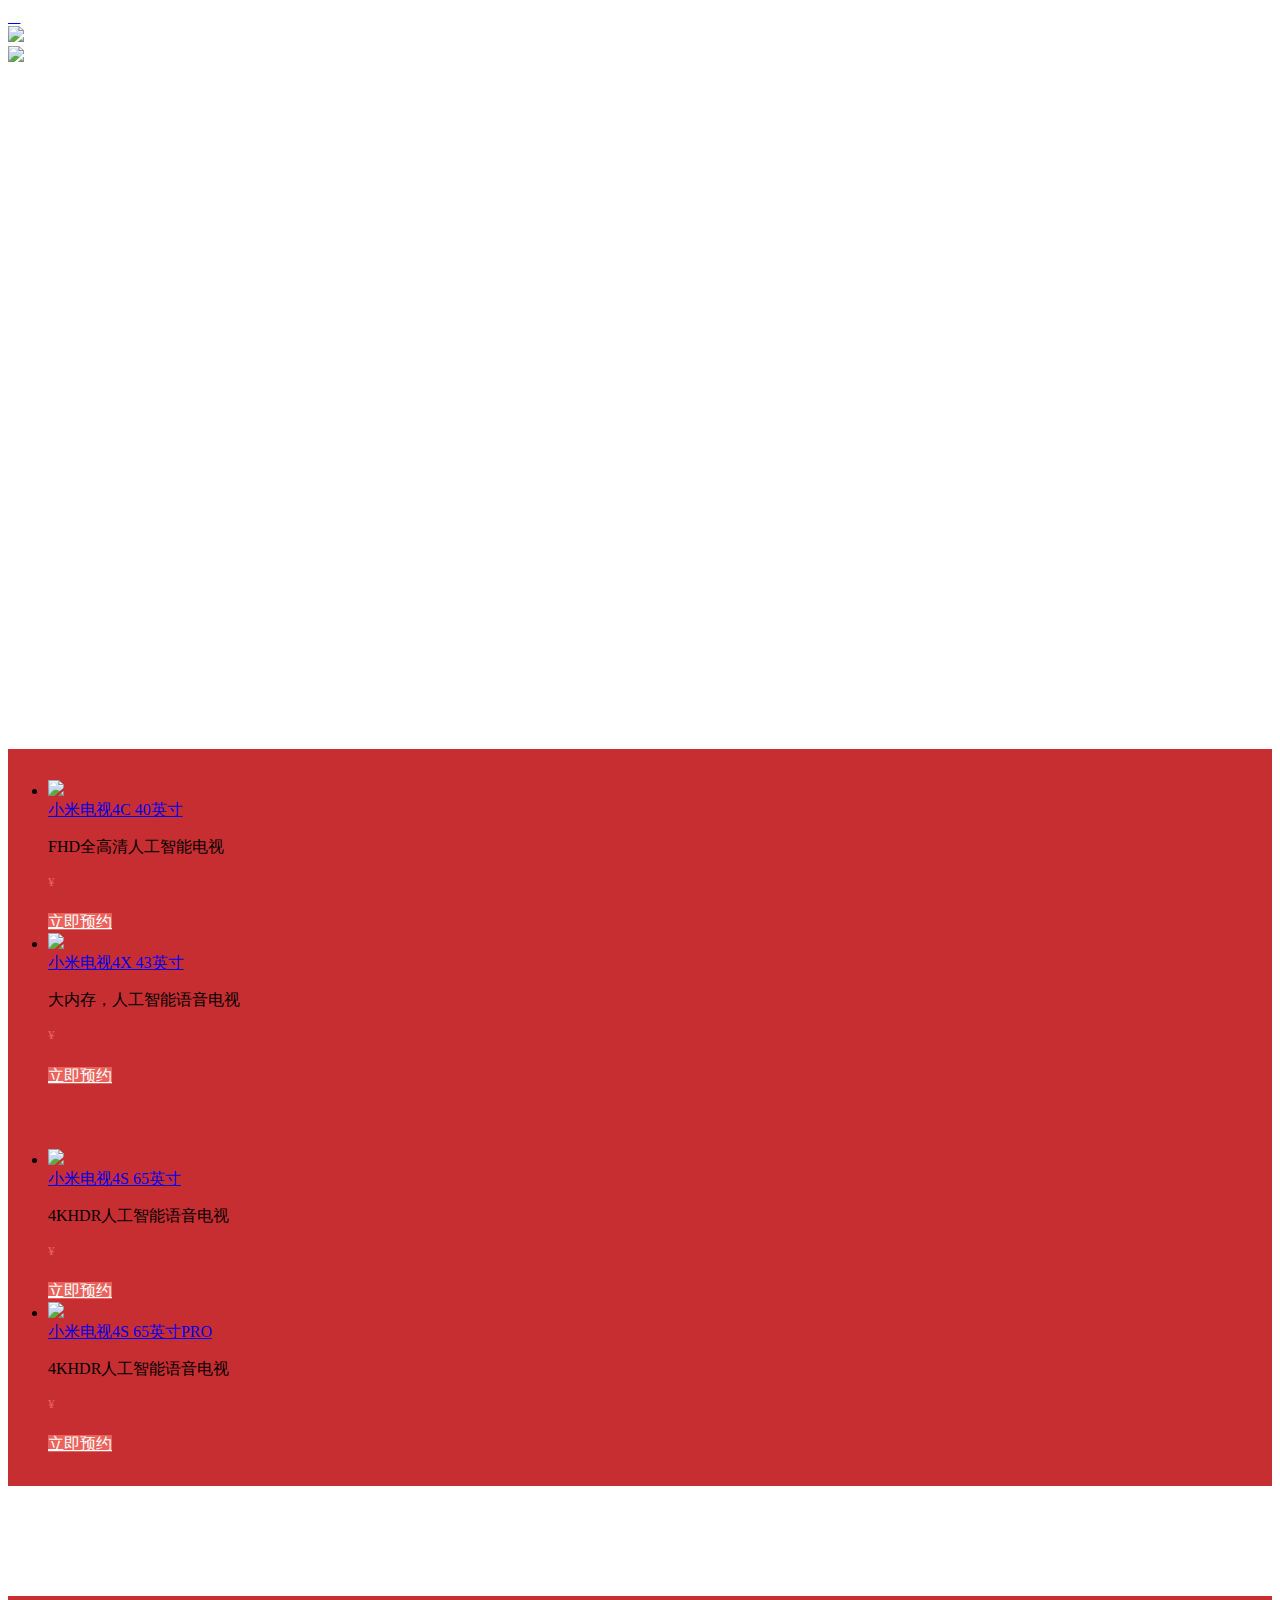
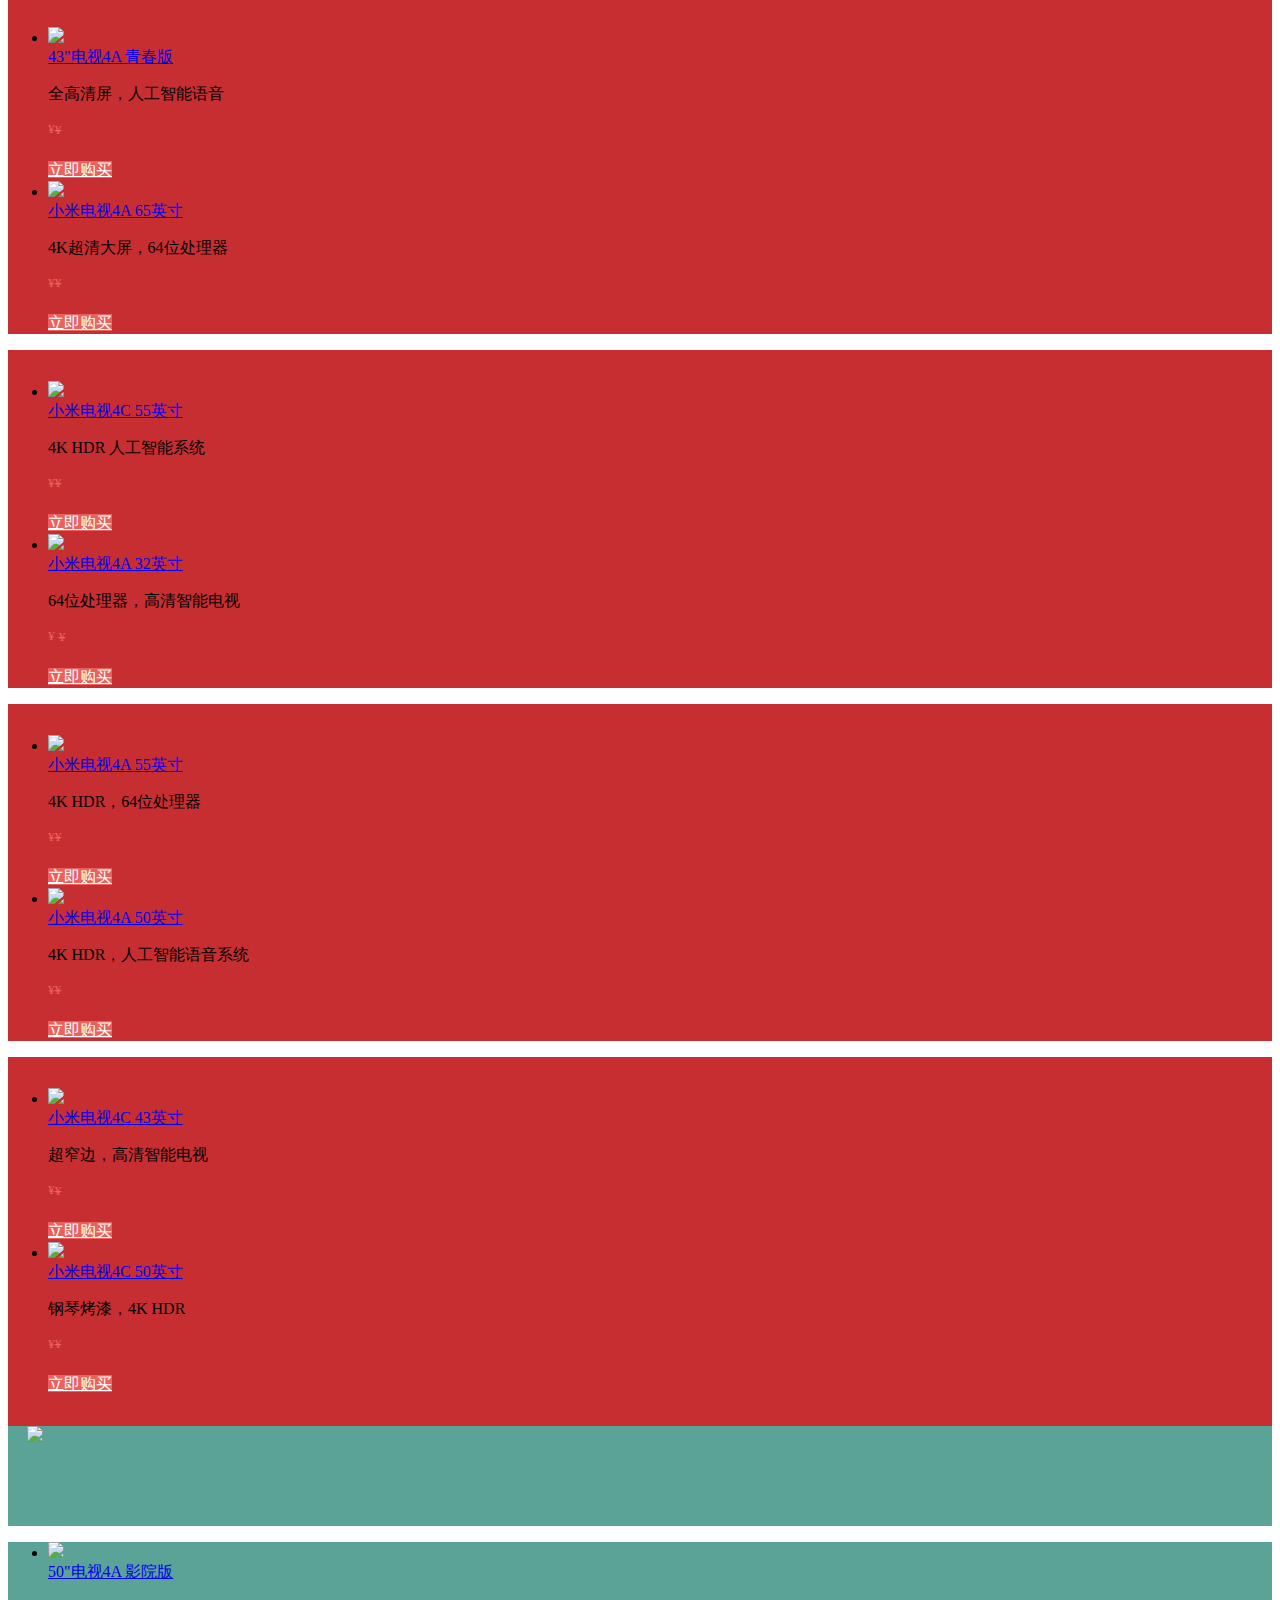
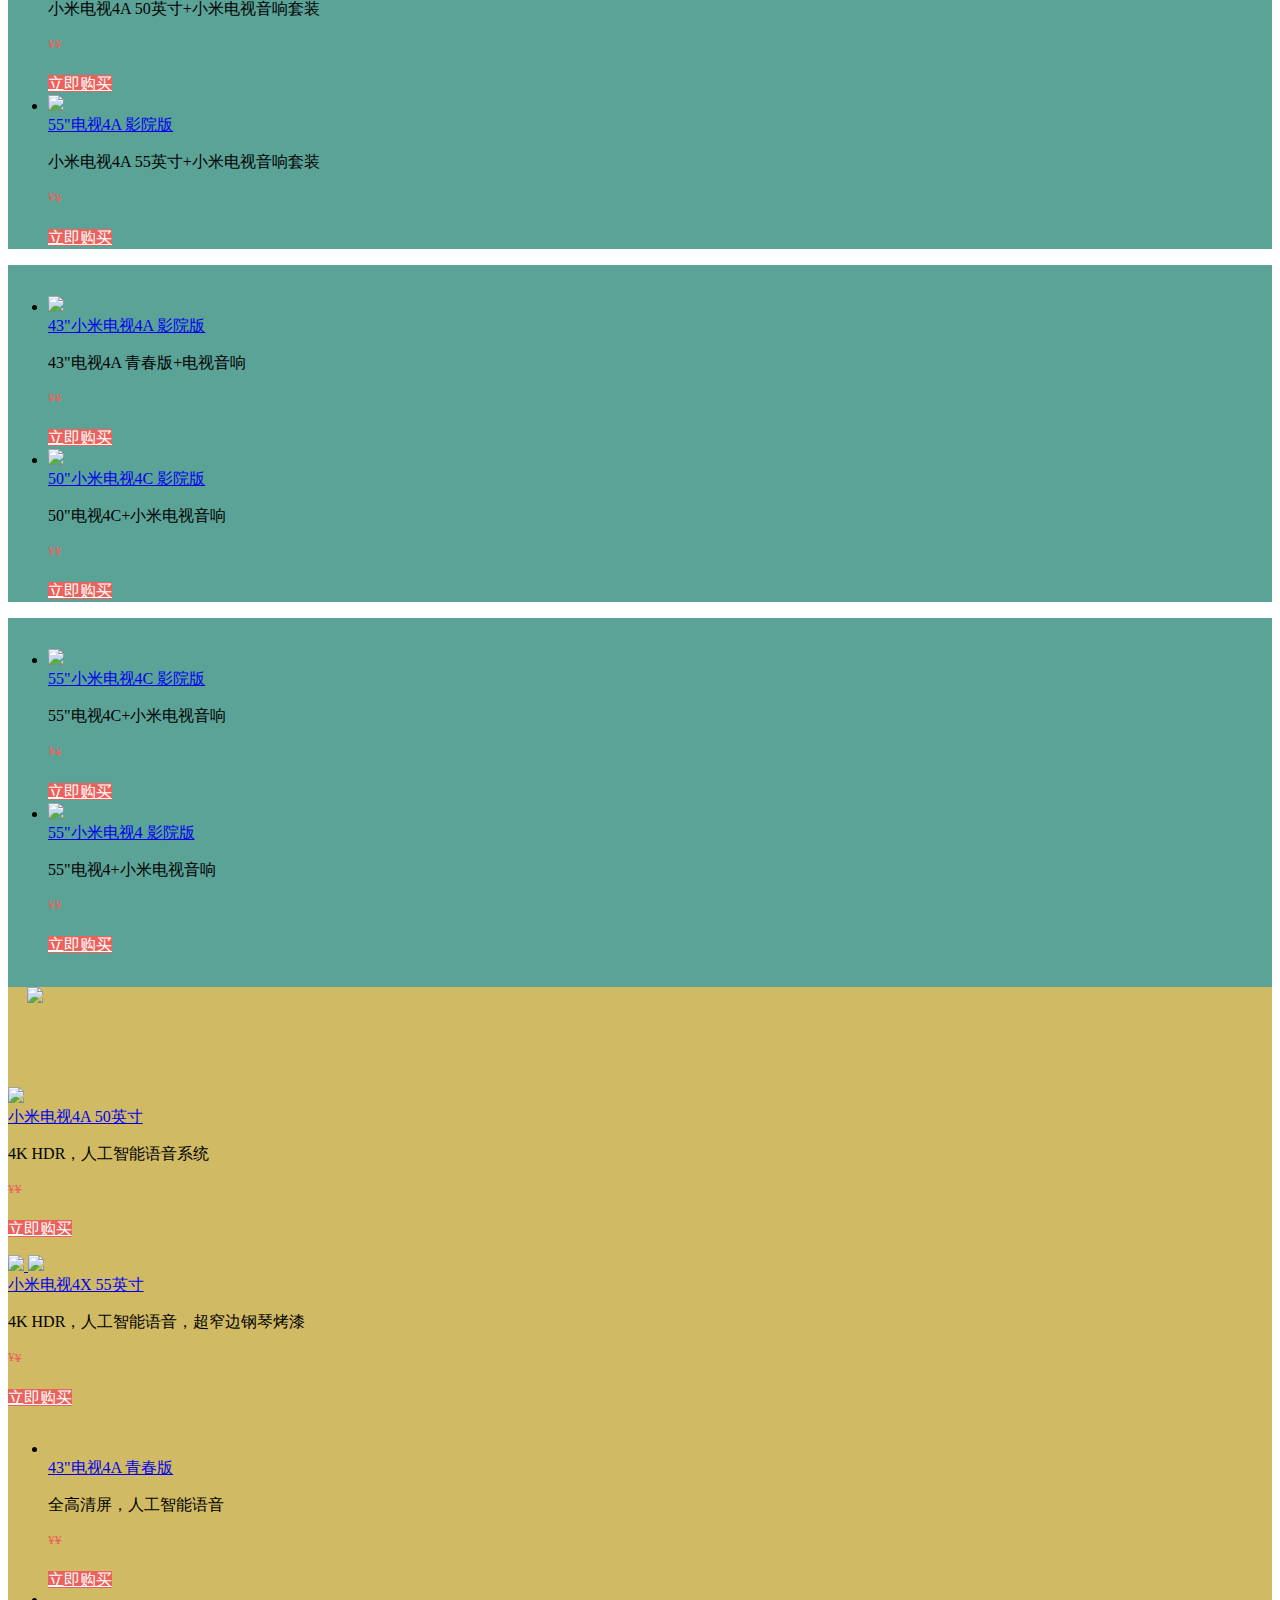
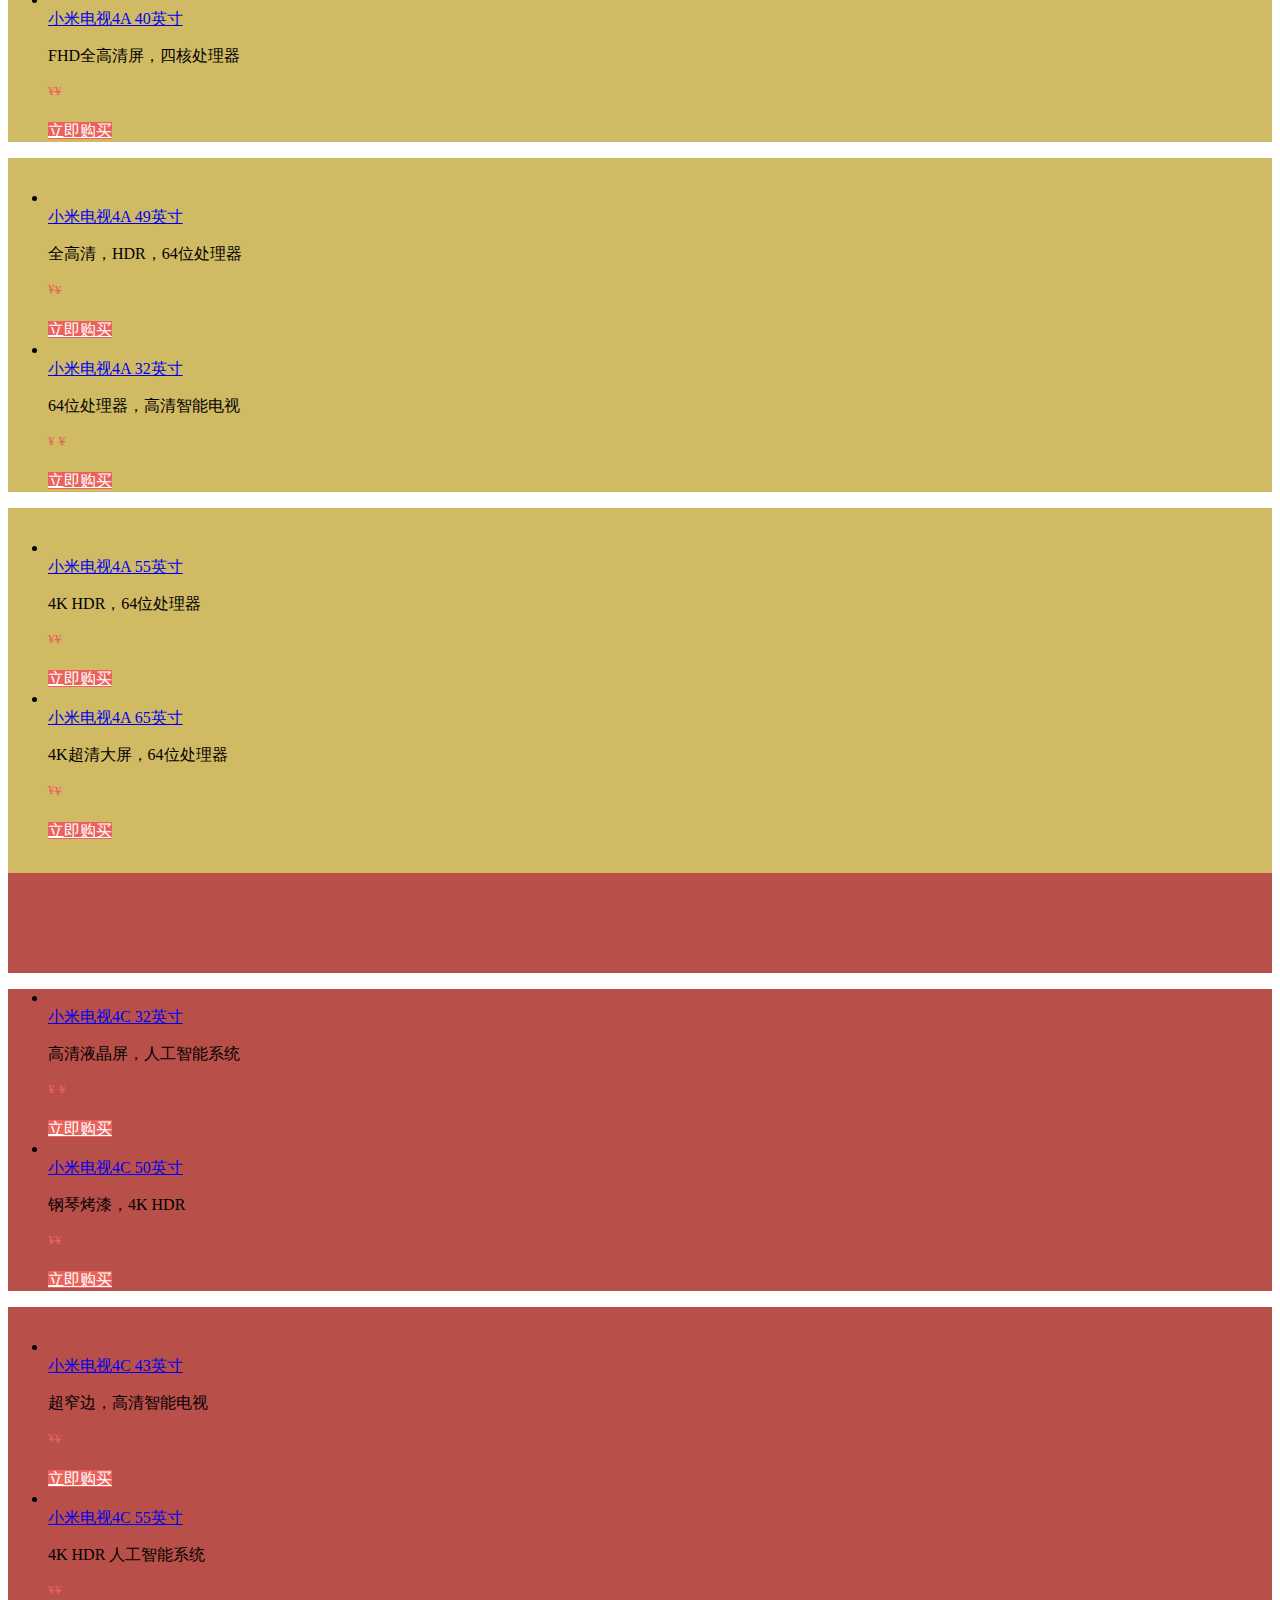
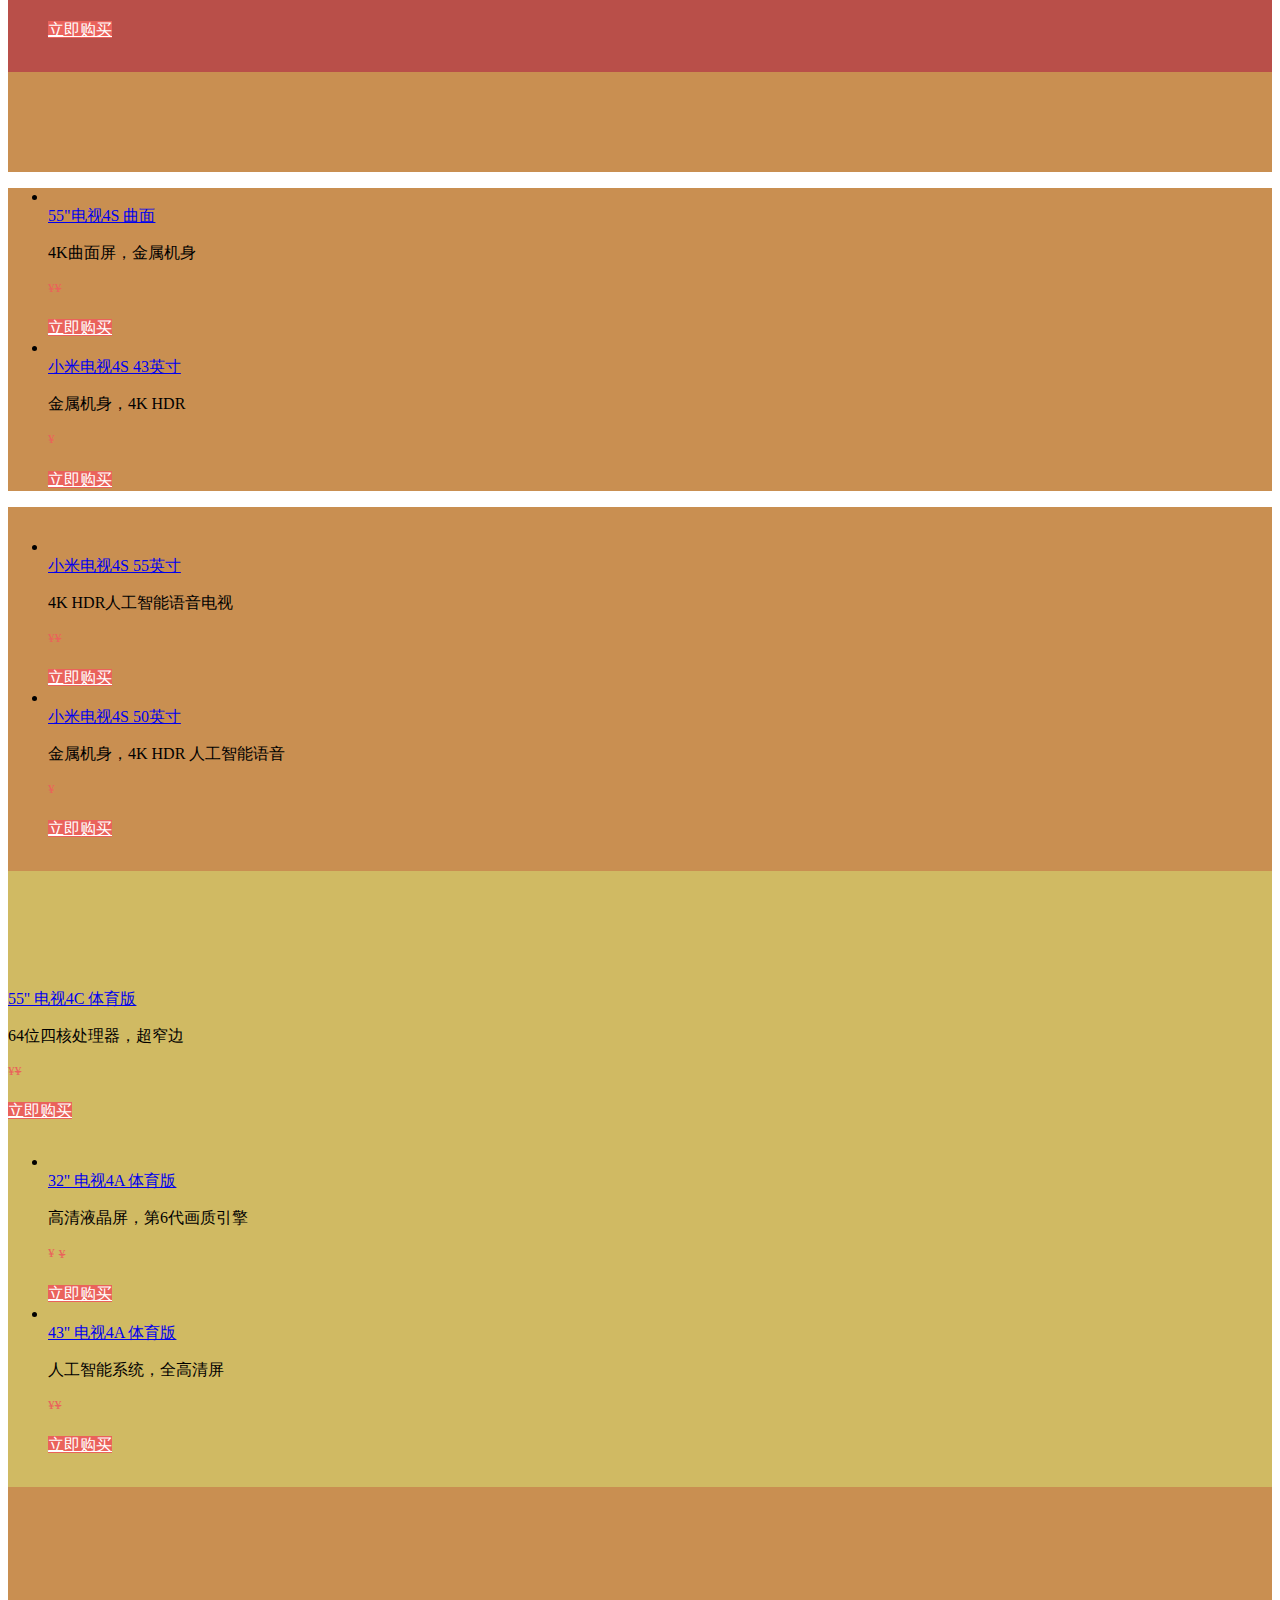
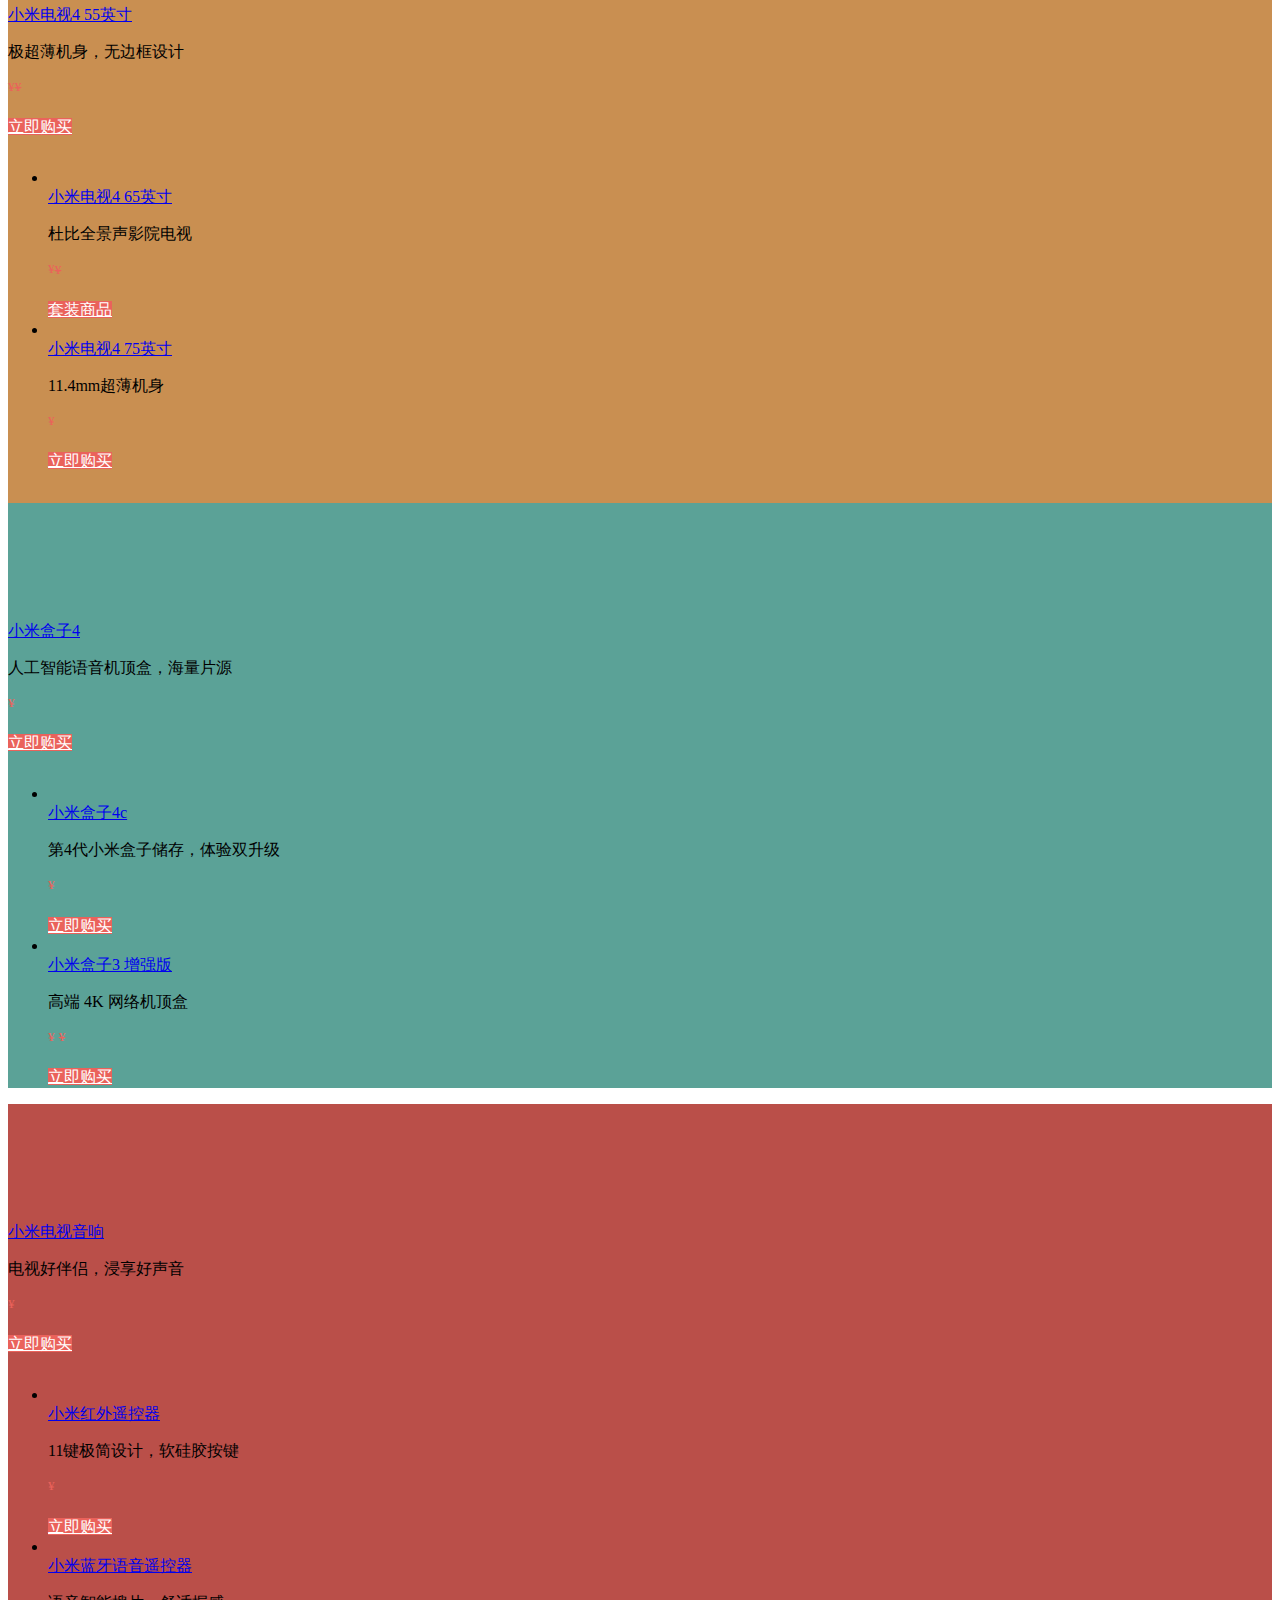
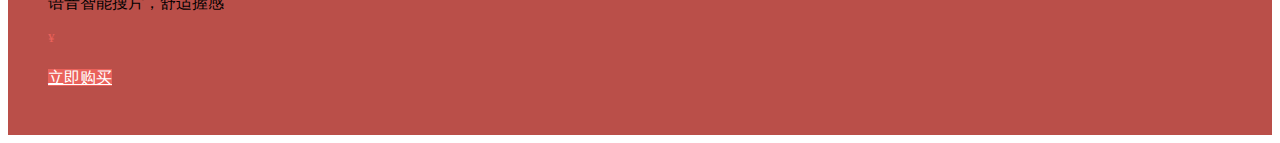
==== active.html @ f721956a "第6次提交" ====
<!DOCTYPE html>
<html lang="en">

<head>
    <meta charset="UTF-8">
    <meta name="viewport" content="width=device-width, initial-scale=1.0">
    <meta http-equiv="X-UA-Compatible" content="ie=edge">
    <title>Document</title>
</head>

<body>
    <div id="app">
        <div class="viewport"><a href="javascript:void(0);" class="return iconfont show" data-stat-id="85dce7289e42fb14" onclick="_msq.push(['trackEvent', '793f45b2a56cee64-85dce7289e42fb14', 'javascript:void0', 'pcpid', '']);"></a>
            <div id="" class="section is-visible preload">
                <div class="section-header" style="height: 613px;"><img src="https://i8.mifile.cn/b2c-mimall-media/42507aee908df4020124f099f2a89f90.jpg?w=5120&amp;h=1226&amp;bg=FFFFFF" srcset="https://i8.mifile.cn/b2c-mimall-media/42507aee908df4020124f099f2a89f90.jpg?w=5120&amp;h=1226&amp;bg=FFFFFF" class="bg">
                    <div class="container">
                        <a href="javascript:;" class="logo"><img src="https://i8.mifile.cn/b2c-mimall-media/93bafaa5fb8f322cbc8f65cb287720ee.png?w=80&amp;h=80&amp;bg=FFFFFF" srcset="https://i8.mifile.cn/b2c-mimall-media/93bafaa5fb8f322cbc8f65cb287720ee.png?w=80&amp;h=80&amp;bg=FFFFFF" width="40"></a>
                        <a href="javascript:;" data-log_code="317176pcactivityhead_screen001001#t=normal&amp;act=webview&amp;page=activity&amp;page_id=7176&amp;bid=3333857.1" target="_blank" class="link" style="color: rgb(255, 255, 255);">返回小米商城 &gt;</a>

                    </div>
                </div>

            </div>
            <div id="" class="section preload is-visible" style="padding-top: 0px;">

                <div class="promo">
                    <div class="promo-col" style="width: 2560px; height: 110px; position: relative; left: 50%; margin-left: -1280px;">
                        <a href="javascript:void(0);" data-log_code="317176pcactivitycells_auto_fill001003#t=normal&amp;act=other&amp;page=activity&amp;page_id=7176&amp;bid=3333858.1" target="_self" class="cursor-no" style="width: 2560px; height: 110px; left: 0px; top: 0px;"><img data-src="https://i8.mifile.cn/b2c-mimall-media/f748c9b1f6e786763aef98501a44dc2b.jpg" data-srcset="https://i8.mifile.cn/b2c-mimall-media/f748c9b1f6e786763aef98501a44dc2b.jpg" src="https://i8.mifile.cn/b2c-mimall-media/f748c9b1f6e786763aef98501a44dc2b.jpg"></a>
                    </div>
                </div>

            </div>
            <div id="" class="section preload is-visible" style="background: rgb(199, 46, 49); padding-top: 15px; padding-bottom: 15px;">
                <div class="pro">
                    <div class="pro-col2">
                        <ul class="container clearfix">
                            <li class="item item-left">
                                <a href="javascript:;" target="_blank" data-log_code="317176pcactivityproduction_list_two001005#t=product&amp;act=other&amp;page=activity&amp;page_id=7176&amp;bid=3339472.1&amp;pid=8909" class="item-img"><img data-src="https://i8.mifile.cn/b2c-mimall-media/cbaba82b2dea90db0f5b01ed994fc119.jpg?w=1212&amp;h=716" data-srcset="https://i8.mifile.cn/b2c-mimall-media/cbaba82b2dea90db0f5b01ed994fc119.jpg?w=1212&amp;h=716" class="pic"
                                        src="https://i8.mifile.cn/b2c-mimall-media/cbaba82b2dea90db0f5b01ed994fc119.jpg?w=1212&amp;h=716">

                                </a>
                                <div class="item-con">
                                    <div class="con-l"><a href="javascript:;" target="_blank" data-log_code="317176pcactivityproduction_list_two001005#t=product&amp;act=other&amp;page=activity&amp;page_id=7176&amp;bid=3339472.1&amp;pid=8909" class="name">小米电视4C 40英寸</a>
                                        <p class="infor">FHD全高清人工智能电视</p>
                                    </div>
                                    <div class="con-r">
                                        <p class="price" style="color: rgb(234, 98, 91);"><sup>¥</sup><span></span>

                                        </p><a href="javascript:;" target="_blank" data-log_code="317176pcactivityproduction_list_two001005#t=product&amp;act=other&amp;page=activity&amp;page_id=7176&amp;bid=3339472.1&amp;pid=8909" class="btn" style="color: rgb(255, 255, 255); background: rgb(234, 98, 91);">立即预约</a></div>
                                </div>
                            </li>
                            <li class="item">
                                <a href="javascript:;" target="_blank" data-log_code="317176pcactivityproduction_list_two002005#t=product&amp;act=other&amp;page=activity&amp;page_id=7176&amp;bid=3339472.2&amp;pid=8912" class="item-img"><img data-src="https://i8.mifile.cn/b2c-mimall-media/cf0de58aa44e751488bb7cf7ac700cb3.jpg?w=1212&amp;h=716" data-srcset="https://i8.mifile.cn/b2c-mimall-media/cf0de58aa44e751488bb7cf7ac700cb3.jpg?w=1212&amp;h=716" class="pic"
                                        src="https://i8.mifile.cn/b2c-mimall-media/cf0de58aa44e751488bb7cf7ac700cb3.jpg?w=1212&amp;h=716">

                                </a>
                                <div class="item-con">
                                    <div class="con-l"><a href="javascript:;" target="_blank" data-log_code="317176pcactivityproduction_list_two002005#t=product&amp;act=other&amp;page=activity&amp;page_id=7176&amp;bid=3339472.2&amp;pid=8912" class="name">小米电视4X 43英寸</a>
                                        <p class="infor">大内存，人工智能语音电视</p>
                                    </div>
                                    <div class="con-r">
                                        <p class="price" style="color: rgb(234, 98, 91);"><sup>¥</sup><span></span>

                                        </p><a href="javascript:;" target="_blank" data-log_code="317176pcactivityproduction_list_two002005#t=product&amp;act=other&amp;page=activity&amp;page_id=7176&amp;bid=3339472.2&amp;pid=8912" class="btn" style="color: rgb(255, 255, 255); background: rgb(234, 98, 91);">立即预约</a></div>
                                </div>
                            </li>
                        </ul>
                    </div>
                </div>
            </div>
            <div id="" class="section preload is-visible" style="background: rgb(199, 46, 49); padding-top: 15px; padding-bottom: 15px;">
                <div class="pro">

                    <div class="pro-col2">
                        <ul class="container clearfix">
                            <li class="item item-left">
                                <a href="javascript:;" target="_blank" data-log_code="317176pcactivityproduction_list_two001006#t=product&amp;act=other&amp;page=activity&amp;page_id=7176&amp;bid=3339473.1&amp;pid=8907" class="item-img"><img data-src="https://i8.mifile.cn/b2c-mimall-media/c112ec477d6bff93eed4cd5f833d1b14.jpg?w=1212&amp;h=716" data-srcset="https://i8.mifile.cn/b2c-mimall-media/c112ec477d6bff93eed4cd5f833d1b14.jpg?w=1212&amp;h=716" class="pic"
                                        src="https://i8.mifile.cn/b2c-mimall-media/c112ec477d6bff93eed4cd5f833d1b14.jpg?w=1212&amp;h=716">

                                </a>
                                <div class="item-con">
                                    <div class="con-l"><a href="javascript:;" target="_blank" data-log_code="317176pcactivityproduction_list_two001006#t=product&amp;act=other&amp;page=activity&amp;page_id=7176&amp;bid=3339473.1&amp;pid=8907" class="name">小米电视4S 65英寸</a>
                                        <p class="infor">4KHDR人工智能语音电视</p>
                                    </div>
                                    <div class="con-r">
                                        <p class="price" style="color: rgb(234, 98, 91);"><sup>¥</sup><span></span>

                                        </p><a href="javascript:;" target="_blank" data-log_code="317176pcactivityproduction_list_two001006#t=product&amp;act=other&amp;page=activity&amp;page_id=7176&amp;bid=3339473.1&amp;pid=8907" class="btn" style="color: rgb(255, 255, 255); background: rgb(234, 98, 91);">立即预约</a></div>
                                </div>
                            </li>
                            <li class="item">
                                <a href="javascript:;" target="_blank" data-log_code="317176pcactivityproduction_list_two002006#t=product&amp;act=other&amp;page=activity&amp;page_id=7176&amp;bid=3339473.2&amp;pid=8908" class="item-img"><img data-src="https://i8.mifile.cn/b2c-mimall-media/5939acb85bbc334297d1b0dfd832ca42.jpg?w=1212&amp;h=716" data-srcset="https://i8.mifile.cn/b2c-mimall-media/5939acb85bbc334297d1b0dfd832ca42.jpg?w=1212&amp;h=716" class="pic"
                                        src="https://i8.mifile.cn/b2c-mimall-media/5939acb85bbc334297d1b0dfd832ca42.jpg?w=1212&amp;h=716">

                                </a>
                                <div class="item-con">
                                    <div class="con-l"><a href="javascript:;" target="_blank" data-log_code="317176pcactivityproduction_list_two002006#t=product&amp;act=other&amp;page=activity&amp;page_id=7176&amp;bid=3339473.2&amp;pid=8908" class="name">小米电视4S 65英寸PRO</a>
                                        <p class="infor">4KHDR人工智能语音电视</p>
                                    </div>
                                    <div class="con-r">
                                        <p class="price" style="color: rgb(234, 98, 91);"><sup>¥</sup><span></span>

                                        </p><a href="javascript:;" target="_blank" data-log_code="317176pcactivityproduction_list_two002006#t=product&amp;act=other&amp;page=activity&amp;page_id=7176&amp;bid=3339473.2&amp;pid=8908" class="btn" style="color: rgb(255, 255, 255); background: rgb(234, 98, 91);">立即预约</a></div>
                                </div>
                            </li>
                        </ul>
                    </div>



                </div>
            </div>
            <div id="" class="section preload is-visible" style="padding-top: 0px;">
                <div class="promo">
                    <div class="promo-col" style="width: 2560px; height: 110px; position: relative; left: 50%; margin-left: -1280px;">
                        <a href="javascript:void(0);" data-log_code="317176pcactivitycells_auto_fill001007#t=normal&amp;act=other&amp;page=activity&amp;page_id=7176&amp;bid=3339471.1" target="_self" class="cursor-no" style="width: 2560px; height: 110px; left: 0px; top: 0px;"><img data-src="https://i8.mifile.cn/b2c-mimall-media/1d442b4403f6af7f7865800734651b8c.jpg" data-srcset="https://i8.mifile.cn/b2c-mimall-media/1d442b4403f6af7f7865800734651b8c.jpg" src="https://i8.mifile.cn/b2c-mimall-media/1d442b4403f6af7f7865800734651b8c.jpg"></a>
                    </div>
                </div>
            </div>
            <div id="" class="section preload is-visible" style="background: rgb(199, 46, 49); padding-top: 15px;">
                <div class="pro">

                    <div class="pro-col2">
                        <ul class="container clearfix">
                            <li class="item item-left">
                                <a href="javascript:;" target="_blank" data-log_code="317176pcactivityproduction_list_two001008#t=product&amp;act=other&amp;page=activity&amp;page_id=7176&amp;bid=3333860.1&amp;pid=7911" class="item-img"><img data-src="https://i8.mifile.cn/b2c-mimall-media/f498b42f19e289d33a7ff09915e72d5d.jpg?w=1212&amp;h=716" data-srcset="https://i8.mifile.cn/b2c-mimall-media/f498b42f19e289d33a7ff09915e72d5d.jpg?w=1212&amp;h=716" class="pic"
                                        src="https://i8.mifile.cn/b2c-mimall-media/f498b42f19e289d33a7ff09915e72d5d.jpg?w=1212&amp;h=716">

                                </a>
                                <div class="item-con">
                                    <div class="con-l"><a href="javascript:;" target="_blank" data-log_code="317176pcactivityproduction_list_two001008#t=product&amp;act=other&amp;page=activity&amp;page_id=7176&amp;bid=3333860.1&amp;pid=7911" class="name">43"电视4A 青春版</a>
                                        <p class="infor">全高清屏，人工智能语音</p>
                                    </div>
                                    <div class="con-r">
                                        <p class="price" style="color: rgb(234, 98, 91);"><sup>¥</sup><span></span><del><sup>¥</sup><span></span></del></p><a href="javascript:;" target="_blank" data-log_code="317176pcactivityproduction_list_two001008#t=product&amp;act=other&amp;page=activity&amp;page_id=7176&amp;bid=3333860.1&amp;pid=7911"
                                            class="btn" style="color: rgb(255, 255, 255); background: rgb(234, 98, 91);">立即购买</a></div>
                                </div>
                            </li>
                            <li class="item">
                                <a href="javascript:;" target="_blank" data-log_code="317176pcactivityproduction_list_two002008#t=product&amp;act=other&amp;page=activity&amp;page_id=7176&amp;bid=3333860.2&amp;pid=5353" class="item-img"><img data-src="https://i8.mifile.cn/b2c-mimall-media/5c50bdc81439be902db6e34a89b785b9.jpg?w=1212&amp;h=716" data-srcset="https://i8.mifile.cn/b2c-mimall-media/5c50bdc81439be902db6e34a89b785b9.jpg?w=1212&amp;h=716" class="pic"
                                        src="https://i8.mifile.cn/b2c-mimall-media/5c50bdc81439be902db6e34a89b785b9.jpg?w=1212&amp;h=716">

                                </a>
                                <div class="item-con">
                                    <div class="con-l"><a href="javascript:;" target="_blank" data-log_code="317176pcactivityproduction_list_two002008#t=product&amp;act=other&amp;page=activity&amp;page_id=7176&amp;bid=3333860.2&amp;pid=5353" class="name">小米电视4A 65英寸</a>
                                        <p class="infor">4K超清大屏，64位处理器</p>
                                    </div>
                                    <div class="con-r">
                                        <p class="price" style="color: rgb(234, 98, 91);"><sup>¥</sup><span></span><del><sup>¥</sup><span></span></del></p><a href="javascript:;" target="_blank" data-log_code="317176pcactivityproduction_list_two002008#t=product&amp;act=other&amp;page=activity&amp;page_id=7176&amp;bid=3333860.2&amp;pid=5353"
                                            class="btn" style="color: rgb(255, 255, 255); background: rgb(234, 98, 91);">立即购买</a></div>
                                </div>
                            </li>
                        </ul>
                    </div>



                </div>
            </div>
            <div id="" class="section preload is-visible" style="background: rgb(199, 46, 49); padding-top: 15px;">
                <div class="pro">

                    <div class="pro-col2">
                        <ul class="container clearfix">
                            <li class="item item-left">
                                <a href="javascript:;" target="_blank" data-log_code="317176pcactivityproduction_list_two001009#t=product&amp;act=other&amp;page=activity&amp;page_id=7176&amp;bid=3333898.1&amp;pid=6628" class="item-img"><img data-src="//i8.mifile.cn/b2c-mimall-media/5f94baf32ad3492c9339162541f18803.jpg?w=1212&amp;h=716" data-srcset="//i8.mifile.cn/b2c-mimall-media/5f94baf32ad3492c9339162541f18803.jpg?w=1212&amp;h=716" class="pic" src="//i8.mifile.cn/b2c-mimall-media/5f94baf32ad3492c9339162541f18803.jpg?w=1212&amp;h=716">

                                </a>
                                <div class="item-con">
                                    <div class="con-l"><a href="javascript:;" target="_blank" data-log_code="317176pcactivityproduction_list_two001009#t=product&amp;act=other&amp;page=activity&amp;page_id=7176&amp;bid=3333898.1&amp;pid=6628" class="name">小米电视4C 55英寸</a>
                                        <p class="infor">4K HDR 人工智能系统</p>
                                    </div>
                                    <div class="con-r">
                                        <p class="price" style="color: rgb(234, 98, 91);"><sup>¥</sup><span></span><del><sup>¥</sup><span></span></del></p><a href="javascript:;" target="_blank" data-log_code="317176pcactivityproduction_list_two001009#t=product&amp;act=other&amp;page=activity&amp;page_id=7176&amp;bid=3333898.1&amp;pid=6628"
                                            class="btn" style="color: rgb(255, 255, 255); background: rgb(234, 98, 91);">立即购买</a></div>
                                </div>
                            </li>
                            <li class="item">
                                <a href="javascript:;" target="_blank" data-log_code="317176pcactivityproduction_list_two002009#t=product&amp;act=other&amp;page=activity&amp;page_id=7176&amp;bid=3333898.2&amp;pid=6222" class="item-img"><img data-src="//i8.mifile.cn/b2c-mimall-media/5f7afe654efeca5b8b1b6323371586ba.jpg?w=1212&amp;h=716" data-srcset="//i8.mifile.cn/b2c-mimall-media/5f7afe654efeca5b8b1b6323371586ba.jpg?w=1212&amp;h=716" class="pic" src="//i8.mifile.cn/b2c-mimall-media/5f7afe654efeca5b8b1b6323371586ba.jpg?w=1212&amp;h=716">

                                </a>
                                <div class="item-con">
                                    <div class="con-l"><a href="javascript:;" target="_blank" data-log_code="317176pcactivityproduction_list_two002009#t=product&amp;act=other&amp;page=activity&amp;page_id=7176&amp;bid=3333898.2&amp;pid=6222" class="name">小米电视4A 32英寸</a>
                                        <p class="infor">64位处理器，高清智能电视</p>
                                    </div>
                                    <div class="con-r">
                                        <p class="price" style="color: rgb(234, 98, 91);"><sup>¥</sup>
                                            <span</span><del><sup>¥</sup><span</span></del></p><a href="javascript:;" target="_blank" data-log_code="317176pcactivityproduction_list_two002009#t=product&amp;act=other&amp;page=activity&amp;page_id=7176&amp;bid=3333898.2&amp;pid=6222"
                                            class="btn" style="color: rgb(255, 255, 255); background: rgb(234, 98, 91);">立即购买</a></div>
                                </div>
                            </li>
                        </ul>
                    </div>



                </div>
            </div>
            <div id="" class="section preload is-visible" style="background: rgb(199, 46, 49); padding-top: 15px;">
                <div class="pro">

                    <div class="pro-col2">
                        <ul class="container clearfix">
                            <li class="item item-left">
                                <a href="javascript:;" target="_blank" data-log_code="317176pcactivityproduction_list_two001010#t=product&amp;act=other&amp;page=activity&amp;page_id=7176&amp;bid=3333861.1&amp;pid=6634" class="item-img"><img data-src="https://i8.mifile.cn/b2c-mimall-media/0338143174a5dfdf451f52fce2cd7d1f.jpg?w=1212&amp;h=716" data-srcset="https://i8.mifile.cn/b2c-mimall-media/0338143174a5dfdf451f52fce2cd7d1f.jpg?w=1212&amp;h=716" class="pic"
                                        src="https://i8.mifile.cn/b2c-mimall-media/0338143174a5dfdf451f52fce2cd7d1f.jpg?w=1212&amp;h=716">

                                </a>
                                <div class="item-con">
                                    <div class="con-l"><a href="javascript:;" target="_blank" data-log_code="317176pcactivityproduction_list_two001010#t=product&amp;act=other&amp;page=activity&amp;page_id=7176&amp;bid=3333861.1&amp;pid=6634" class="name">小米电视4A 55英寸</a>
                                        <p class="infor">4K HDR，64位处理器</p>
                                    </div>
                                    <div class="con-r">
                                        <p class="price" style="color: rgb(234, 98, 91);"><sup>¥</sup><span></span><del><sup>¥</sup><span></span></del></p><a href="javascript:;" target="_blank" data-log_code="317176pcactivityproduction_list_two001010#t=product&amp;act=other&amp;page=activity&amp;page_id=7176&amp;bid=3333861.1&amp;pid=6634"
                                            class="btn" style="color: rgb(255, 255, 255); background: rgb(234, 98, 91);">立即购买</a></div>
                                </div>
                            </li>
                            <li class="item">
                                <a href="javascript:;" target="_blank" data-log_code="317176pcactivityproduction_list_two002010#t=product&amp;act=other&amp;page=activity&amp;page_id=7176&amp;bid=3333861.2&amp;pid=7575" class="item-img"><img data-src="//i8.mifile.cn/b2c-mimall-media/58228f31478d9e6a1bbb8dba02c61561.jpg?w=1212&amp;h=716" data-srcset="//i8.mifile.cn/b2c-mimall-media/58228f31478d9e6a1bbb8dba02c61561.jpg?w=1212&amp;h=716" class="pic" src="//i8.mifile.cn/b2c-mimall-media/58228f31478d9e6a1bbb8dba02c61561.jpg?w=1212&amp;h=716">

                                </a>
                                <div class="item-con">
                                    <div class="con-l"><a href="javascript:;" target="_blank" data-log_code="317176pcactivityproduction_list_two002010#t=product&amp;act=other&amp;page=activity&amp;page_id=7176&amp;bid=3333861.2&amp;pid=7575" class="name">小米电视4A 50英寸</a>
                                        <p class="infor">4K HDR，人工智能语音系统</p>
                                    </div>
                                    <div class="con-r">
                                        <p class="price" style="color: rgb(234, 98, 91);"><sup>¥</sup><span></span><del><sup>¥</sup><span></span></del></p><a href="javascript:;" target="_blank" data-log_code="317176pcactivityproduction_list_two002010#t=product&amp;act=other&amp;page=activity&amp;page_id=7176&amp;bid=3333861.2&amp;pid=7575"
                                            class="btn" style="color: rgb(255, 255, 255); background: rgb(234, 98, 91);">立即购买</a></div>
                                </div>
                            </li>
                        </ul>
                    </div>



                </div>
            </div>
            <div id="" class="section preload is-visible" style="background: rgb(199, 46, 49); padding-top: 15px; padding-bottom: 15px;">
                <div class="pro">

                    <div class="pro-col2">
                        <ul class="container clearfix">
                            <li class="item item-left">
                                <a href="javascript:;" target="_blank" data-log_code="317176pcactivityproduction_list_two001011#t=product&amp;act=other&amp;page=activity&amp;page_id=7176&amp;bid=3333862.1&amp;pid=6850" class="item-img"><img data-src="//i8.mifile.cn/b2c-mimall-media/0d6e8c8aead10b2691cea748c84af194.jpg?w=1212&amp;h=716" data-srcset="//i8.mifile.cn/b2c-mimall-media/0d6e8c8aead10b2691cea748c84af194.jpg?w=1212&amp;h=716" class="pic" src="//i8.mifile.cn/b2c-mimall-media/0d6e8c8aead10b2691cea748c84af194.jpg?w=1212&amp;h=716">

                                </a>
                                <div class="item-con">
                                    <div class="con-l"><a href="javascript:;" target="_blank" data-log_code="317176pcactivityproduction_list_two001011#t=product&amp;act=other&amp;page=activity&amp;page_id=7176&amp;bid=3333862.1&amp;pid=6850" class="name">小米电视4C 43英寸</a>
                                        <p class="infor">超窄边，高清智能电视</p>
                                    </div>
                                    <div class="con-r">
                                        <p class="price" style="color: rgb(234, 98, 91);"><sup>¥</sup><span></span><del><sup>¥</sup><span></span></del></p><a href="javascript:;" target="_blank" data-log_code="317176pcactivityproduction_list_two001011#t=product&amp;act=other&amp;page=activity&amp;page_id=7176&amp;bid=3333862.1&amp;pid=6850"
                                            class="btn" style="color: rgb(255, 255, 255); background: rgb(234, 98, 91);">立即购买</a></div>
                                </div>
                            </li>
                            <li class="item">
                                <a href="javascript:;" target="_blank" data-log_code="317176pcactivityproduction_list_two002011#t=product&amp;act=other&amp;page=activity&amp;page_id=7176&amp;bid=3333862.2&amp;pid=7795" class="item-img"><img data-src="https://i8.mifile.cn/b2c-mimall-media/b476329b3b26a6ac8e13e00ac68e623d.jpg?w=1212&amp;h=716" data-srcset="https://i8.mifile.cn/b2c-mimall-media/b476329b3b26a6ac8e13e00ac68e623d.jpg?w=1212&amp;h=716" class="pic"
                                        src="https://i8.mifile.cn/b2c-mimall-media/b476329b3b26a6ac8e13e00ac68e623d.jpg?w=1212&amp;h=716">

                                </a>
                                <div class="item-con">
                                    <div class="con-l"><a href="javascript:;" target="_blank" data-log_code="317176pcactivityproduction_list_two002011#t=product&amp;act=other&amp;page=activity&amp;page_id=7176&amp;bid=3333862.2&amp;pid=7795" class="name">小米电视4C 50英寸</a>
                                        <p class="infor">钢琴烤漆，4K HDR</p>
                                    </div>
                                    <div class="con-r">
                                        <p class="price" style="color: rgb(234, 98, 91);"><sup>¥</sup><span></span><del><sup>¥</sup><span></span></del></p><a href="javascript:;" target="_blank" data-log_code="317176pcactivityproduction_list_two002011#t=product&amp;act=other&amp;page=activity&amp;page_id=7176&amp;bid=3333862.2&amp;pid=7795"
                                            class="btn" style="color: rgb(255, 255, 255); background: rgb(234, 98, 91);">立即购买</a></div>
                                </div>
                            </li>
                        </ul>
                    </div>



                </div>
            </div>
            <div id="" class="section preload is-visible" style="background: rgb(91, 162, 151); padding-top: 0px;">
                <div class="promo">
                    <div class="promo-col" style="width: 1226px; height: 100px; position: relative; left: 50%; margin-left: -613px;">
                        <a href="javascript:void(0);" data-log_code="317176pcactivityad_list_one001012#t=normal&amp;act=other&amp;page=activity&amp;page_id=7176&amp;bid=3333867.1" target="_self" class="cursor-no" style="width: 1226px; height: 100px; left: 0px; top: 0px;"><img data-src="https://i8.mifile.cn/b2c-mimall-media/63e7861b737c4aaedf87b0beb8e2aa45.jpg" data-srcset="https://i8.mifile.cn/b2c-mimall-media/63e7861b737c4aaedf87b0beb8e2aa45.jpg" src="https://i8.mifile.cn/b2c-mimall-media/63e7861b737c4aaedf87b0beb8e2aa45.jpg"></a>
                    </div>
                </div>
            </div>
            <div id="" class="section preload is-visible" style="background: rgb(91, 162, 151); padding-top: 0px; padding-bottom: 0px;">
                <div class="pro">

                    <div class="pro-col2">
                        <ul class="container clearfix">
                            <li class="item item-left">
                                <a href="javascript:;" target="_blank" data-log_code="317176pcactivityproduction_list_two001013#t=product&amp;act=other&amp;page=activity&amp;page_id=7176&amp;bid=3333868.1&amp;pid=7913" class="item-img"><img data-src="https://i8.mifile.cn/b2c-mimall-media/8b45c1765511251084af7fe9a94d5c16.jpg?w=1212&amp;h=716" data-srcset="https://i8.mifile.cn/b2c-mimall-media/8b45c1765511251084af7fe9a94d5c16.jpg?w=1212&amp;h=716" class="pic"
                                        src="https://i8.mifile.cn/b2c-mimall-media/8b45c1765511251084af7fe9a94d5c16.jpg?w=1212&amp;h=716">

                                </a>
                                <div class="item-con">
                                    <div class="con-l"><a href="javascript:;" target="_blank" data-log_code="317176pcactivityproduction_list_two001013#t=product&amp;act=other&amp;page=activity&amp;page_id=7176&amp;bid=3333868.1&amp;pid=7913" class="name">50"电视4A 影院版</a>
                                        <p class="infor">小米电视4A 50英寸+小米电视音响套装</p>
                                    </div>
                                    <div class="con-r">
                                        <p class="price" style="color: rgb(234, 98, 91);"><sup>¥</sup><span></span><del><sup>¥</sup><span></span></del></p><a href="javascript:;" target="_blank" data-log_code="317176pcactivityproduction_list_two001013#t=product&amp;act=other&amp;page=activity&amp;page_id=7176&amp;bid=3333868.1&amp;pid=7913"
                                            class="btn" style="color: rgb(255, 255, 255); background: rgb(234, 98, 91);">立即购买</a></div>
                                </div>
                            </li>
                            <li class="item">
                                <a href="javascript:;" target="_blank" data-log_code="317176pcactivityproduction_list_two002013#t=product&amp;act=other&amp;page=activity&amp;page_id=7176&amp;bid=3333868.2&amp;pid=7912" class="item-img"><img data-src="https://i8.mifile.cn/b2c-mimall-media/b0cd2810b7922bff352edff83ad47d60.jpg?w=1212&amp;h=716" data-srcset="https://i8.mifile.cn/b2c-mimall-media/b0cd2810b7922bff352edff83ad47d60.jpg?w=1212&amp;h=716" class="pic"
                                        src="https://i8.mifile.cn/b2c-mimall-media/b0cd2810b7922bff352edff83ad47d60.jpg?w=1212&amp;h=716">

                                </a>
                                <div class="item-con">
                                    <div class="con-l"><a href="javascript:;" target="_blank" data-log_code="317176pcactivityproduction_list_two002013#t=product&amp;act=other&amp;page=activity&amp;page_id=7176&amp;bid=3333868.2&amp;pid=7912" class="name">55"电视4A 影院版</a>
                                        <p class="infor">小米电视4A 55英寸+小米电视音响套装</p>
                                    </div>
                                    <div class="con-r">
                                        <p class="price" style="color: rgb(234, 98, 91);"><sup>¥</sup><span></span><del><sup>¥</sup><span></span></del></p><a href="javascript:;" target="_blank" data-log_code="317176pcactivityproduction_list_two002013#t=product&amp;act=other&amp;page=activity&amp;page_id=7176&amp;bid=3333868.2&amp;pid=7912"
                                            class="btn" style="color: rgb(255, 255, 255); background: rgb(234, 98, 91);">立即购买</a></div>
                                </div>
                            </li>
                        </ul>
                    </div>



                </div>
            </div>
            <div id="" class="section preload is-visible" style="background: rgb(91, 162, 151); padding-top: 15px; padding-bottom: 0px;">
                <div class="pro">

                    <div class="pro-col2">
                        <ul class="container clearfix">
                            <li class="item item-left">
                                <a href="javascript:;" target="_blank" data-log_code="317176pcactivityproduction_list_two001014#t=product&amp;act=other&amp;page=activity&amp;page_id=7176&amp;bid=3333869.1&amp;pid=8599" class="item-img"><img data-src="https://i8.mifile.cn/b2c-mimall-media/899c83aa77b931e012828c3b0f8e01e2.jpg?w=1212&amp;h=716" data-srcset="https://i8.mifile.cn/b2c-mimall-media/899c83aa77b931e012828c3b0f8e01e2.jpg?w=1212&amp;h=716" class="pic"
                                        src="https://i8.mifile.cn/b2c-mimall-media/899c83aa77b931e012828c3b0f8e01e2.jpg?w=1212&amp;h=716">

                                </a>
                                <div class="item-con">
                                    <div class="con-l"><a href="javascript:;" target="_blank" data-log_code="317176pcactivityproduction_list_two001014#t=product&amp;act=other&amp;page=activity&amp;page_id=7176&amp;bid=3333869.1&amp;pid=8599" class="name">43"小米电视4A 影院版</a>
                                        <p class="infor">43"电视4A 青春版+电视音响</p>
                                    </div>
                                    <div class="con-r">
                                        <p class="price" style="color: rgb(234, 98, 91);"><sup>¥</sup><span></span><del><sup>¥</sup><span></span></del></p><a href="javascript:;" target="_blank" data-log_code="317176pcactivityproduction_list_two001014#t=product&amp;act=other&amp;page=activity&amp;page_id=7176&amp;bid=3333869.1&amp;pid=8599"
                                            class="btn" style="color: rgb(255, 255, 255); background: rgb(234, 98, 91);">立即购买</a></div>
                                </div>
                            </li>
                            <li class="item">
                                <a href="javascrit:;" target="_blank" data-log_code="317176pcactivityproduction_list_two002014#t=product&amp;act=other&amp;page=activity&amp;page_id=7176&amp;bid=3333869.2&amp;pid=8600" class="item-img"><img data-src="https://i8.mifile.cn/b2c-mimall-media/d2cd16c42213dd65e4e10ce9eb312599.jpg?w=1212&amp;h=716" data-srcset="https://i8.mifile.cn/b2c-mimall-media/d2cd16c42213dd65e4e10ce9eb312599.jpg?w=1212&amp;h=716" class="pic"
                                        src="https://i8.mifile.cn/b2c-mimall-media/d2cd16c42213dd65e4e10ce9eb312599.jpg?w=1212&amp;h=716">

                                </a>
                                <div class="item-con">
                                    <div class="con-l"><a href="javascript:;" target="_blank" data-log_code="317176pcactivityproduction_list_two002014#t=product&amp;act=other&amp;page=activity&amp;page_id=7176&amp;bid=3333869.2&amp;pid=8600" class="name">50"小米电视4C 影院版</a>
                                        <p class="infor">50"电视4C+小米电视音响</p>
                                    </div>
                                    <div class="con-r">
                                        <p class="price" style="color: rgb(234, 98, 91);"><sup>¥</sup><span></span><del><sup>¥</sup><span></span></del></p><a href="javascript:;" target="_blank" data-log_code="317176pcactivityproduction_list_two002014#t=product&amp;act=other&amp;page=activity&amp;page_id=7176&amp;bid=3333869.2&amp;pid=8600"
                                            class="btn" style="color: rgb(255, 255, 255); background: rgb(234, 98, 91);">立即购买</a></div>
                                </div>
                            </li>
                        </ul>
                    </div>



                </div>
            </div>
            <div id="" class="section preload is-visible" style="background: rgb(91, 162, 151); padding-top: 15px; padding-bottom: 15px;">
                <div class="pro">

                    <div class="pro-col2">
                        <ul class="container clearfix">
                            <li class="item item-left">
                                <a href="javascript:;" target="_blank" data-log_code="317176pcactivityproduction_list_two001015#t=product&amp;act=other&amp;page=activity&amp;page_id=7176&amp;bid=3333870.1&amp;pid=8601" class="item-img"><img data-src="https://i8.mifile.cn/b2c-mimall-media/4e45459576b48678140b67e306bc0dd8.jpg?w=1212&amp;h=716" data-srcset="https://i8.mifile.cn/b2c-mimall-media/4e45459576b48678140b67e306bc0dd8.jpg?w=1212&amp;h=716" class="pic"
                                        src="https://i8.mifile.cn/b2c-mimall-media/4e45459576b48678140b67e306bc0dd8.jpg?w=1212&amp;h=716">

                                </a>
                                <div class="item-con">
                                    <div class="con-l"><a href="javascript:;" target="_blank" data-log_code="317176pcactivityproduction_list_two001015#t=product&amp;act=other&amp;page=activity&amp;page_id=7176&amp;bid=3333870.1&amp;pid=8601" class="name">55"小米电视4C 影院版</a>
                                        <p class="infor">55"电视4C+小米电视音响</p>
                                    </div>
                                    <div class="con-r">
                                        <p class="price" style="color: rgb(234, 98, 91);"><sup>¥</sup><span></span><del><sup>¥</sup><span></span></del></p><a href="javascript:;" target="_blank" data-log_code="317176pcactivityproduction_list_two001015#t=product&amp;act=other&amp;page=activity&amp;page_id=7176&amp;bid=3333870.1&amp;pid=8601"
                                            class="btn" style="color: rgb(255, 255, 255); background: rgb(234, 98, 91);">立即购买</a></div>
                                </div>
                            </li>
                            <li class="item">
                                <a href="javascript:;" target="_blank" data-log_code="317176pcactivityproduction_list_two002015#t=product&amp;act=other&amp;page=activity&amp;page_id=7176&amp;bid=3333870.2&amp;pid=8602" class="item-img"><img data-src="https://i8.mifile.cn/b2c-mimall-media/459df59df3595da77395a3d925fa9629.jpg?w=1212&amp;h=716" data-srcset="https://i8.mifile.cn/b2c-mimall-media/459df59df3595da77395a3d925fa9629.jpg?w=1212&amp;h=716" class="pic"
                                        src="https://i8.mifile.cn/b2c-mimall-media/459df59df3595da77395a3d925fa9629.jpg?w=1212&amp;h=716">

                                </a>
                                <div class="item-con">
                                    <div class="con-l"><a href="javascript:;" target="_blank" data-log_code="317176pcactivityproduction_list_two002015#t=product&amp;act=other&amp;page=activity&amp;page_id=7176&amp;bid=3333870.2&amp;pid=8602" class="name">55"小米电视4 影院版</a>
                                        <p class="infor">55"电视4+小米电视音响</p>
                                    </div>
                                    <div class="con-r">
                                        <p class="price" style="color: rgb(234, 98, 91);"><sup>¥</sup><span></span><del><sup>¥</sup><span></span></del></p><a href="javascript:;" target="_blank" data-log_code="317176pcactivityproduction_list_two002015#t=product&amp;act=other&amp;page=activity&amp;page_id=7176&amp;bid=3333870.2&amp;pid=8602"
                                            class="btn" style="color: rgb(255, 255, 255); background: rgb(234, 98, 91);">立即购买</a></div>
                                </div>
                            </li>
                        </ul>
                    </div>



                </div>
            </div>
            <div id="" class="section preload is-visible" style="background: rgb(208, 186, 99); padding-top: 0px;">
                <div class="promo">
                    <div class="promo-col" style="width: 1226px; height: 100px; position: relative; left: 50%; margin-left: -613px;">
                        <a href="javascript:void(0);" data-log_code="317176pcactivityad_list_one001016#t=normal&amp;act=other&amp;page=activity&amp;page_id=7176&amp;bid=3333871.1" target="_self" class="cursor-no" style="width: 1226px; height: 100px; left: 0px; top: 0px;"><img data-src="https://i8.mifile.cn/b2c-mimall-media/42a1aafb3a6790217ad1d18bb41cf703.jpg" data-srcset="https://i8.mifile.cn/b2c-mimall-media/42a1aafb3a6790217ad1d18bb41cf703.jpg" src="https://i8.mifile.cn/b2c-mimall-media/42a1aafb3a6790217ad1d18bb41cf703.jpg"></a>
                    </div>
                </div>
            </div>
            <div id="" class="section preload" style="background: rgb(208, 186, 99); padding-top: 0px;">
                <div class="pro">
                    <div class="pro-col1">
                        <div class="container item">
                            <a href="javascript:;" target="_blank" data-log_code="317176pcactivityproduction_list_one001017#t=product&amp;act=other&amp;page=activity&amp;page_id=7176&amp;bid=3333872.1&amp;pid=7575" class="item-img"><img data-src="//i8.mifile.cn/b2c-mimall-media/23dc96365733e71d75ccd6382583e56a.jpg?w=1708&amp;h=868" data-srcset="//i8.mifile.cn/b2c-mimall-media/23dc96365733e71d75ccd6382583e56a.jpg?w=1708&amp;h=868" class="pic" src="//i8.mifile.cn/b2c-mimall-media/23dc96365733e71d75ccd6382583e56a.jpg?w=1708&amp;h=868">

                            </a>
                            <div class="item-con"><a href="javascript:;" target="_blank" data-log_code="317176pcactivityproduction_list_one001017#t=product&amp;act=other&amp;page=activity&amp;page_id=7176&amp;bid=3333872.1&amp;pid=7575" class="name">小米电视4A 50英寸</a>
                                <p class="infor">4K HDR，人工智能语音系统</p>
                                <p class="price" style="color: rgb(234, 98, 91);"><sup>¥</sup><span></span><del><sup>¥</sup><span></span></del></p><a href="javascript:;" target="_blank" data-log_code="317176pcactivityproduction_list_one001017#t=product&amp;act=other&amp;page=activity&amp;page_id=7176&amp;bid=3333872.1&amp;pid=7575"
                                    class="btn" style="color: rgb(255, 255, 255); background: rgb(234, 98, 91);">立即购买</a></div>
                        </div>
                    </div>




                </div>
            </div>
            <div id="" class="section preload" style="background: rgb(208, 186, 99); padding-top: 15px;">
                <div class="pro">
                    <div class="pro-col1">
                        <div class="container item">
                            <a href="javascript:;" target="_blank" data-log_code="317176pcactivityproduction_list_one001018#t=product&amp;act=other&amp;page=activity&amp;page_id=7176&amp;bid=3333873.1&amp;pid=8111" class="item-img"><img data-src="https://i8.mifile.cn/b2c-mimall-media/54a050de74fba37e4bc8aea0a7ddb18e.jpg?w=1708&amp;h=868" data-srcset="https://i8.mifile.cn/b2c-mimall-media/54a050de74fba37e4bc8aea0a7ddb18e.jpg?w=1708&amp;h=868" class="pic"
                                    src="https://i8.mifile.cn/b2c-mimall-media/54a050de74fba37e4bc8aea0a7ddb18e.jpg?w=1708&amp;h=868">
                                <span class="tag"><img data-src="https://cdn.cnbj0.fds.api.mi-img.com/b2c-mimall-media/c18a27d01d4a8c77069c1e389dd91719.png?w=167&amp;h=167" data-srcset="https://cdn.cnbj0.fds.api.mi-img.com/b2c-mimall-media/c18a27d01d4a8c77069c1e389dd91719.png?w=167&amp;h=167"
                                    src="https://cdn.cnbj0.fds.api.mi-img.com/b2c-mimall-media/c18a27d01d4a8c77069c1e389dd91719.png?w=167&amp;h=167"></span>
                            </a>
                            <div class="item-con"><a href="javascript:;" target="_blank" data-log_code="317176pcactivityproduction_list_one001018#t=product&amp;act=other&amp;page=activity&amp;page_id=7176&amp;bid=3333873.1&amp;pid=8111" class="name">小米电视4X 55英寸</a>
                                <p class="infor">4K HDR，人工智能语音，超窄边钢琴烤漆</p>
                                <p class="price" style="color: rgb(234, 98, 91);"><sup>¥</sup><span></span><del><sup>¥</sup><span></span></del></p><a href="javascript:;" target="_blank" data-log_code="317176pcactivityproduction_list_one001018#t=product&amp;act=other&amp;page=activity&amp;page_id=7176&amp;bid=3333873.1&amp;pid=8111"
                                    class="btn" style="color: rgb(255, 255, 255); background: rgb(234, 98, 91);">立即购买</a></div>
                        </div>
                    </div>




                </div>
            </div>
            <div id="" class="section" style="background: rgb(208, 186, 99); padding-top: 15px; padding-bottom: 0px;">
                <div class="pro">

                    <div class="pro-col2">
                        <ul class="container clearfix">
                            <li class="item item-left">
                                <a href="javascript:;" target="_blank" data-log_code="317176pcactivityproduction_list_two001019#t=product&amp;act=other&amp;page=activity&amp;page_id=7176&amp;bid=3333874.1&amp;pid=7911" class="item-img"><img data-src="https://i8.mifile.cn/b2c-mimall-media/f498b42f19e289d33a7ff09915e72d5d.jpg?w=1212&amp;h=716" data-srcset="https://i8.mifile.cn/b2c-mimall-media/f498b42f19e289d33a7ff09915e72d5d.jpg?w=1212&amp;h=716" class="pic">

                                </a>
                                <div class="item-con">
                                    <div class="con-l"><a href="javascript:;" target="_blank" data-log_code="317176pcactivityproduction_list_two001019#t=product&amp;act=other&amp;page=activity&amp;page_id=7176&amp;bid=3333874.1&amp;pid=7911" class="name">43"电视4A 青春版</a>
                                        <p class="infor">全高清屏，人工智能语音</p>
                                    </div>
                                    <div class="con-r">
                                        <p class="price" style="color: rgb(234, 98, 91);"><sup>¥</sup><span></span><del><sup>¥</sup><span></span></del></p><a href="javascript:;" target="_blank" data-log_code="317176pcactivityproduction_list_two001019#t=product&amp;act=other&amp;page=activity&amp;page_id=7176&amp;bid=3333874.1&amp;pid=7911"
                                            class="btn" style="color: rgb(255, 255, 255); background: rgb(234, 98, 91);">立即购买</a></div>
                                </div>
                            </li>
                            <li class="item">
                                <a href="javascript:;" target="_blank" data-log_code="317176pcactivityproduction_list_two002019#t=product&amp;act=other&amp;page=activity&amp;page_id=7176&amp;bid=3333874.2&amp;pid=7574" class="item-img"><img data-src="https://i8.mifile.cn/b2c-mimall-media/a7c01d6847e105ecb03ee16d569f2ce2.jpg?w=1212&amp;h=716" data-srcset="https://i8.mifile.cn/b2c-mimall-media/a7c01d6847e105ecb03ee16d569f2ce2.jpg?w=1212&amp;h=716" class="pic">

                                </a>
                                <div class="item-con">
                                    <div class="con-l"><a href="javascript:;" target="_blank" data-log_code="317176pcactivityproduction_list_two002019#t=product&amp;act=other&amp;page=activity&amp;page_id=7176&amp;bid=3333874.2&amp;pid=7574" class="name">小米电视4A 40英寸</a>
                                        <p class="infor">FHD全高清屏，四核处理器</p>
                                    </div>
                                    <div class="con-r">
                                        <p class="price" style="color: rgb(234, 98, 91);"><sup>¥</sup><span></span><del><sup>¥</sup><span></span></del></p><a href="javascript:;" target="_blank" data-log_code="317176pcactivityproduction_list_two002019#t=product&amp;act=other&amp;page=activity&amp;page_id=7176&amp;bid=3333874.2&amp;pid=7574"
                                            class="btn" style="color: rgb(255, 255, 255); background: rgb(234, 98, 91);">立即购买</a></div>
                                </div>
                            </li>
                        </ul>
                    </div>



                </div>
            </div>
            <div id="" class="section" style="background: rgb(208, 186, 99); padding-top: 15px; padding-bottom: 0px;">
                <div class="pro">

                    <div class="pro-col2">
                        <ul class="container clearfix">
                            <li class="item item-left">
                                <a href="javascript:;" target="_blank" data-log_code="317176pcactivityproduction_list_two001020#t=product&amp;act=other&amp;page=activity&amp;page_id=7176&amp;bid=3333875.1&amp;pid=6633" class="item-img"><img data-src="//i8.mifile.cn/b2c-mimall-media/ef9215dda3d8a4c2c81293f78eaa0ebf.jpg?w=1212&amp;h=716" data-srcset="//i8.mifile.cn/b2c-mimall-media/ef9215dda3d8a4c2c81293f78eaa0ebf.jpg?w=1212&amp;h=716" class="pic">

                                </a>
                                <div class="item-con">
                                    <div class="con-l"><a href="javascript:;" target="_blank" data-log_code="317176pcactivityproduction_list_two001020#t=product&amp;act=other&amp;page=activity&amp;page_id=7176&amp;bid=3333875.1&amp;pid=6633" class="name">小米电视4A 49英寸</a>
                                        <p class="infor">全高清，HDR，64位处理器</p>
                                    </div>
                                    <div class="con-r">
                                        <p class="price" style="color: rgb(234, 98, 91);"><sup>¥</sup><span></span><del><sup>¥</sup><span></span></del></p><a href="javascript:;" target="_blank" data-log_code="317176pcactivityproduction_list_two001020#t=product&amp;act=other&amp;page=activity&amp;page_id=7176&amp;bid=3333875.1&amp;pid=6633"
                                            class="btn" style="color: rgb(255, 255, 255); background: rgb(234, 98, 91);">立即购买</a></div>
                                </div>
                            </li>
                            <li class="item">
                                <a href="javascript:;" target="_blank" data-log_code="317176pcactivityproduction_list_two002020#t=product&amp;act=other&amp;page=activity&amp;page_id=7176&amp;bid=3333875.2&amp;pid=6222" class="item-img"><img data-src="//i8.mifile.cn/b2c-mimall-media/5f7afe654efeca5b8b1b6323371586ba.jpg?w=1212&amp;h=716" data-srcset="//i8.mifile.cn/b2c-mimall-media/5f7afe654efeca5b8b1b6323371586ba.jpg?w=1212&amp;h=716" class="pic">

                                </a>
                                <div class="item-con">
                                    <div class="con-l"><a href="javascript:;" target="_blank" data-log_code="317176pcactivityproduction_list_two002020#t=product&amp;act=other&amp;page=activity&amp;page_id=7176&amp;bid=3333875.2&amp;pid=6222" class="name">小米电视4A 32英寸</a>
                                        <p class="infor">64位处理器，高清智能电视</p>
                                    </div>
                                    <div class="con-r">
                                        <p class="price" style="color: rgb(234, 98, 91);"><sup>¥</sup>
                                            <span</span><del><sup>¥</sup><span</span></del></p><a href="javascript:;" target="_blank" data-log_code="317176pcactivityproduction_list_two002020#t=product&amp;act=other&amp;page=activity&amp;page_id=7176&amp;bid=3333875.2&amp;pid=6222"
                                            class="btn" style="color: rgb(255, 255, 255); background: rgb(234, 98, 91);">立即购买</a></div>
                                </div>
                            </li>
                        </ul>
                    </div>



                </div>
            </div>
            <div id="" class="section" style="background: rgb(208, 186, 99); padding-top: 15px; padding-bottom: 15px;">
                <div class="pro">

                    <div class="pro-col2">
                        <ul class="container clearfix">
                            <li class="item item-left">
                                <a href="javascript:;" target="_blank" data-log_code="317176pcactivityproduction_list_two001021#t=product&amp;act=other&amp;page=activity&amp;page_id=7176&amp;bid=3333876.1&amp;pid=6634" class="item-img"><img data-src="https://i8.mifile.cn/b2c-mimall-media/0338143174a5dfdf451f52fce2cd7d1f.jpg?w=1212&amp;h=716" data-srcset="https://i8.mifile.cn/b2c-mimall-media/0338143174a5dfdf451f52fce2cd7d1f.jpg?w=1212&amp;h=716" class="pic">

                                </a>
                                <div class="item-con">
                                    <div class="con-l"><a href="javascript:;" target="_blank" data-log_code="317176pcactivityproduction_list_two001021#t=product&amp;act=other&amp;page=activity&amp;page_id=7176&amp;bid=3333876.1&amp;pid=6634" class="name">小米电视4A 55英寸</a>
                                        <p class="infor">4K HDR，64位处理器</p>
                                    </div>
                                    <div class="con-r">
                                        <p class="price" style="color: rgb(234, 98, 91);"><sup>¥</sup><span></span><del><sup>¥</sup><span></span></del></p><a href="javascript:;" target="_blank" data-log_code="317176pcactivityproduction_list_two001021#t=product&amp;act=other&amp;page=activity&amp;page_id=7176&amp;bid=3333876.1&amp;pid=6634"
                                            class="btn" style="color: rgb(255, 255, 255); background: rgb(234, 98, 91);">立即购买</a></div>
                                </div>
                            </li>
                            <li class="item">
                                <a href="javascript:;" target="_blank" data-log_code="317176pcactivityproduction_list_two002021#t=product&amp;act=other&amp;page=activity&amp;page_id=7176&amp;bid=3333876.2&amp;pid=5353" class="item-img"><img data-src="https://i8.mifile.cn/b2c-mimall-media/5c50bdc81439be902db6e34a89b785b9.jpg?w=1212&amp;h=716" data-srcset="https://i8.mifile.cn/b2c-mimall-media/5c50bdc81439be902db6e34a89b785b9.jpg?w=1212&amp;h=716" class="pic">

                                </a>
                                <div class="item-con">
                                    <div class="con-l"><a href="javascript:;" target="_blank" data-log_code="317176pcactivityproduction_list_two002021#t=product&amp;act=other&amp;page=activity&amp;page_id=7176&amp;bid=3333876.2&amp;pid=5353" class="name">小米电视4A 65英寸</a>
                                        <p class="infor">4K超清大屏，64位处理器</p>
                                    </div>
                                    <div class="con-r">
                                        <p class="price" style="color: rgb(234, 98, 91);"><sup>¥</sup><span></span><del><sup>¥</sup><span></span></del></p><a href="javascript:;" target="_blank" data-log_code="317176pcactivityproduction_list_two002021#t=product&amp;act=other&amp;page=activity&amp;page_id=7176&amp;bid=3333876.2&amp;pid=5353"
                                            class="btn" style="color: rgb(255, 255, 255); background: rgb(234, 98, 91);">立即购买</a></div>
                                </div>
                            </li>
                        </ul>
                    </div>



                </div>
            </div>
            <div id="" class="section" style="background: rgb(185, 79, 73); padding-top: 0px;">
                <div class="promo">
                    <div class="promo-col" style="width: 1226px; height: 100px; position: relative; left: 50%; margin-left: -613px;">
                        <a href="javascript:void(0);" data-log_code="317176pcactivityad_list_one001022#t=normal&amp;act=other&amp;page=activity&amp;page_id=7176&amp;bid=3333877.1" target="_self" class="cursor-no" style="width: 1226px; height: 100px; left: 0px; top: 0px;"><img data-src="https://i8.mifile.cn/b2c-mimall-media/8b222d4f4860f78aef84fd6a4fb6c67f.jpg" data-srcset="https://i8.mifile.cn/b2c-mimall-media/8b222d4f4860f78aef84fd6a4fb6c67f.jpg"></a>
                    </div>
                </div>
            </div>
            <div id="" class="section" style="background: rgb(185, 79, 73); padding-top: 0px; padding-bottom: 0px;">
                <div class="pro">

                    <div class="pro-col2">
                        <ul class="container clearfix">
                            <li class="item item-left">
                                <a href="javascript:;" target="_blank" data-log_code="317176pcactivityproduction_list_two001023#t=product&amp;act=other&amp;page=activity&amp;page_id=7176&amp;bid=3333878.1&amp;pid=8041" class="item-img"><img data-src="https://i8.mifile.cn/b2c-mimall-media/987f89981e55c3a621ad3cbc33fce2b7.jpg?w=1212&amp;h=716" data-srcset="https://i8.mifile.cn/b2c-mimall-media/987f89981e55c3a621ad3cbc33fce2b7.jpg?w=1212&amp;h=716" class="pic">

                                </a>
                                <div class="item-con">
                                    <div class="con-l"><a href="javascript:;" target="_blank" data-log_code="317176pcactivityproduction_list_two001023#t=product&amp;act=other&amp;page=activity&amp;page_id=7176&amp;bid=3333878.1&amp;pid=8041" class="name">小米电视4C 32英寸</a>
                                        <p class="infor">高清液晶屏，人工智能系统</p>
                                    </div>
                                    <div class="con-r">
                                        <p class="price" style="color: rgb(234, 98, 91);"><sup>¥</sup>
                                            <span</span><del><sup>¥</sup><span</span></del></p><a href="javascript:;" target="_blank" data-log_code="317176pcactivityproduction_list_two001023#t=product&amp;act=other&amp;page=activity&amp;page_id=7176&amp;bid=3333878.1&amp;pid=8041"
                                            class="btn" style="color: rgb(255, 255, 255); background: rgb(234, 98, 91);">立即购买</a></div>
                                </div>
                            </li>
                            <li class="item">
                                <a href="javascript:;" target="_blank" data-log_code="317176pcactivityproduction_list_two002023#t=product&amp;act=other&amp;page=activity&amp;page_id=7176&amp;bid=3333878.2&amp;pid=7795" class="item-img"><img data-src="https://i8.mifile.cn/b2c-mimall-media/b476329b3b26a6ac8e13e00ac68e623d.jpg?w=1212&amp;h=716" data-srcset="https://i8.mifile.cn/b2c-mimall-media/b476329b3b26a6ac8e13e00ac68e623d.jpg?w=1212&amp;h=716" class="pic">

                                </a>
                                <div class="item-con">
                                    <div class="con-l"><a href="javascript:;" target="_blank" data-log_code="317176pcactivityproduction_list_two002023#t=product&amp;act=other&amp;page=activity&amp;page_id=7176&amp;bid=3333878.2&amp;pid=7795" class="name">小米电视4C 50英寸</a>
                                        <p class="infor">钢琴烤漆，4K HDR</p>
                                    </div>
                                    <div class="con-r">
                                        <p class="price" style="color: rgb(234, 98, 91);"><sup>¥</sup><span></span><del><sup>¥</sup><span></span></del></p><a href="javascript:;" target="_blank" data-log_code="317176pcactivityproduction_list_two002023#t=product&amp;act=other&amp;page=activity&amp;page_id=7176&amp;bid=3333878.2&amp;pid=7795"
                                            class="btn" style="color: rgb(255, 255, 255); background: rgb(234, 98, 91);">立即购买</a></div>
                                </div>
                            </li>
                        </ul>
                    </div>



                </div>
            </div>
            <div id="" class="section" style="background: rgb(185, 79, 73); padding-top: 15px; padding-bottom: 15px;">
                <div class="pro">

                    <div class="pro-col2">
                        <ul class="container clearfix">
                            <li class="item item-left">
                                <a href="javascript:;" target="_blank" data-log_code="317176pcactivityproduction_list_two001024#t=product&amp;act=other&amp;page=activity&amp;page_id=7176&amp;bid=3333879.1&amp;pid=6850" class="item-img"><img data-src="//i8.mifile.cn/b2c-mimall-media/0d6e8c8aead10b2691cea748c84af194.jpg?w=1212&amp;h=716" data-srcset="//i8.mifile.cn/b2c-mimall-media/0d6e8c8aead10b2691cea748c84af194.jpg?w=1212&amp;h=716" class="pic">

                                </a>
                                <div class="item-con">
                                    <div class="con-l"><a href="javascript:;" target="_blank" data-log_code="317176pcactivityproduction_list_two001024#t=product&amp;act=other&amp;page=activity&amp;page_id=7176&amp;bid=3333879.1&amp;pid=6850" class="name">小米电视4C 43英寸</a>
                                        <p class="infor">超窄边，高清智能电视</p>
                                    </div>
                                    <div class="con-r">
                                        <p class="price" style="color: rgb(234, 98, 91);"><sup>¥</sup><span></span><del><sup>¥</sup><span></span></del></p><a href="javascript:;" target="_blank" data-log_code="317176pcactivityproduction_list_two001024#t=product&amp;act=other&amp;page=activity&amp;page_id=7176&amp;bid=3333879.1&amp;pid=6850"
                                            class="btn" style="color: rgb(255, 255, 255); background: rgb(234, 98, 91);">立即购买</a></div>
                                </div>
                            </li>
                            <li class="item">
                                <a href="javascript:;" target="_blank" data-log_code="317176pcactivityproduction_list_two002024#t=product&amp;act=other&amp;page=activity&amp;page_id=7176&amp;bid=3333879.2&amp;pid=6628" class="item-img"><img data-src="//i8.mifile.cn/b2c-mimall-media/5f94baf32ad3492c9339162541f18803.jpg?w=1212&amp;h=716" data-srcset="//i8.mifile.cn/b2c-mimall-media/5f94baf32ad3492c9339162541f18803.jpg?w=1212&amp;h=716" class="pic">

                                </a>
                                <div class="item-con">
                                    <div class="con-l"><a href="javascript:;" target="_blank" data-log_code="317176pcactivityproduction_list_two002024#t=product&amp;act=other&amp;page=activity&amp;page_id=7176&amp;bid=3333879.2&amp;pid=6628" class="name">小米电视4C 55英寸</a>
                                        <p class="infor">4K HDR 人工智能系统</p>
                                    </div>
                                    <div class="con-r">
                                        <p class="price" style="color: rgb(234, 98, 91);"><sup>¥</sup><span></span><del><sup>¥</sup><span></span></del></p><a href="javascript:;" target="_blank" data-log_code="317176pcactivityproduction_list_two002024#t=product&amp;act=other&amp;page=activity&amp;page_id=7176&amp;bid=3333879.2&amp;pid=6628"
                                            class="btn" style="color: rgb(255, 255, 255); background: rgb(234, 98, 91);">立即购买</a></div>
                                </div>
                            </li>
                        </ul>
                    </div>



                </div>
            </div>
            <div id="" class="section" style="background: rgb(201, 143, 81); padding-top: 0px;">
                <div class="promo">
                    <div class="promo-col" style="width: 1226px; height: 100px; position: relative; left: 50%; margin-left: -613px;">
                        <a href="javascript:void(0);" data-log_code="317176pcactivityad_list_one001025#t=normal&amp;act=other&amp;page=activity&amp;page_id=7176&amp;bid=3333880.1" target="_self" class="cursor-no" style="width: 1226px; height: 100px; left: 0px; top: 0px;"><img data-src="https://i8.mifile.cn/b2c-mimall-media/684f9524af3ac55703ba5e616cf3ea50.jpg" data-srcset="https://i8.mifile.cn/b2c-mimall-media/684f9524af3ac55703ba5e616cf3ea50.jpg"></a>
                    </div>
                </div>
            </div>
            <div id="" class="section" style="background: rgb(201, 143, 81); padding-top: 0px; padding-bottom: 0px;">
                <div class="pro">

                    <div class="pro-col2">
                        <ul class="container clearfix">
                            <li class="item item-left">
                                <a href="javascript:;" target="_blank" data-log_code="317176pcactivityproduction_list_two001026#t=product&amp;act=other&amp;page=activity&amp;page_id=7176&amp;bid=3333881.1&amp;pid=8037" class="item-img"><img data-src="https://i8.mifile.cn/b2c-mimall-media/d83dac0c3ecceefc9b33caf7c41f4c70.jpg?w=1212&amp;h=716" data-srcset="https://i8.mifile.cn/b2c-mimall-media/d83dac0c3ecceefc9b33caf7c41f4c70.jpg?w=1212&amp;h=716" class="pic">

                                </a>
                                <div class="item-con">
                                    <div class="con-l"><a href="javascript:;" target="_blank" data-log_code="317176pcactivityproduction_list_two001026#t=product&amp;act=other&amp;page=activity&amp;page_id=7176&amp;bid=3333881.1&amp;pid=8037" class="name">55"电视4S 曲面</a>
                                        <p class="infor">4K曲面屏，金属机身</p>
                                    </div>
                                    <div class="con-r">
                                        <p class="price" style="color: rgb(234, 98, 91);"><sup>¥</sup><span></span><del><sup>¥</sup><span></span></del></p><a href="javascript:;" target="_blank" data-log_code="317176pcactivityproduction_list_two001026#t=product&amp;act=other&amp;page=activity&amp;page_id=7176&amp;bid=3333881.1&amp;pid=8037"
                                            class="btn" style="color: rgb(255, 255, 255); background: rgb(234, 98, 91);">立即购买</a></div>
                                </div>
                            </li>
                            <li class="item">
                                <a href="javascript:;" target="_blank" data-log_code="317176pcactivityproduction_list_two002026#t=product&amp;act=other&amp;page=activity&amp;page_id=7176&amp;bid=3333881.2&amp;pid=8039" class="item-img"><img data-src="https://i8.mifile.cn/b2c-mimall-media/590229e49f9af1fcc3c31f0700f31cce.jpg?w=1212&amp;h=716" data-srcset="https://i8.mifile.cn/b2c-mimall-media/590229e49f9af1fcc3c31f0700f31cce.jpg?w=1212&amp;h=716" class="pic">

                                </a>
                                <div class="item-con">
                                    <div class="con-l"><a href="javascript:;" target="_blank" data-log_code="317176pcactivityproduction_list_two002026#t=product&amp;act=other&amp;page=activity&amp;page_id=7176&amp;bid=3333881.2&amp;pid=8039" class="name">小米电视4S 43英寸</a>
                                        <p class="infor">金属机身，4K HDR</p>
                                    </div>
                                    <div class="con-r">
                                        <p class="price" style="color: rgb(234, 98, 91);"><sup>¥</sup><span></span>

                                        </p><a href="javascript:;" target="_blank" data-log_code="317176pcactivityproduction_list_two002026#t=product&amp;act=other&amp;page=activity&amp;page_id=7176&amp;bid=3333881.2&amp;pid=8039" class="btn" style="color: rgb(255, 255, 255); background: rgb(234, 98, 91);">立即购买</a></div>
                                </div>
                            </li>
                        </ul>
                    </div>



                </div>
            </div>
            <div id="" class="section" style="background: rgb(201, 143, 81); padding-top: 15px; padding-bottom: 15px;">
                <div class="pro">

                    <div class="pro-col2">
                        <ul class="container clearfix">
                            <li class="item item-left">
                                <a href="javascript:;" target="_blank" data-log_code="317176pcactivityproduction_list_two001027#t=product&amp;act=other&amp;page=activity&amp;page_id=7176&amp;bid=3333882.1&amp;pid=7809" class="item-img"><img data-src="https://i8.mifile.cn/b2c-mimall-media/a595bcf0396aa72c81d53c278acdf9e0.jpg?w=1212&amp;h=716" data-srcset="https://i8.mifile.cn/b2c-mimall-media/a595bcf0396aa72c81d53c278acdf9e0.jpg?w=1212&amp;h=716" class="pic">

                                </a>
                                <div class="item-con">
                                    <div class="con-l"><a href="javascript:;" target="_blank" data-log_code="317176pcactivityproduction_list_two001027#t=product&amp;act=other&amp;page=activity&amp;page_id=7176&amp;bid=3333882.1&amp;pid=7809" class="name">小米电视4S 55英寸</a>
                                        <p class="infor">4K HDR人工智能语音电视</p>
                                    </div>
                                    <div class="con-r">
                                        <p class="price" style="color: rgb(234, 98, 91);"><sup>¥</sup><span></span><del><sup>¥</sup><span></span></del></p><a href="javascript:;" target="_blank" data-log_code="317176pcactivityproduction_list_two001027#t=product&amp;act=other&amp;page=activity&amp;page_id=7176&amp;bid=3333882.1&amp;pid=7809"
                                            class="btn" style="color: rgb(255, 255, 255); background: rgb(234, 98, 91);">立即购买</a></div>
                                </div>
                            </li>
                            <li class="item">
                                <a href="javascript:;" target="_blank" data-log_code="317176pcactivityproduction_list_two002027#t=product&amp;act=other&amp;page=activity&amp;page_id=7176&amp;bid=3333882.2&amp;pid=8038" class="item-img"><img data-src="https://i8.mifile.cn/b2c-mimall-media/b488525b46aabf472d2282a2b858275d.jpg?w=1212&amp;h=716" data-srcset="https://i8.mifile.cn/b2c-mimall-media/b488525b46aabf472d2282a2b858275d.jpg?w=1212&amp;h=716" class="pic">

                                </a>
                                <div class="item-con">
                                    <div class="con-l"><a href="javascript:;" target="_blank" data-log_code="317176pcactivityproduction_list_two002027#t=product&amp;act=other&amp;page=activity&amp;page_id=7176&amp;bid=3333882.2&amp;pid=8038" class="name">小米电视4S 50英寸</a>
                                        <p class="infor">金属机身，4K HDR 人工智能语音</p>
                                    </div>
                                    <div class="con-r">
                                        <p class="price" style="color: rgb(234, 98, 91);"><sup>¥</sup><span></span>

                                        </p><a href="javascript:;" target="_blank" data-log_code="317176pcactivityproduction_list_two002027#t=product&amp;act=other&amp;page=activity&amp;page_id=7176&amp;bid=3333882.2&amp;pid=8038" class="btn" style="color: rgb(255, 255, 255); background: rgb(234, 98, 91);">立即购买</a></div>
                                </div>
                            </li>
                        </ul>
                    </div>



                </div>
            </div>
            <div id="" class="section" style="background: rgb(208, 186, 99); padding-top: 0px;">
                <div class="promo">
                    <div class="promo-col" style="width: 1226px; height: 100px; position: relative; left: 50%; margin-left: -613px;">
                        <a href="javascript:void(0);" data-log_code="317176pcactivityad_list_one001028#t=normal&amp;act=other&amp;page=activity&amp;page_id=7176&amp;bid=3333883.1" target="_self" class="cursor-no" style="width: 1226px; height: 100px; left: 0px; top: 0px;"><img data-src="https://i8.mifile.cn/b2c-mimall-media/dfd1ca5a12ffb67a49a6128b1fed9d2c.jpg" data-srcset="https://i8.mifile.cn/b2c-mimall-media/dfd1ca5a12ffb67a49a6128b1fed9d2c.jpg"></a>
                    </div>
                </div>
            </div>
            <div id="" class="section" style="background: rgb(208, 186, 99); padding-top: 0px;">
                <div class="pro">
                    <div class="pro-col1">
                        <div class="container item">
                            <a href="javascript:;" target="_blank" data-log_code="317176pcactivityproduction_list_one001029#t=product&amp;act=other&amp;page=activity&amp;page_id=7176&amp;bid=3333884.1&amp;pid=7410" class="item-img"><img data-src="//i8.mifile.cn/b2c-mimall-media/5c6ddde21eafdec8a79b74ed9d4b0001.jpg?w=1708&amp;h=868" data-srcset="//i8.mifile.cn/b2c-mimall-media/5c6ddde21eafdec8a79b74ed9d4b0001.jpg?w=1708&amp;h=868" class="pic">

                            </a>
                            <div class="item-con"><a href="javascript:;" target="_blank" data-log_code="317176pcactivityproduction_list_one001029#t=product&amp;act=other&amp;page=activity&amp;page_id=7176&amp;bid=3333884.1&amp;pid=7410" class="name">55'' 电视4C 体育版</a>
                                <p class="infor">64位四核处理器，超窄边</p>
                                <p class="price" style="color: rgb(234, 98, 91);"><sup>¥</sup><span></span><del><sup>¥</sup><span></span></del></p><a href="javascript:;" target="_blank" data-log_code="317176pcactivityproduction_list_one001029#t=product&amp;act=other&amp;page=activity&amp;page_id=7176&amp;bid=3333884.1&amp;pid=7410"
                                    class="btn" style="color: rgb(255, 255, 255); background: rgb(234, 98, 91);">立即购买</a></div>
                        </div>
                    </div>




                </div>
            </div>
            <div id="" class="section" style="background: rgb(208, 186, 99); padding-top: 15px; padding-bottom: 15px;">
                <div class="pro">

                    <div class="pro-col2">
                        <ul class="container clearfix">
                            <li class="item item-left">
                                <a href="javascript:;" target="_blank" data-log_code="317176pcactivityproduction_list_two001030#t=product&amp;act=other&amp;page=activity&amp;page_id=7176&amp;bid=3333885.1&amp;pid=6846" class="item-img"><img data-src="//i8.mifile.cn/b2c-mimall-media/3d1538693661d2c28aa76cbc942dd187.jpg?w=1212&amp;h=716" data-srcset="//i8.mifile.cn/b2c-mimall-media/3d1538693661d2c28aa76cbc942dd187.jpg?w=1212&amp;h=716" class="pic">

                                </a>
                                <div class="item-con">
                                    <div class="con-l"><a href="javascript:;" target="_blank" data-log_code="317176pcactivityproduction_list_two001030#t=product&amp;act=other&amp;page=activity&amp;page_id=7176&amp;bid=3333885.1&amp;pid=6846" class="name">32'' 电视4A 体育版</a>
                                        <p class="infor">高清液晶屏，第6代画质引擎</p>
                                    </div>
                                    <div class="con-r">
                                        <p class="price" style="color: rgb(234, 98, 91);"><sup>¥</sup>
                                            <span</span><del><sup>¥</sup><span></span></del></p><a href="javascript:;" target="_blank" data-log_code="317176pcactivityproduction_list_two001030#t=product&amp;act=other&amp;page=activity&amp;page_id=7176&amp;bid=3333885.1&amp;pid=6846"
                                            class="btn" style="color: rgb(255, 255, 255); background: rgb(234, 98, 91);">立即购买</a></div>
                                </div>
                            </li>
                            <li class="item">
                                <a href="javascript:;" target="_blank" data-log_code="317176pcactivityproduction_list_two002030#t=product&amp;act=other&amp;page=activity&amp;page_id=7176&amp;bid=3333885.2&amp;pid=6847" class="item-img"><img data-src="//i8.mifile.cn/b2c-mimall-media/e9ea9ffd7f09449b8c5afd44f2fe6af6.jpg?w=1212&amp;h=716" data-srcset="//i8.mifile.cn/b2c-mimall-media/e9ea9ffd7f09449b8c5afd44f2fe6af6.jpg?w=1212&amp;h=716" class="pic">

                                </a>
                                <div class="item-con">
                                    <div class="con-l"><a href="javascript:;" target="_blank" data-log_code="317176pcactivityproduction_list_two002030#t=product&amp;act=other&amp;page=activity&amp;page_id=7176&amp;bid=3333885.2&amp;pid=6847" class="name">43'' 电视4A 体育版</a>
                                        <p class="infor">人工智能系统，全高清屏</p>
                                    </div>
                                    <div class="con-r">
                                        <p class="price" style="color: rgb(234, 98, 91);"><sup>¥</sup><span></span><del><sup>¥</sup><span></span></del></p><a href="javascript:;" target="_blank" data-log_code="317176pcactivityproduction_list_two002030#t=product&amp;act=other&amp;page=activity&amp;page_id=7176&amp;bid=3333885.2&amp;pid=6847"
                                            class="btn" style="color: rgb(255, 255, 255); background: rgb(234, 98, 91);">立即购买</a></div>
                                </div>
                            </li>
                        </ul>
                    </div>



                </div>
            </div>
            <div id="" class="section" style="background: rgb(201, 143, 81); padding-top: 0px;">
                <div class="promo">
                    <div class="promo-col" style="width: 1226px; height: 100px; position: relative; left: 50%; margin-left: -613px;">
                        <a href="javascript:void(0);" data-log_code="317176pcactivityad_list_one001031#t=normal&amp;act=other&amp;page=activity&amp;page_id=7176&amp;bid=3333886.1" target="_self" class="cursor-no" style="width: 1226px; height: 100px; left: 0px; top: 0px;"><img data-src="https://i8.mifile.cn/b2c-mimall-media/ee475f874108280b4fdbe9b955c3490c.jpg" data-srcset="https://i8.mifile.cn/b2c-mimall-media/ee475f874108280b4fdbe9b955c3490c.jpg"></a>
                    </div>
                </div>
            </div>
            <div id="" class="section" style="background: rgb(201, 143, 81); padding-top: 0px;">
                <div class="pro">
                    <div class="pro-col1">
                        <div class="container item">
                            <a href="javascript:;" target="_blank" data-log_code="317176pcactivityproduction_list_one001032#t=product&amp;act=other&amp;page=activity&amp;page_id=7176&amp;bid=3333887.1&amp;pid=7095" class="item-img"><img data-src="//i8.mifile.cn/b2c-mimall-media/eccf1afc282731ddf579f8ebe1446cd6.jpg?w=1708&amp;h=868" data-srcset="//i8.mifile.cn/b2c-mimall-media/eccf1afc282731ddf579f8ebe1446cd6.jpg?w=1708&amp;h=868" class="pic">

                            </a>
                            <div class="item-con"><a href="javascript:;" target="_blank" data-log_code="317176pcactivityproduction_list_one001032#t=product&amp;act=other&amp;page=activity&amp;page_id=7176&amp;bid=3333887.1&amp;pid=7095" class="name">小米电视4 55英寸</a>
                                <p class="infor">极超薄机身，无边框设计</p>
                                <p class="price" style="color: rgb(234, 98, 91);"><sup>¥</sup><span></span><del><sup>¥</sup><span></span></del></p><a href="javascript:;" target="_blank" data-log_code="317176pcactivityproduction_list_one001032#t=product&amp;act=other&amp;page=activity&amp;page_id=7176&amp;bid=3333887.1&amp;pid=7095"
                                    class="btn" style="color: rgb(255, 255, 255); background: rgb(234, 98, 91);">立即购买</a></div>
                        </div>
                    </div>




                </div>
            </div>
            <div id="" class="section" style="background: rgb(201, 143, 81); padding-top: 15px; padding-bottom: 15px;">
                <div class="pro">

                    <div class="pro-col2">
                        <ul class="container clearfix">
                            <li class="item item-left">
                                <a href="javascript:;" target="_blank" data-log_code="317176pcactivityproduction_list_two001033#t=product&amp;act=other&amp;page=activity&amp;page_id=7176&amp;bid=3333888.1&amp;pid=5892" class="item-img"><img data-src="//i8.mifile.cn/b2c-mimall-media/84618a8aca200891830a705faab7cb89.jpg?w=1212&amp;h=716" data-srcset="//i8.mifile.cn/b2c-mimall-media/84618a8aca200891830a705faab7cb89.jpg?w=1212&amp;h=716" class="pic">

                                </a>
                                <div class="item-con">
                                    <div class="con-l"><a href="javascript:;" target="_blank" data-log_code="317176pcactivityproduction_list_two001033#t=product&amp;act=other&amp;page=activity&amp;page_id=7176&amp;bid=3333888.1&amp;pid=5892" class="name">小米电视4 65英寸</a>
                                        <p class="infor">杜比全景声影院电视</p>
                                    </div>
                                    <div class="con-r">
                                        <p class="price" style="color: rgb(234, 98, 91);"><sup>¥</sup><span></span><del><sup>¥</sup><span></span></del></p><a href="javascript:;" target="_blank" data-log_code="317176pcactivityproduction_list_two001033#t=product&amp;act=other&amp;page=activity&amp;page_id=7176&amp;bid=3333888.1&amp;pid=5892"
                                            class="btn" style="color: rgb(255, 255, 255); background: rgb(234, 98, 91);">套装商品</a></div>
                                </div>
                            </li>
                            <li class="item">
                                <a href="javascript:;" target="_blank" data-log_code="317176pcactivityproduction_list_two002033#t=product&amp;act=other&amp;page=activity&amp;page_id=7176&amp;bid=3333888.2&amp;pid=7799" class="item-img"><img data-src="https://i8.mifile.cn/b2c-mimall-media/bdafe29bfa557faa7944c175a06947d7.jpg?w=1212&amp;h=716" data-srcset="https://i8.mifile.cn/b2c-mimall-media/bdafe29bfa557faa7944c175a06947d7.jpg?w=1212&amp;h=716" class="pic">

                                </a>
                                <div class="item-con">
                                    <div class="con-l"><a href="javascript:;" target="_blank" data-log_code="317176pcactivityproduction_list_two002033#t=product&amp;act=other&amp;page=activity&amp;page_id=7176&amp;bid=3333888.2&amp;pid=7799" class="name">小米电视4 75英寸</a>
                                        <p class="infor">11.4mm超薄机身</p>
                                    </div>
                                    <div class="con-r">
                                        <p class="price" style="color: rgb(234, 98, 91);"><sup>¥</sup><span></span>

                                        </p><a href="javascript:;" target="_blank" data-log_code="317176pcactivityproduction_list_two002033#t=product&amp;act=other&amp;page=activity&amp;page_id=7176&amp;bid=3333888.2&amp;pid=7799" class="btn" style="color: rgb(255, 255, 255); background: rgb(234, 98, 91);">立即购买</a></div>
                                </div>
                            </li>
                        </ul>
                    </div>



                </div>
            </div>
            <div id="" class="section" style="background: rgb(91, 162, 151); padding-top: 0px;">
                <div class="promo">
                    <div class="promo-col" style="width: 1226px; height: 100px; position: relative; left: 50%; margin-left: -613px;">
                        <a href="javascript:void(0);" data-log_code="317176pcactivityad_list_one001034#t=normal&amp;act=other&amp;page=activity&amp;page_id=7176&amp;bid=3333889.1" target="_self" class="cursor-no" style="width: 1226px; height: 100px; left: 0px; top: 0px;"><img data-src="https://i8.mifile.cn/b2c-mimall-media/009d2c84730355312629f0455fec0842.jpg" data-srcset="https://i8.mifile.cn/b2c-mimall-media/009d2c84730355312629f0455fec0842.jpg"></a>
                    </div>
                </div>
            </div>
            <div id="" class="section" style="background: rgb(91, 162, 151); padding-top: 0px;">
                <div class="pro">
                    <div class="pro-col1">
                        <div class="container item">
                            <a href="javascript:;" target="_blank" data-log_code="317176pcactivityproduction_list_one001035#t=product&amp;act=other&amp;page=activity&amp;page_id=7176&amp;bid=3333890.1&amp;pid=7599" class="item-img"><img data-src="https://i8.mifile.cn/b2c-mimall-media/69f18419b9181d9cff97d9fa06759901.jpg?w=1708&amp;h=868" data-srcset="https://i8.mifile.cn/b2c-mimall-media/69f18419b9181d9cff97d9fa06759901.jpg?w=1708&amp;h=868" class="pic">

                            </a>
                            <div class="item-con"><a href="javascript:;" target="_blank" data-log_code="317176pcactivityproduction_list_one001035#t=product&amp;act=other&amp;page=activity&amp;page_id=7176&amp;bid=3333890.1&amp;pid=7599" class="name">小米盒子4</a>
                                <p class="infor">人工智能语音机顶盒，海量片源</p>
                                <p class="price" style="color: rgb(234, 98, 91);"><sup>¥</sup>
                                    <span</span>

                                </p><a href="javascript:;" target="_blank" data-log_code="317176pcactivityproduction_list_one001035#t=product&amp;act=other&amp;page=activity&amp;page_id=7176&amp;bid=3333890.1&amp;pid=7599" class="btn" style="color: rgb(255, 255, 255); background: rgb(234, 98, 91);">立即购买</a></div>
                        </div>
                    </div>
                </div>
            </div>
            <div id="" class="section" style="background: rgb(91, 162, 151); padding-top: 15px;">
                <div class="pro">
                    <div class="pro-col2">
                        <ul class="container clearfix">
                            <li class="item item-left">
                                <a href="javascript:;" target="_blank" data-log_code="317176pcactivityproduction_list_two001036#t=product&amp;act=other&amp;page=activity&amp;page_id=7176&amp;bid=3333891.1&amp;pid=7598" class="item-img"><img data-src="https://i8.mifile.cn/b2c-mimall-media/9fc17d615d6bd9adf3a9066c2bb7160f.jpg?w=1212&amp;h=716" data-srcset="https://i8.mifile.cn/b2c-mimall-media/9fc17d615d6bd9adf3a9066c2bb7160f.jpg?w=1212&amp;h=716" class="pic">

                                </a>
                                <div class="item-con">
                                    <div class="con-l"><a href="javascript:;" target="_blank" data-log_code="317176pcactivityproduction_list_two001036#t=product&amp;act=other&amp;page=activity&amp;page_id=7176&amp;bid=3333891.1&amp;pid=7598" class="name">小米盒子4c</a>
                                        <p class="infor">第4代小米盒子储存，体验双升级</p>
                                    </div>
                                    <div class="con-r">
                                        <p class="price" style="color: rgb(234, 98, 91);"><sup>¥</sup>
                                            <span</span>

                                        </p><a href="javascript:;" target="_blank" data-log_code="317176pcactivityproduction_list_two001036#t=product&amp;act=other&amp;page=activity&amp;page_id=7176&amp;bid=3333891.1&amp;pid=7598" class="btn" style="color: rgb(255, 255, 255); background: rgb(234, 98, 91);">立即购买</a></div>
                                </div>
                            </li>
                            <li class="item">
                                <a href="javascript:;" target="_blank" data-log_code="317176pcactivityproduction_list_two002036#t=product&amp;act=other&amp;page=activity&amp;page_id=7176&amp;bid=3333891.2&amp;pid=5990" class="item-img"><img data-src="//i8.mifile.cn/b2c-mimall-media/120bee58cf89a3a939a844c3967251d2.jpg?w=1212&amp;h=716" data-srcset="//i8.mifile.cn/b2c-mimall-media/120bee58cf89a3a939a844c3967251d2.jpg?w=1212&amp;h=716" class="pic">

                                </a>
                                <div class="item-con">
                                    <div class="con-l"><a href="javascript:;" target="_blank" data-log_code="317176pcactivityproduction_list_two002036#t=product&amp;act=other&amp;page=activity&amp;page_id=7176&amp;bid=3333891.2&amp;pid=5990" class="name">小米盒子3 增强版 </a>
                                        <p class="infor">高端 4K 网络机顶盒</p>
                                    </div>
                                    <div class="con-r">
                                        <p class="price" style="color: rgb(234, 98, 91);"><sup>¥</sup>
                                            <span</span><del><sup>¥</sup><span</span></del></p><a href="javascript:;" target="_blank" data-log_code="317176pcactivityproduction_list_two002036#t=product&amp;act=other&amp;page=activity&amp;page_id=7176&amp;bid=3333891.2&amp;pid=5990"
                                            class="btn" style="color: rgb(255, 255, 255); background: rgb(234, 98, 91);">立即购买</a></div>
                                </div>
                            </li>
                        </ul>
                    </div>
                </div>
            </div>
            <div id="" class="section" style="background: rgb(186, 79, 73); padding-top: 0px;">
                <div class="promo">
                    <div class="promo-col" style="width: 1226px; height: 100px; position: relative; left: 50%; margin-left: -613px;">
                        <a href="javascript:void(0);" data-log_code="317176pcactivityad_list_one001038#t=normal&amp;act=other&amp;page=activity&amp;page_id=7176&amp;bid=3333893.1" target="_self" class="cursor-no" style="width: 1226px; height: 100px; left: 0px; top: 0px;"><img data-src="https://i8.mifile.cn/b2c-mimall-media/6d36c22c9cc6324251c3f8cc07756ee4.jpg" data-srcset="https://i8.mifile.cn/b2c-mimall-media/6d36c22c9cc6324251c3f8cc07756ee4.jpg"></a>
                    </div>
                </div>
            </div>
            <div id="" class="section" style="background: rgb(186, 79, 73); padding-top: 0px;">
                <div class="pro">
                    <div class="pro-col1">
                        <div class="container item">
                            <a href="javascript:;" target="_blank" data-log_code="317176pcactivityproduction_list_one001039#t=product&amp;act=other&amp;page=activity&amp;page_id=7176&amp;bid=3333894.1&amp;pid=7808" class="item-img"><img data-src="https://i8.mifile.cn/b2c-mimall-media/8af61ab0dc013f28e2894ae918eae93e.jpg?w=1708&amp;h=868" data-srcset="https://i8.mifile.cn/b2c-mimall-media/8af61ab0dc013f28e2894ae918eae93e.jpg?w=1708&amp;h=868" class="pic">

                            </a>
                            <div class="item-con"><a href="javascript:;" target="_blank" data-log_code="317176pcactivityproduction_list_one001039#t=product&amp;act=other&amp;page=activity&amp;page_id=7176&amp;bid=3333894.1&amp;pid=7808" class="name">小米电视音响</a>
                                <p class="infor">电视好伴侣，浸享好声音</p>
                                <p class="price" style="color: rgb(234, 98, 91);"><sup>¥</sup>
                                    <span</span>

                                </p><a href="javascript:;" target="_blank" data-log_code="317176pcactivityproduction_list_one001039#t=product&amp;act=other&amp;page=activity&amp;page_id=7176&amp;bid=3333894.1&amp;pid=7808" class="btn" style="color: rgb(255, 255, 255); background: rgb(234, 98, 91);">立即购买</a></div>
                        </div>
                    </div>




                </div>
            </div>
            <div id="" class="section" style="background: rgb(186, 79, 73); padding-top: 15px; padding-bottom: 30px;">
                <div class="pro">

                    <div class="pro-col2">
                        <ul class="container clearfix">
                            <li class="item item-left">
                                <a href="javascript:;" target="_blank" data-log_code="317176pcactivityproduction_list_two001040#t=product&amp;act=other&amp;page=activity&amp;page_id=7176&amp;bid=3333895.1&amp;pid=8582" class="item-img"><img data-src="https://i8.mifile.cn/b2c-mimall-media/b617d07a6f34391b720b5785f276abba.jpg?w=1212&amp;h=716" data-srcset="https://i8.mifile.cn/b2c-mimall-media/b617d07a6f34391b720b5785f276abba.jpg?w=1212&amp;h=716" class="pic">

                                </a>
                                <div class="item-con">
                                    <div class="con-l"><a href="javascript:;" target="_blank" data-log_code="317176pcactivityproduction_list_two001040#t=product&amp;act=other&amp;page=activity&amp;page_id=7176&amp;bid=3333895.1&amp;pid=8582" class="name">小米红外遥控器</a>
                                        <p class="infor">11键极简设计，软硅胶按键</p>
                                    </div>
                                    <div class="con-r">
                                        <p class="price" style="color: rgb(234, 98, 91);"><sup>¥</sup>
                                            <spa</span>

                                        </p><a href="javascript:;" target="_blank" data-log_code="317176pcactivityproduction_list_two001040#t=product&amp;act=other&amp;page=activity&amp;page_id=7176&amp;bid=3333895.1&amp;pid=8582" class="btn" style="color: rgb(255, 255, 255); background: rgb(234, 98, 91);">立即购买</a></div>
                                </div>
                            </li>
                            <li class="item">
                                <a href="javascript:;" target="_blank" data-log_code="317176pcactivityproduction_list_two002040#t=product&amp;act=other&amp;page=activity&amp;page_id=7176&amp;bid=3333895.2&amp;pid=8581" class="item-img"><img data-src="https://i8.mifile.cn/b2c-mimall-media/d272d85c73a851b4721ec1f48e0583f2.jpg?w=1212&amp;h=716" data-srcset="https://i8.mifile.cn/b2c-mimall-media/d272d85c73a851b4721ec1f48e0583f2.jpg?w=1212&amp;h=716" class="pic">

                                </a>
                                <div class="item-con">
                                    <div class="con-l"><a href="javascript:;" target="_blank" data-log_code="317176pcactivityproduction_list_two002040#t=product&amp;act=other&amp;page=activity&amp;page_id=7176&amp;bid=3333895.2&amp;pid=8581" class="name">小米蓝牙语音遥控器</a>
                                        <p class="infor">语音智能搜片，舒适握感</p>
                                    </div>
                                    <div class="con-r">
                                        <p class="price" style="color: rgb(234, 98, 91);"><sup>¥</sup>
                                            <spa</span>

                                        </p><a href="javascript:;" target="_blank" data-log_code="317176pcactivityproduction_list_two002040#t=product&amp;act=other&amp;page=activity&amp;page_id=7176&amp;bid=3333895.2&amp;pid=8581" class="btn" style="color: rgb(255, 255, 255); background: rgb(234, 98, 91);">立即购买</a></div>
                                </div>
                            </li>
                        </ul>
                    </div>
                </div>
            </div>
            <div class="modal-msg" style="display: none;"><a class="close" data-stat-id="244dfee2836d08d1" onclick="_msq.push(['trackEvent', '793f45b2a56cee64-244dfee2836d08d1', '', 'pcpid', '']);">X</a></div>
            <div class="modal-video" style="display: none;"><a class="close" data-stat-id="bbd66a3a69181099" onclick="_msq.push(['trackEvent', '793f45b2a56cee64-bbd66a3a69181099', '', 'pcpid', '']);">x</a>
                <div class="con"></div>
            </div>
            <div class="modal-backdrop" style="display: none;"></div>
        </div>
    </div>
</body>

</html>
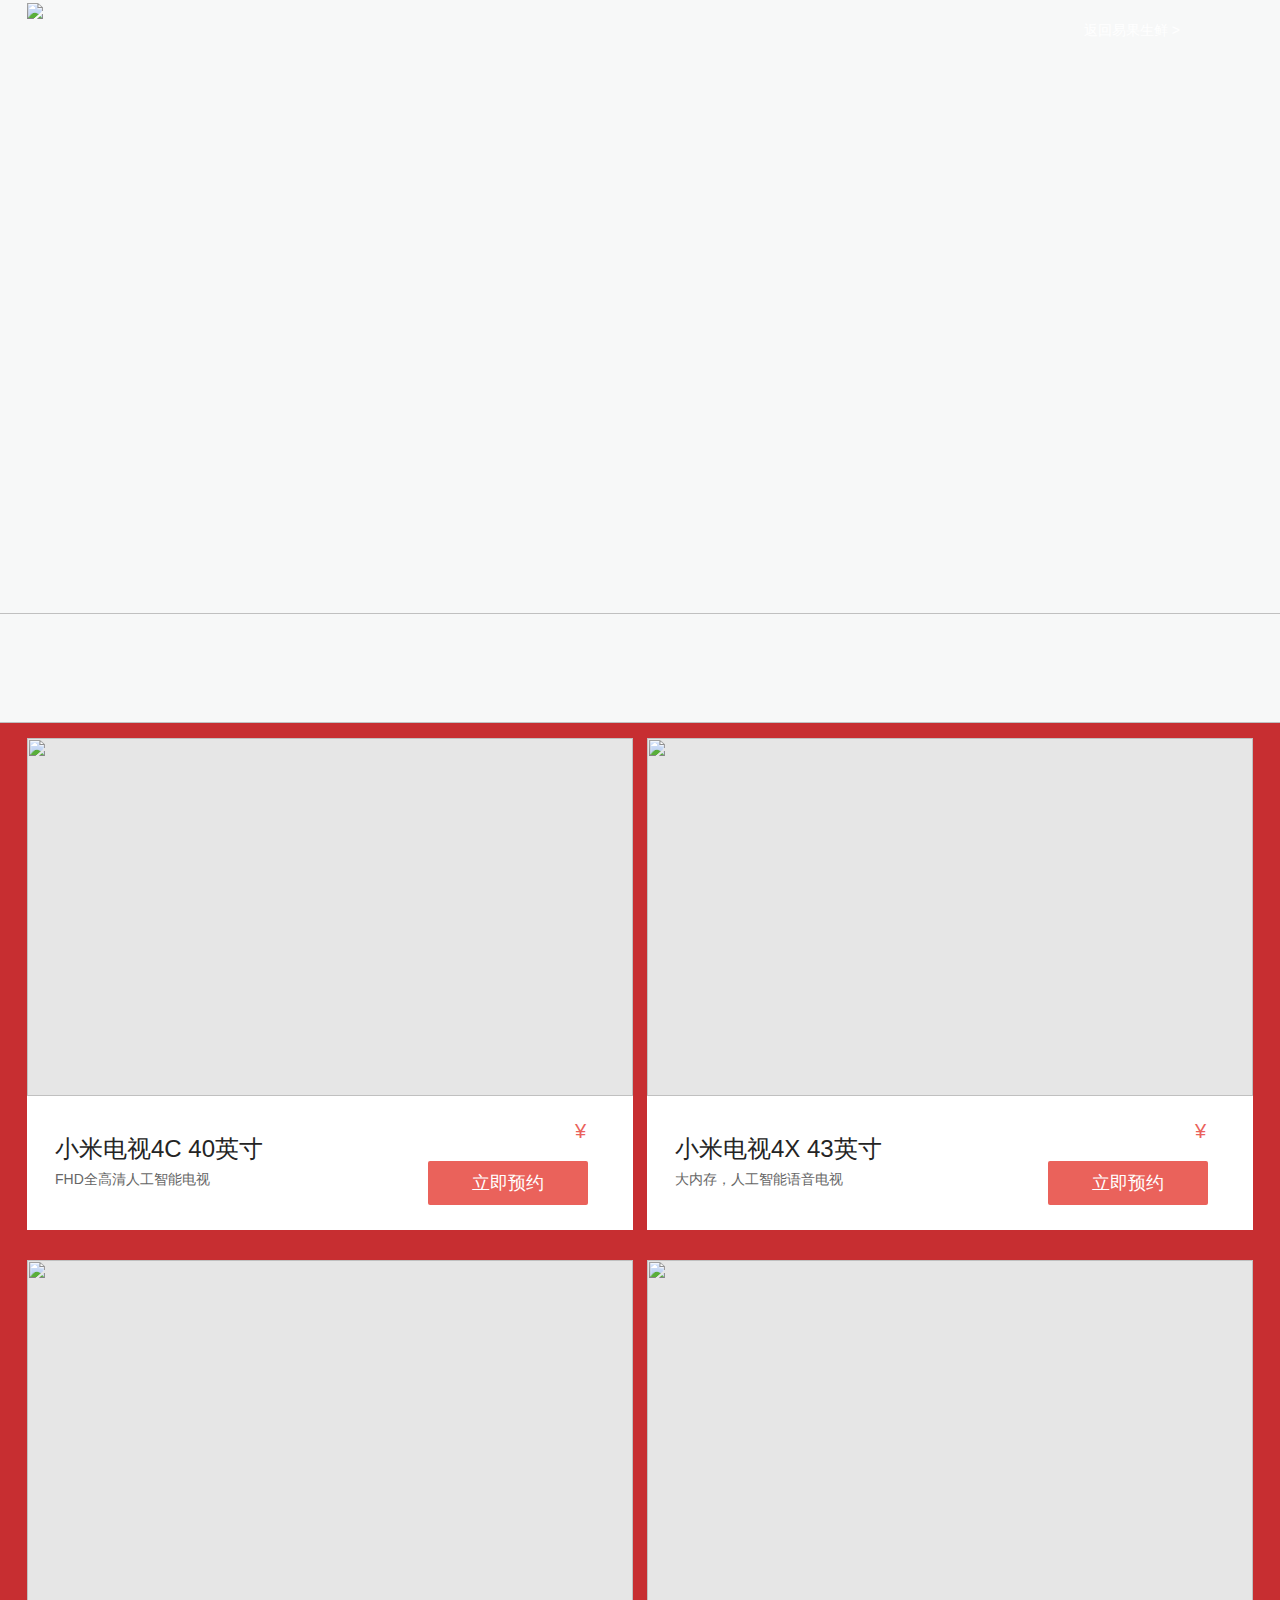
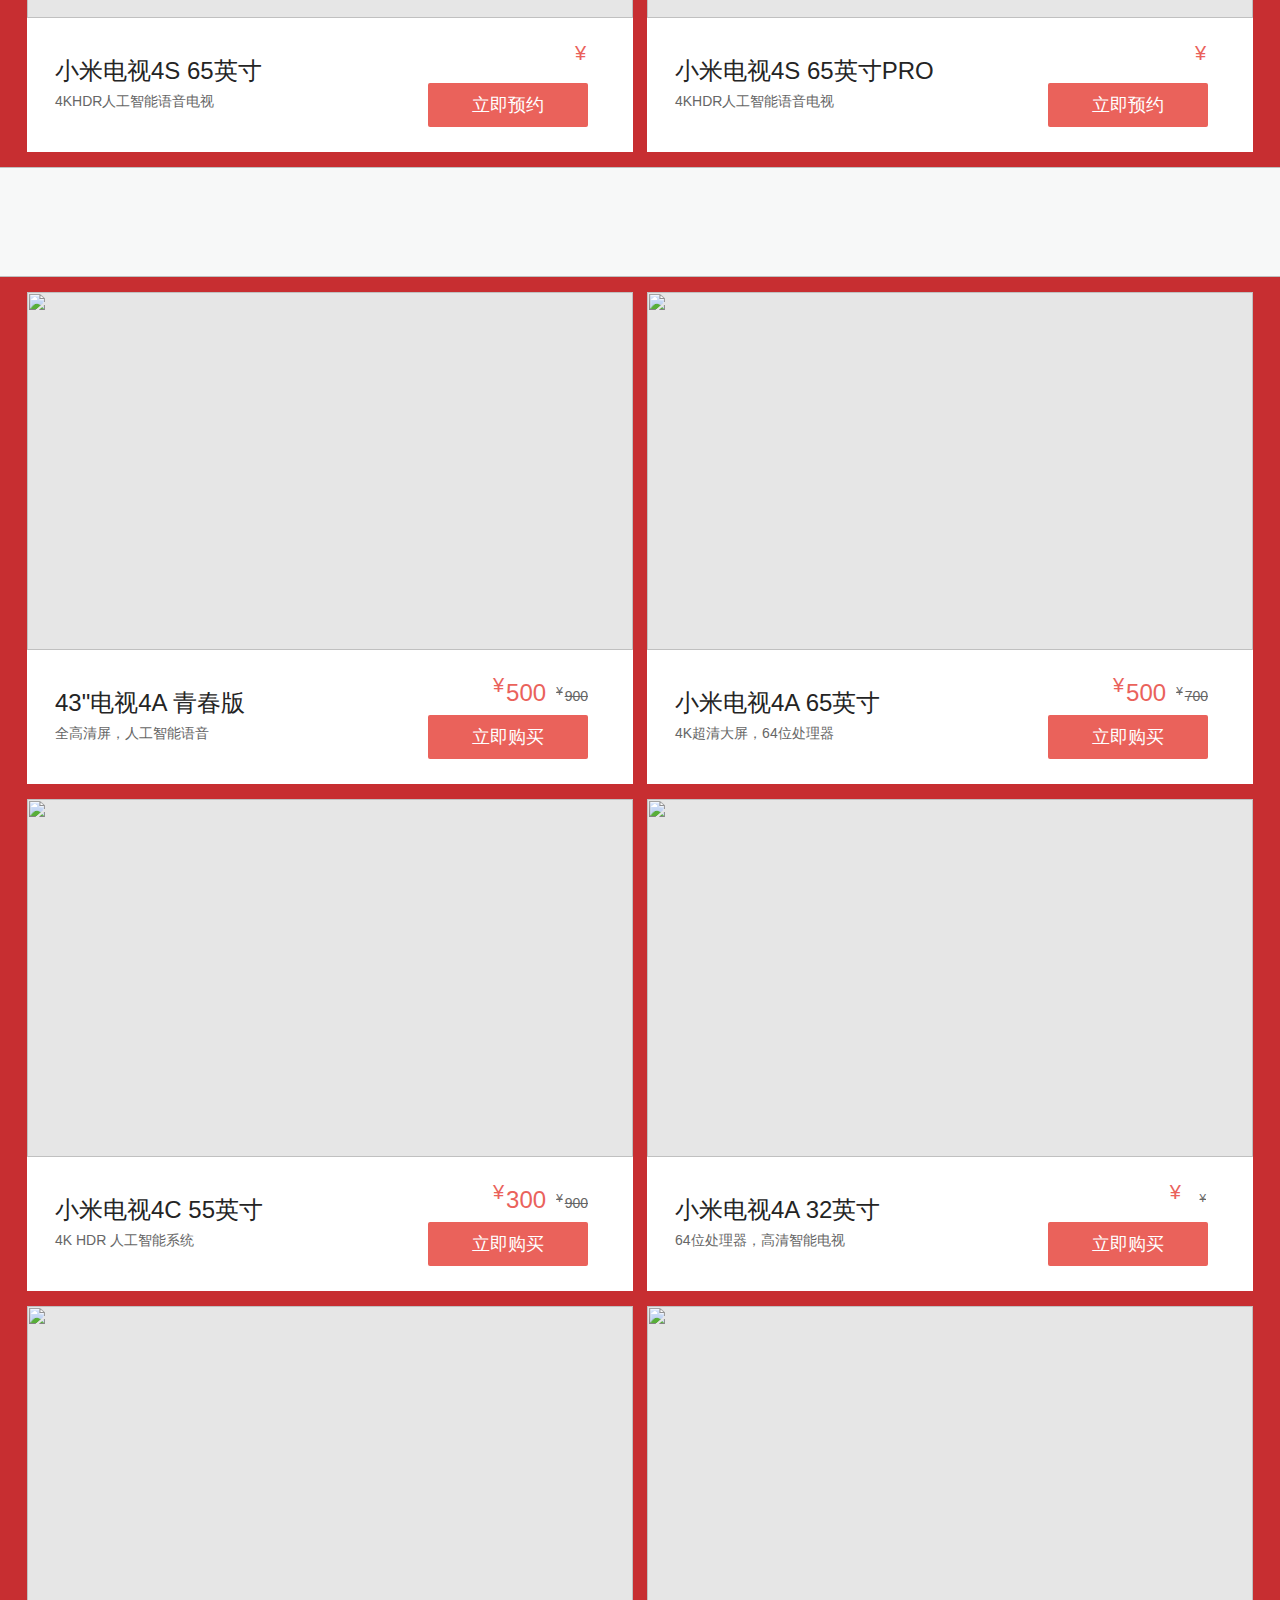
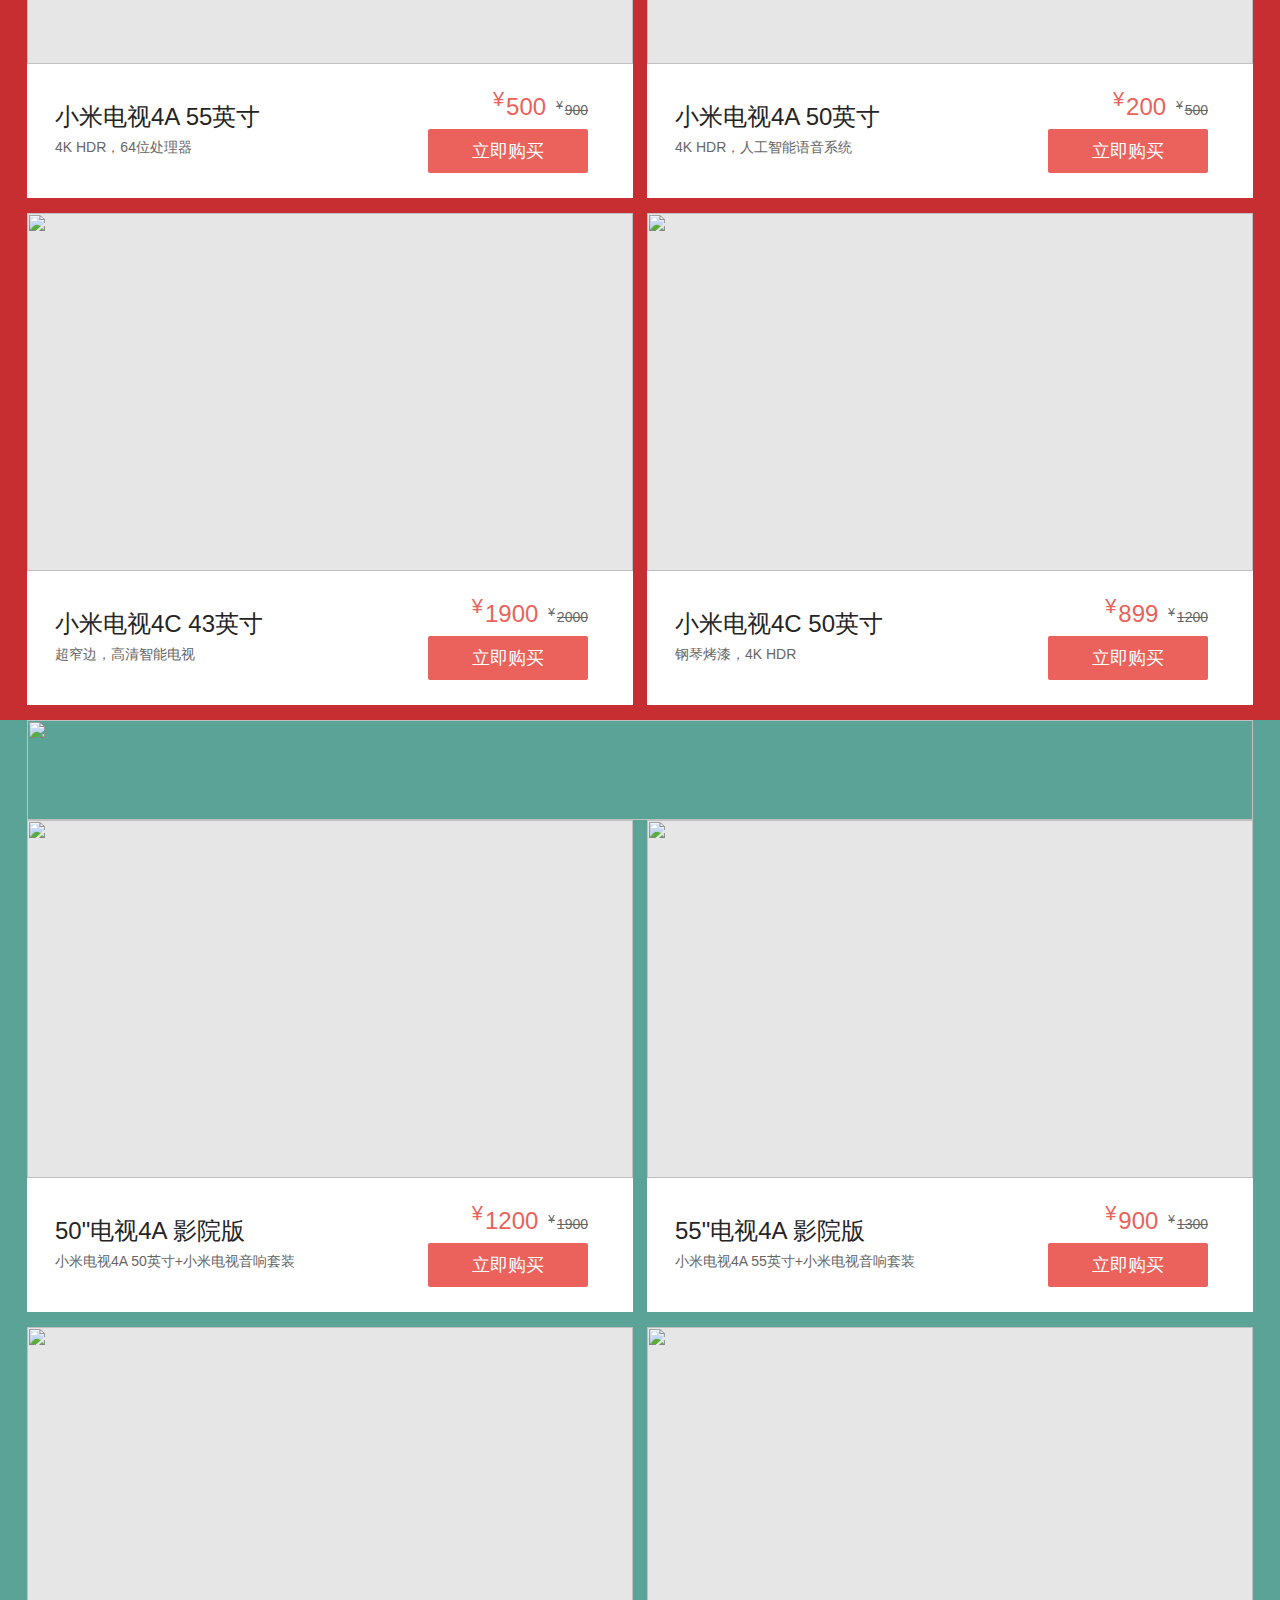
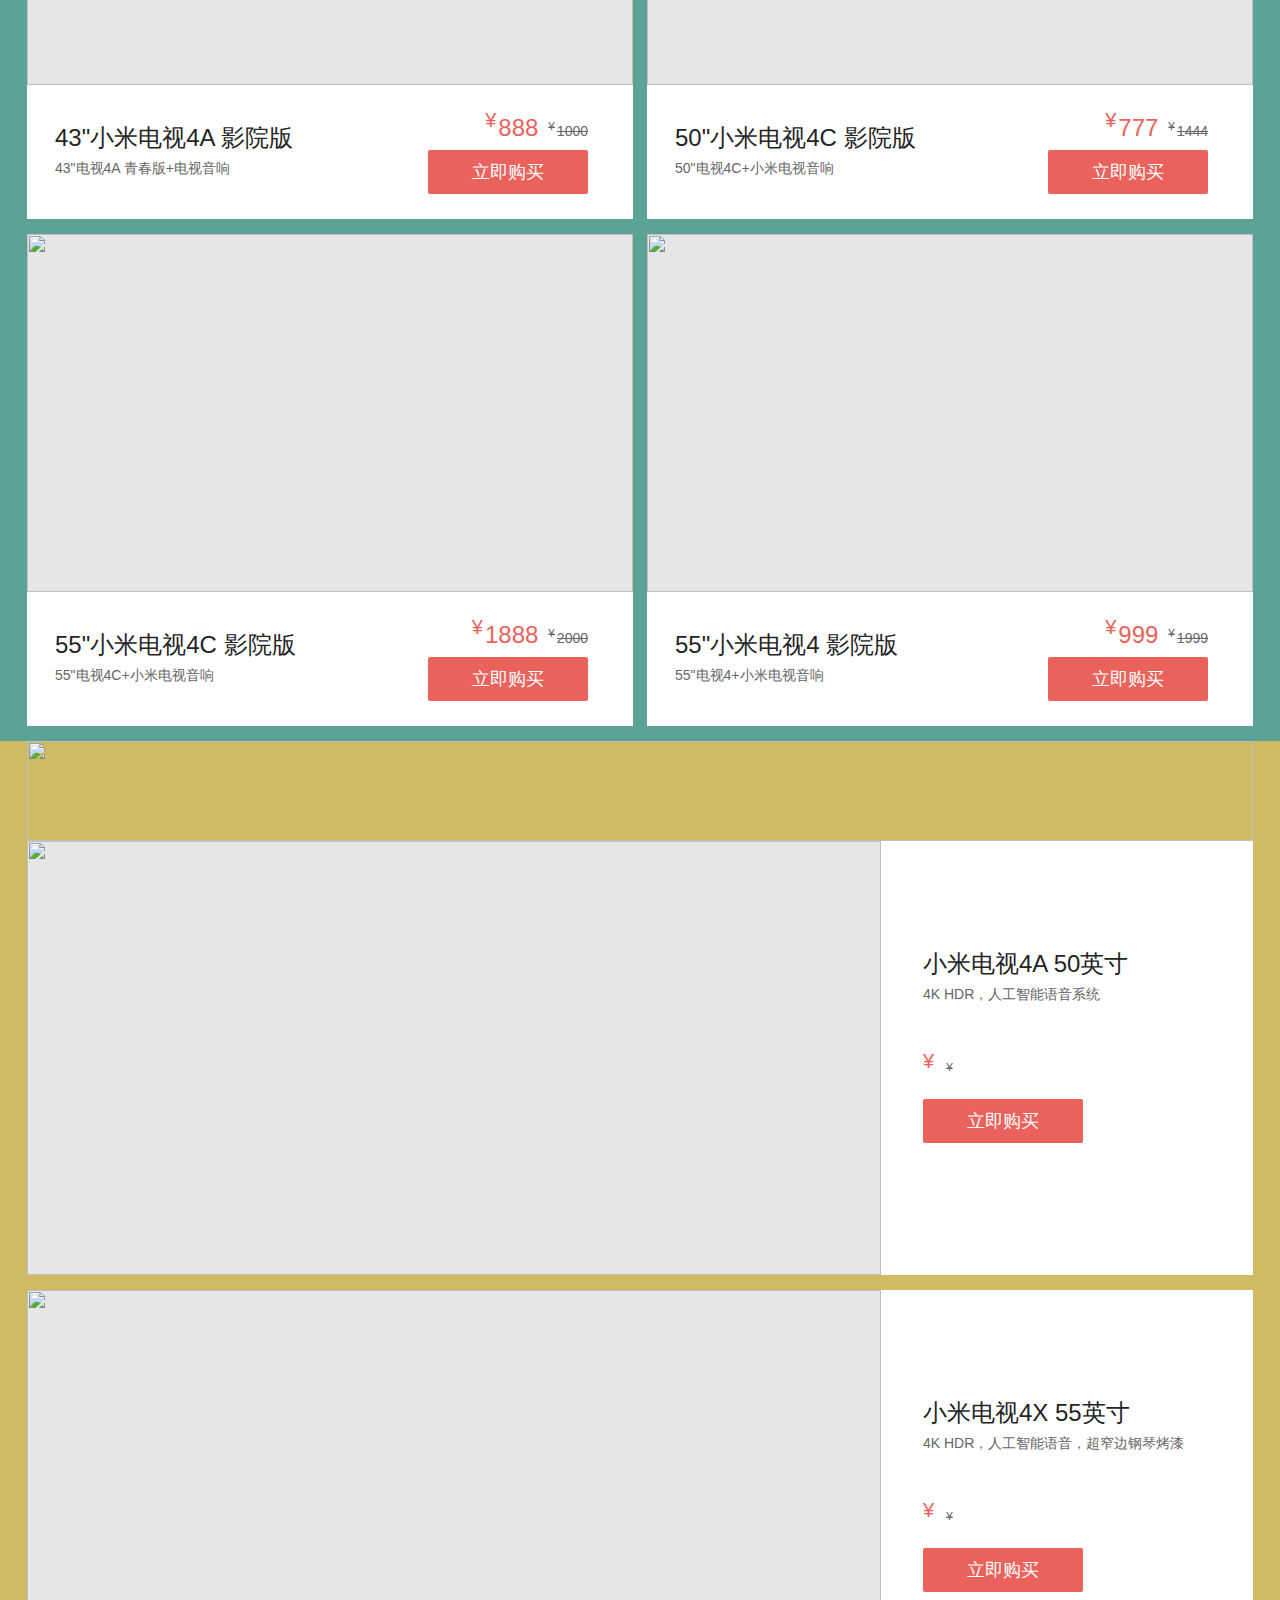
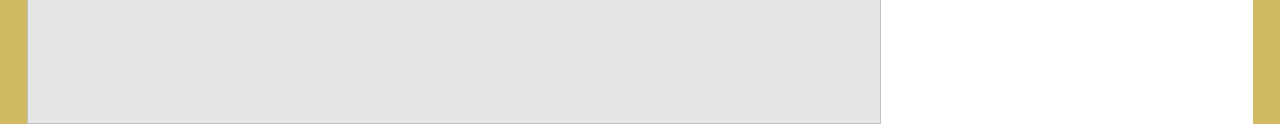
==== commit e79555d6: "第7次提交" ====
--- a/active.html
+++ b/active.html
@@ -5,17 +5,18 @@
     <meta charset="UTF-8">
     <meta name="viewport" content="width=device-width, initial-scale=1.0">
     <meta http-equiv="X-UA-Compatible" content="ie=edge">
+    <link rel="stylesheet" href="css/active.css">
     <title>Document</title>
 </head>
 
 <body>
     <div id="app">
-        <div class="viewport"><a href="javascript:void(0);" class="return iconfont show" data-stat-id="85dce7289e42fb14" onclick="_msq.push(['trackEvent', '793f45b2a56cee64-85dce7289e42fb14', 'javascript:void0', 'pcpid', '']);"></a>
+        <div class="viewport">
             <div id="" class="section is-visible preload">
                 <div class="section-header" style="height: 613px;"><img src="https://i8.mifile.cn/b2c-mimall-media/42507aee908df4020124f099f2a89f90.jpg?w=5120&amp;h=1226&amp;bg=FFFFFF" srcset="https://i8.mifile.cn/b2c-mimall-media/42507aee908df4020124f099f2a89f90.jpg?w=5120&amp;h=1226&amp;bg=FFFFFF" class="bg">
                     <div class="container">
                         <a href="javascript:;" class="logo"><img src="https://i8.mifile.cn/b2c-mimall-media/93bafaa5fb8f322cbc8f65cb287720ee.png?w=80&amp;h=80&amp;bg=FFFFFF" srcset="https://i8.mifile.cn/b2c-mimall-media/93bafaa5fb8f322cbc8f65cb287720ee.png?w=80&amp;h=80&amp;bg=FFFFFF" width="40"></a>
-                        <a href="javascript:;" data-log_code="317176pcactivityhead_screen001001#t=normal&amp;act=webview&amp;page=activity&amp;page_id=7176&amp;bid=3333857.1" target="_blank" class="link" style="color: rgb(255, 255, 255);">返回小米商城 &gt;</a>
+                        <a href="javascript:;" data-log_code="317176pcactivityhead_screen001001#t=normal&amp;act=webview&amp;page=activity&amp;page_id=7176&amp;bid=3333857.1" target="_blank" class="link" style="color: rgb(255, 255, 255);">返回易果生鲜 &gt;</a>
 
                     </div>
                 </div>
@@ -132,7 +133,7 @@
                                         <p class="infor">全高清屏，人工智能语音</p>
                                     </div>
                                     <div class="con-r">
-                                        <p class="price" style="color: rgb(234, 98, 91);"><sup>¥</sup><span></span><del><sup>¥</sup><span></span></del></p><a href="javascript:;" target="_blank" data-log_code="317176pcactivityproduction_list_two001008#t=product&amp;act=other&amp;page=activity&amp;page_id=7176&amp;bid=3333860.1&amp;pid=7911"
+                                        <p class="price" style="color: rgb(234, 98, 91);"><sup>¥</sup><span>500</span><del><sup>¥</sup><span>900</span></del></p><a href="javascript:;" target="_blank" data-log_code="317176pcactivityproduction_list_two001008#t=product&amp;act=other&amp;page=activity&amp;page_id=7176&amp;bid=3333860.1&amp;pid=7911"
                                             class="btn" style="color: rgb(255, 255, 255); background: rgb(234, 98, 91);">立即购买</a></div>
                                 </div>
                             </li>
@@ -146,7 +147,7 @@
                                         <p class="infor">4K超清大屏，64位处理器</p>
                                     </div>
                                     <div class="con-r">
-                                        <p class="price" style="color: rgb(234, 98, 91);"><sup>¥</sup><span></span><del><sup>¥</sup><span></span></del></p><a href="javascript:;" target="_blank" data-log_code="317176pcactivityproduction_list_two002008#t=product&amp;act=other&amp;page=activity&amp;page_id=7176&amp;bid=3333860.2&amp;pid=5353"
+                                        <p class="price" style="color: rgb(234, 98, 91);"><sup>¥</sup><span>500</span><del><sup>¥</sup><span>700</span></del></p><a href="javascript:;" target="_blank" data-log_code="317176pcactivityproduction_list_two002008#t=product&amp;act=other&amp;page=activity&amp;page_id=7176&amp;bid=3333860.2&amp;pid=5353"
                                             class="btn" style="color: rgb(255, 255, 255); background: rgb(234, 98, 91);">立即购买</a></div>
                                 </div>
                             </li>
@@ -171,7 +172,7 @@
                                         <p class="infor">4K HDR 人工智能系统</p>
                                     </div>
                                     <div class="con-r">
-                                        <p class="price" style="color: rgb(234, 98, 91);"><sup>¥</sup><span></span><del><sup>¥</sup><span></span></del></p><a href="javascript:;" target="_blank" data-log_code="317176pcactivityproduction_list_two001009#t=product&amp;act=other&amp;page=activity&amp;page_id=7176&amp;bid=3333898.1&amp;pid=6628"
+                                        <p class="price" style="color: rgb(234, 98, 91);"><sup>¥</sup><span>300</span><del><sup>¥</sup>900<span></span></del></p><a href="javascript:;" target="_blank" data-log_code="317176pcactivityproduction_list_two001009#t=product&amp;act=other&amp;page=activity&amp;page_id=7176&amp;bid=3333898.1&amp;pid=6628"
                                             class="btn" style="color: rgb(255, 255, 255); background: rgb(234, 98, 91);">立即购买</a></div>
                                 </div>
                             </li>
@@ -211,7 +212,7 @@
                                         <p class="infor">4K HDR，64位处理器</p>
                                     </div>
                                     <div class="con-r">
-                                        <p class="price" style="color: rgb(234, 98, 91);"><sup>¥</sup><span></span><del><sup>¥</sup><span></span></del></p><a href="javascript:;" target="_blank" data-log_code="317176pcactivityproduction_list_two001010#t=product&amp;act=other&amp;page=activity&amp;page_id=7176&amp;bid=3333861.1&amp;pid=6634"
+                                        <p class="price" style="color: rgb(234, 98, 91);"><sup>¥</sup><span>500</span><del><sup>¥</sup><span>900</span></del></p><a href="javascript:;" target="_blank" data-log_code="317176pcactivityproduction_list_two001010#t=product&amp;act=other&amp;page=activity&amp;page_id=7176&amp;bid=3333861.1&amp;pid=6634"
                                             class="btn" style="color: rgb(255, 255, 255); background: rgb(234, 98, 91);">立即购买</a></div>
                                 </div>
                             </li>
@@ -224,7 +225,7 @@
                                         <p class="infor">4K HDR，人工智能语音系统</p>
                                     </div>
                                     <div class="con-r">
-                                        <p class="price" style="color: rgb(234, 98, 91);"><sup>¥</sup><span></span><del><sup>¥</sup><span></span></del></p><a href="javascript:;" target="_blank" data-log_code="317176pcactivityproduction_list_two002010#t=product&amp;act=other&amp;page=activity&amp;page_id=7176&amp;bid=3333861.2&amp;pid=7575"
+                                        <p class="price" style="color: rgb(234, 98, 91);"><sup>¥</sup><span>200</span><del><sup>¥</sup><span>500</span></del></p><a href="javascript:;" target="_blank" data-log_code="317176pcactivityproduction_list_two002010#t=product&amp;act=other&amp;page=activity&amp;page_id=7176&amp;bid=3333861.2&amp;pid=7575"
                                             class="btn" style="color: rgb(255, 255, 255); background: rgb(234, 98, 91);">立即购买</a></div>
                                 </div>
                             </li>
@@ -249,7 +250,7 @@
                                         <p class="infor">超窄边，高清智能电视</p>
                                     </div>
                                     <div class="con-r">
-                                        <p class="price" style="color: rgb(234, 98, 91);"><sup>¥</sup><span></span><del><sup>¥</sup><span></span></del></p><a href="javascript:;" target="_blank" data-log_code="317176pcactivityproduction_list_two001011#t=product&amp;act=other&amp;page=activity&amp;page_id=7176&amp;bid=3333862.1&amp;pid=6850"
+                                        <p class="price" style="color: rgb(234, 98, 91);"><sup>¥</sup><span>1900</span><del><sup>¥</sup><span>2000</span></del></p><a href="javascript:;" target="_blank" data-log_code="317176pcactivityproduction_list_two001011#t=product&amp;act=other&amp;page=activity&amp;page_id=7176&amp;bid=3333862.1&amp;pid=6850"
                                             class="btn" style="color: rgb(255, 255, 255); background: rgb(234, 98, 91);">立即购买</a></div>
                                 </div>
                             </li>
@@ -263,7 +264,7 @@
                                         <p class="infor">钢琴烤漆，4K HDR</p>
                                     </div>
                                     <div class="con-r">
-                                        <p class="price" style="color: rgb(234, 98, 91);"><sup>¥</sup><span></span><del><sup>¥</sup><span></span></del></p><a href="javascript:;" target="_blank" data-log_code="317176pcactivityproduction_list_two002011#t=product&amp;act=other&amp;page=activity&amp;page_id=7176&amp;bid=3333862.2&amp;pid=7795"
+                                        <p class="price" style="color: rgb(234, 98, 91);"><sup>¥</sup><span>899</span><del><sup>¥</sup><span>1200</span></del></p><a href="javascript:;" target="_blank" data-log_code="317176pcactivityproduction_list_two002011#t=product&amp;act=other&amp;page=activity&amp;page_id=7176&amp;bid=3333862.2&amp;pid=7795"
                                             class="btn" style="color: rgb(255, 255, 255); background: rgb(234, 98, 91);">立即购买</a></div>
                                 </div>
                             </li>
@@ -296,7 +297,7 @@
                                         <p class="infor">小米电视4A 50英寸+小米电视音响套装</p>
                                     </div>
                                     <div class="con-r">
-                                        <p class="price" style="color: rgb(234, 98, 91);"><sup>¥</sup><span></span><del><sup>¥</sup><span></span></del></p><a href="javascript:;" target="_blank" data-log_code="317176pcactivityproduction_list_two001013#t=product&amp;act=other&amp;page=activity&amp;page_id=7176&amp;bid=3333868.1&amp;pid=7913"
+                                        <p class="price" style="color: rgb(234, 98, 91);"><sup>¥</sup><span>1200</span><del><sup>¥</sup><span>1900</span></del></p><a href="javascript:;" target="_blank" data-log_code="317176pcactivityproduction_list_two001013#t=product&amp;act=other&amp;page=activity&amp;page_id=7176&amp;bid=3333868.1&amp;pid=7913"
                                             class="btn" style="color: rgb(255, 255, 255); background: rgb(234, 98, 91);">立即购买</a></div>
                                 </div>
                             </li>
@@ -310,7 +311,7 @@
                                         <p class="infor">小米电视4A 55英寸+小米电视音响套装</p>
                                     </div>
                                     <div class="con-r">
-                                        <p class="price" style="color: rgb(234, 98, 91);"><sup>¥</sup><span></span><del><sup>¥</sup><span></span></del></p><a href="javascript:;" target="_blank" data-log_code="317176pcactivityproduction_list_two002013#t=product&amp;act=other&amp;page=activity&amp;page_id=7176&amp;bid=3333868.2&amp;pid=7912"
+                                        <p class="price" style="color: rgb(234, 98, 91);"><sup>¥</sup><span>900</span><del><sup>¥</sup><span>1300</span></del></p><a href="javascript:;" target="_blank" data-log_code="317176pcactivityproduction_list_two002013#t=product&amp;act=other&amp;page=activity&amp;page_id=7176&amp;bid=3333868.2&amp;pid=7912"
                                             class="btn" style="color: rgb(255, 255, 255); background: rgb(234, 98, 91);">立即购买</a></div>
                                 </div>
                             </li>
@@ -336,7 +337,7 @@
                                         <p class="infor">43"电视4A 青春版+电视音响</p>
                                     </div>
                                     <div class="con-r">
-                                        <p class="price" style="color: rgb(234, 98, 91);"><sup>¥</sup><span></span><del><sup>¥</sup><span></span></del></p><a href="javascript:;" target="_blank" data-log_code="317176pcactivityproduction_list_two001014#t=product&amp;act=other&amp;page=activity&amp;page_id=7176&amp;bid=3333869.1&amp;pid=8599"
+                                        <p class="price" style="color: rgb(234, 98, 91);"><sup>¥</sup><span>888</span><del><sup>¥</sup><span>1000</span></del></p><a href="javascript:;" target="_blank" data-log_code="317176pcactivityproduction_list_two001014#t=product&amp;act=other&amp;page=activity&amp;page_id=7176&amp;bid=3333869.1&amp;pid=8599"
                                             class="btn" style="color: rgb(255, 255, 255); background: rgb(234, 98, 91);">立即购买</a></div>
                                 </div>
                             </li>
@@ -350,20 +351,16 @@
                                         <p class="infor">50"电视4C+小米电视音响</p>
                                     </div>
                                     <div class="con-r">
-                                        <p class="price" style="color: rgb(234, 98, 91);"><sup>¥</sup><span></span><del><sup>¥</sup><span></span></del></p><a href="javascript:;" target="_blank" data-log_code="317176pcactivityproduction_list_two002014#t=product&amp;act=other&amp;page=activity&amp;page_id=7176&amp;bid=3333869.2&amp;pid=8600"
-                                            class="btn" style="color: rgb(255, 255, 255); background: rgb(234, 98, 91);">立即购买</a></div>
-                                </div>
-                            </li>
-                        </ul>
-                    </div>
-
-
-
+                                        <p class="price" style="color: rgb(234, 98, 91);"><sup>¥</sup>777<span></span><del><sup>¥</sup><span>1444</span></del></p><a href="javascript:;" target="_blank" data-log_code="317176pcactivityproduction_list_two002014#t=product&amp;act=other&amp;page=activity&amp;page_id=7176&amp;bid=3333869.2&amp;pid=8600"
+                                            class="btn" style="color: rgb(255, 255, 255); background: rgb(234, 98, 91);">立即购买</a></div>
+                                </div>
+                            </li>
+                        </ul>
+                    </div>
                 </div>
             </div>
             <div id="" class="section preload is-visible" style="background: rgb(91, 162, 151); padding-top: 15px; padding-bottom: 15px;">
                 <div class="pro">
-
                     <div class="pro-col2">
                         <ul class="container clearfix">
                             <li class="item item-left">
@@ -376,7 +373,7 @@
                                         <p class="infor">55"电视4C+小米电视音响</p>
                                     </div>
                                     <div class="con-r">
-                                        <p class="price" style="color: rgb(234, 98, 91);"><sup>¥</sup><span></span><del><sup>¥</sup><span></span></del></p><a href="javascript:;" target="_blank" data-log_code="317176pcactivityproduction_list_two001015#t=product&amp;act=other&amp;page=activity&amp;page_id=7176&amp;bid=3333870.1&amp;pid=8601"
+                                        <p class="price" style="color: rgb(234, 98, 91);"><sup>¥</sup><span>1888</span><del><sup>¥</sup><span>2000</span></del></p><a href="javascript:;" target="_blank" data-log_code="317176pcactivityproduction_list_two001015#t=product&amp;act=other&amp;page=activity&amp;page_id=7176&amp;bid=3333870.1&amp;pid=8601"
                                             class="btn" style="color: rgb(255, 255, 255); background: rgb(234, 98, 91);">立即购买</a></div>
                                 </div>
                             </li>
@@ -390,7 +387,7 @@
                                         <p class="infor">55"电视4+小米电视音响</p>
                                     </div>
                                     <div class="con-r">
-                                        <p class="price" style="color: rgb(234, 98, 91);"><sup>¥</sup><span></span><del><sup>¥</sup><span></span></del></p><a href="javascript:;" target="_blank" data-log_code="317176pcactivityproduction_list_two002015#t=product&amp;act=other&amp;page=activity&amp;page_id=7176&amp;bid=3333870.2&amp;pid=8602"
+                                        <p class="price" style="color: rgb(234, 98, 91);"><sup>¥</sup><span>999</span><del><sup>¥</sup><span>1999</span></del></p><a href="javascript:;" target="_blank" data-log_code="317176pcactivityproduction_list_two002015#t=product&amp;act=other&amp;page=activity&amp;page_id=7176&amp;bid=3333870.2&amp;pid=8602"
                                             class="btn" style="color: rgb(255, 255, 255); background: rgb(234, 98, 91);">立即购买</a></div>
                                 </div>
                             </li>
@@ -421,10 +418,6 @@
                                     class="btn" style="color: rgb(255, 255, 255); background: rgb(234, 98, 91);">立即购买</a></div>
                         </div>
                     </div>
-
-
-
-
                 </div>
             </div>
             <div id="" class="section preload" style="background: rgb(208, 186, 99); padding-top: 15px;">
@@ -442,552 +435,6 @@
                                     class="btn" style="color: rgb(255, 255, 255); background: rgb(234, 98, 91);">立即购买</a></div>
                         </div>
                     </div>
-
-
-
-
-                </div>
-            </div>
-            <div id="" class="section" style="background: rgb(208, 186, 99); padding-top: 15px; padding-bottom: 0px;">
-                <div class="pro">
-
-                    <div class="pro-col2">
-                        <ul class="container clearfix">
-                            <li class="item item-left">
-                                <a href="javascript:;" target="_blank" data-log_code="317176pcactivityproduction_list_two001019#t=product&amp;act=other&amp;page=activity&amp;page_id=7176&amp;bid=3333874.1&amp;pid=7911" class="item-img"><img data-src="https://i8.mifile.cn/b2c-mimall-media/f498b42f19e289d33a7ff09915e72d5d.jpg?w=1212&amp;h=716" data-srcset="https://i8.mifile.cn/b2c-mimall-media/f498b42f19e289d33a7ff09915e72d5d.jpg?w=1212&amp;h=716" class="pic">
-
-                                </a>
-                                <div class="item-con">
-                                    <div class="con-l"><a href="javascript:;" target="_blank" data-log_code="317176pcactivityproduction_list_two001019#t=product&amp;act=other&amp;page=activity&amp;page_id=7176&amp;bid=3333874.1&amp;pid=7911" class="name">43"电视4A 青春版</a>
-                                        <p class="infor">全高清屏，人工智能语音</p>
-                                    </div>
-                                    <div class="con-r">
-                                        <p class="price" style="color: rgb(234, 98, 91);"><sup>¥</sup><span></span><del><sup>¥</sup><span></span></del></p><a href="javascript:;" target="_blank" data-log_code="317176pcactivityproduction_list_two001019#t=product&amp;act=other&amp;page=activity&amp;page_id=7176&amp;bid=3333874.1&amp;pid=7911"
-                                            class="btn" style="color: rgb(255, 255, 255); background: rgb(234, 98, 91);">立即购买</a></div>
-                                </div>
-                            </li>
-                            <li class="item">
-                                <a href="javascript:;" target="_blank" data-log_code="317176pcactivityproduction_list_two002019#t=product&amp;act=other&amp;page=activity&amp;page_id=7176&amp;bid=3333874.2&amp;pid=7574" class="item-img"><img data-src="https://i8.mifile.cn/b2c-mimall-media/a7c01d6847e105ecb03ee16d569f2ce2.jpg?w=1212&amp;h=716" data-srcset="https://i8.mifile.cn/b2c-mimall-media/a7c01d6847e105ecb03ee16d569f2ce2.jpg?w=1212&amp;h=716" class="pic">
-
-                                </a>
-                                <div class="item-con">
-                                    <div class="con-l"><a href="javascript:;" target="_blank" data-log_code="317176pcactivityproduction_list_two002019#t=product&amp;act=other&amp;page=activity&amp;page_id=7176&amp;bid=3333874.2&amp;pid=7574" class="name">小米电视4A 40英寸</a>
-                                        <p class="infor">FHD全高清屏，四核处理器</p>
-                                    </div>
-                                    <div class="con-r">
-                                        <p class="price" style="color: rgb(234, 98, 91);"><sup>¥</sup><span></span><del><sup>¥</sup><span></span></del></p><a href="javascript:;" target="_blank" data-log_code="317176pcactivityproduction_list_two002019#t=product&amp;act=other&amp;page=activity&amp;page_id=7176&amp;bid=3333874.2&amp;pid=7574"
-                                            class="btn" style="color: rgb(255, 255, 255); background: rgb(234, 98, 91);">立即购买</a></div>
-                                </div>
-                            </li>
-                        </ul>
-                    </div>
-
-
-
-                </div>
-            </div>
-            <div id="" class="section" style="background: rgb(208, 186, 99); padding-top: 15px; padding-bottom: 0px;">
-                <div class="pro">
-
-                    <div class="pro-col2">
-                        <ul class="container clearfix">
-                            <li class="item item-left">
-                                <a href="javascript:;" target="_blank" data-log_code="317176pcactivityproduction_list_two001020#t=product&amp;act=other&amp;page=activity&amp;page_id=7176&amp;bid=3333875.1&amp;pid=6633" class="item-img"><img data-src="//i8.mifile.cn/b2c-mimall-media/ef9215dda3d8a4c2c81293f78eaa0ebf.jpg?w=1212&amp;h=716" data-srcset="//i8.mifile.cn/b2c-mimall-media/ef9215dda3d8a4c2c81293f78eaa0ebf.jpg?w=1212&amp;h=716" class="pic">
-
-                                </a>
-                                <div class="item-con">
-                                    <div class="con-l"><a href="javascript:;" target="_blank" data-log_code="317176pcactivityproduction_list_two001020#t=product&amp;act=other&amp;page=activity&amp;page_id=7176&amp;bid=3333875.1&amp;pid=6633" class="name">小米电视4A 49英寸</a>
-                                        <p class="infor">全高清，HDR，64位处理器</p>
-                                    </div>
-                                    <div class="con-r">
-                                        <p class="price" style="color: rgb(234, 98, 91);"><sup>¥</sup><span></span><del><sup>¥</sup><span></span></del></p><a href="javascript:;" target="_blank" data-log_code="317176pcactivityproduction_list_two001020#t=product&amp;act=other&amp;page=activity&amp;page_id=7176&amp;bid=3333875.1&amp;pid=6633"
-                                            class="btn" style="color: rgb(255, 255, 255); background: rgb(234, 98, 91);">立即购买</a></div>
-                                </div>
-                            </li>
-                            <li class="item">
-                                <a href="javascript:;" target="_blank" data-log_code="317176pcactivityproduction_list_two002020#t=product&amp;act=other&amp;page=activity&amp;page_id=7176&amp;bid=3333875.2&amp;pid=6222" class="item-img"><img data-src="//i8.mifile.cn/b2c-mimall-media/5f7afe654efeca5b8b1b6323371586ba.jpg?w=1212&amp;h=716" data-srcset="//i8.mifile.cn/b2c-mimall-media/5f7afe654efeca5b8b1b6323371586ba.jpg?w=1212&amp;h=716" class="pic">
-
-                                </a>
-                                <div class="item-con">
-                                    <div class="con-l"><a href="javascript:;" target="_blank" data-log_code="317176pcactivityproduction_list_two002020#t=product&amp;act=other&amp;page=activity&amp;page_id=7176&amp;bid=3333875.2&amp;pid=6222" class="name">小米电视4A 32英寸</a>
-                                        <p class="infor">64位处理器，高清智能电视</p>
-                                    </div>
-                                    <div class="con-r">
-                                        <p class="price" style="color: rgb(234, 98, 91);"><sup>¥</sup>
-                                            <span</span><del><sup>¥</sup><span</span></del></p><a href="javascript:;" target="_blank" data-log_code="317176pcactivityproduction_list_two002020#t=product&amp;act=other&amp;page=activity&amp;page_id=7176&amp;bid=3333875.2&amp;pid=6222"
-                                            class="btn" style="color: rgb(255, 255, 255); background: rgb(234, 98, 91);">立即购买</a></div>
-                                </div>
-                            </li>
-                        </ul>
-                    </div>
-
-
-
-                </div>
-            </div>
-            <div id="" class="section" style="background: rgb(208, 186, 99); padding-top: 15px; padding-bottom: 15px;">
-                <div class="pro">
-
-                    <div class="pro-col2">
-                        <ul class="container clearfix">
-                            <li class="item item-left">
-                                <a href="javascript:;" target="_blank" data-log_code="317176pcactivityproduction_list_two001021#t=product&amp;act=other&amp;page=activity&amp;page_id=7176&amp;bid=3333876.1&amp;pid=6634" class="item-img"><img data-src="https://i8.mifile.cn/b2c-mimall-media/0338143174a5dfdf451f52fce2cd7d1f.jpg?w=1212&amp;h=716" data-srcset="https://i8.mifile.cn/b2c-mimall-media/0338143174a5dfdf451f52fce2cd7d1f.jpg?w=1212&amp;h=716" class="pic">
-
-                                </a>
-                                <div class="item-con">
-                                    <div class="con-l"><a href="javascript:;" target="_blank" data-log_code="317176pcactivityproduction_list_two001021#t=product&amp;act=other&amp;page=activity&amp;page_id=7176&amp;bid=3333876.1&amp;pid=6634" class="name">小米电视4A 55英寸</a>
-                                        <p class="infor">4K HDR，64位处理器</p>
-                                    </div>
-                                    <div class="con-r">
-                                        <p class="price" style="color: rgb(234, 98, 91);"><sup>¥</sup><span></span><del><sup>¥</sup><span></span></del></p><a href="javascript:;" target="_blank" data-log_code="317176pcactivityproduction_list_two001021#t=product&amp;act=other&amp;page=activity&amp;page_id=7176&amp;bid=3333876.1&amp;pid=6634"
-                                            class="btn" style="color: rgb(255, 255, 255); background: rgb(234, 98, 91);">立即购买</a></div>
-                                </div>
-                            </li>
-                            <li class="item">
-                                <a href="javascript:;" target="_blank" data-log_code="317176pcactivityproduction_list_two002021#t=product&amp;act=other&amp;page=activity&amp;page_id=7176&amp;bid=3333876.2&amp;pid=5353" class="item-img"><img data-src="https://i8.mifile.cn/b2c-mimall-media/5c50bdc81439be902db6e34a89b785b9.jpg?w=1212&amp;h=716" data-srcset="https://i8.mifile.cn/b2c-mimall-media/5c50bdc81439be902db6e34a89b785b9.jpg?w=1212&amp;h=716" class="pic">
-
-                                </a>
-                                <div class="item-con">
-                                    <div class="con-l"><a href="javascript:;" target="_blank" data-log_code="317176pcactivityproduction_list_two002021#t=product&amp;act=other&amp;page=activity&amp;page_id=7176&amp;bid=3333876.2&amp;pid=5353" class="name">小米电视4A 65英寸</a>
-                                        <p class="infor">4K超清大屏，64位处理器</p>
-                                    </div>
-                                    <div class="con-r">
-                                        <p class="price" style="color: rgb(234, 98, 91);"><sup>¥</sup><span></span><del><sup>¥</sup><span></span></del></p><a href="javascript:;" target="_blank" data-log_code="317176pcactivityproduction_list_two002021#t=product&amp;act=other&amp;page=activity&amp;page_id=7176&amp;bid=3333876.2&amp;pid=5353"
-                                            class="btn" style="color: rgb(255, 255, 255); background: rgb(234, 98, 91);">立即购买</a></div>
-                                </div>
-                            </li>
-                        </ul>
-                    </div>
-
-
-
-                </div>
-            </div>
-            <div id="" class="section" style="background: rgb(185, 79, 73); padding-top: 0px;">
-                <div class="promo">
-                    <div class="promo-col" style="width: 1226px; height: 100px; position: relative; left: 50%; margin-left: -613px;">
-                        <a href="javascript:void(0);" data-log_code="317176pcactivityad_list_one001022#t=normal&amp;act=other&amp;page=activity&amp;page_id=7176&amp;bid=3333877.1" target="_self" class="cursor-no" style="width: 1226px; height: 100px; left: 0px; top: 0px;"><img data-src="https://i8.mifile.cn/b2c-mimall-media/8b222d4f4860f78aef84fd6a4fb6c67f.jpg" data-srcset="https://i8.mifile.cn/b2c-mimall-media/8b222d4f4860f78aef84fd6a4fb6c67f.jpg"></a>
-                    </div>
-                </div>
-            </div>
-            <div id="" class="section" style="background: rgb(185, 79, 73); padding-top: 0px; padding-bottom: 0px;">
-                <div class="pro">
-
-                    <div class="pro-col2">
-                        <ul class="container clearfix">
-                            <li class="item item-left">
-                                <a href="javascript:;" target="_blank" data-log_code="317176pcactivityproduction_list_two001023#t=product&amp;act=other&amp;page=activity&amp;page_id=7176&amp;bid=3333878.1&amp;pid=8041" class="item-img"><img data-src="https://i8.mifile.cn/b2c-mimall-media/987f89981e55c3a621ad3cbc33fce2b7.jpg?w=1212&amp;h=716" data-srcset="https://i8.mifile.cn/b2c-mimall-media/987f89981e55c3a621ad3cbc33fce2b7.jpg?w=1212&amp;h=716" class="pic">
-
-                                </a>
-                                <div class="item-con">
-                                    <div class="con-l"><a href="javascript:;" target="_blank" data-log_code="317176pcactivityproduction_list_two001023#t=product&amp;act=other&amp;page=activity&amp;page_id=7176&amp;bid=3333878.1&amp;pid=8041" class="name">小米电视4C 32英寸</a>
-                                        <p class="infor">高清液晶屏，人工智能系统</p>
-                                    </div>
-                                    <div class="con-r">
-                                        <p class="price" style="color: rgb(234, 98, 91);"><sup>¥</sup>
-                                            <span</span><del><sup>¥</sup><span</span></del></p><a href="javascript:;" target="_blank" data-log_code="317176pcactivityproduction_list_two001023#t=product&amp;act=other&amp;page=activity&amp;page_id=7176&amp;bid=3333878.1&amp;pid=8041"
-                                            class="btn" style="color: rgb(255, 255, 255); background: rgb(234, 98, 91);">立即购买</a></div>
-                                </div>
-                            </li>
-                            <li class="item">
-                                <a href="javascript:;" target="_blank" data-log_code="317176pcactivityproduction_list_two002023#t=product&amp;act=other&amp;page=activity&amp;page_id=7176&amp;bid=3333878.2&amp;pid=7795" class="item-img"><img data-src="https://i8.mifile.cn/b2c-mimall-media/b476329b3b26a6ac8e13e00ac68e623d.jpg?w=1212&amp;h=716" data-srcset="https://i8.mifile.cn/b2c-mimall-media/b476329b3b26a6ac8e13e00ac68e623d.jpg?w=1212&amp;h=716" class="pic">
-
-                                </a>
-                                <div class="item-con">
-                                    <div class="con-l"><a href="javascript:;" target="_blank" data-log_code="317176pcactivityproduction_list_two002023#t=product&amp;act=other&amp;page=activity&amp;page_id=7176&amp;bid=3333878.2&amp;pid=7795" class="name">小米电视4C 50英寸</a>
-                                        <p class="infor">钢琴烤漆，4K HDR</p>
-                                    </div>
-                                    <div class="con-r">
-                                        <p class="price" style="color: rgb(234, 98, 91);"><sup>¥</sup><span></span><del><sup>¥</sup><span></span></del></p><a href="javascript:;" target="_blank" data-log_code="317176pcactivityproduction_list_two002023#t=product&amp;act=other&amp;page=activity&amp;page_id=7176&amp;bid=3333878.2&amp;pid=7795"
-                                            class="btn" style="color: rgb(255, 255, 255); background: rgb(234, 98, 91);">立即购买</a></div>
-                                </div>
-                            </li>
-                        </ul>
-                    </div>
-
-
-
-                </div>
-            </div>
-            <div id="" class="section" style="background: rgb(185, 79, 73); padding-top: 15px; padding-bottom: 15px;">
-                <div class="pro">
-
-                    <div class="pro-col2">
-                        <ul class="container clearfix">
-                            <li class="item item-left">
-                                <a href="javascript:;" target="_blank" data-log_code="317176pcactivityproduction_list_two001024#t=product&amp;act=other&amp;page=activity&amp;page_id=7176&amp;bid=3333879.1&amp;pid=6850" class="item-img"><img data-src="//i8.mifile.cn/b2c-mimall-media/0d6e8c8aead10b2691cea748c84af194.jpg?w=1212&amp;h=716" data-srcset="//i8.mifile.cn/b2c-mimall-media/0d6e8c8aead10b2691cea748c84af194.jpg?w=1212&amp;h=716" class="pic">
-
-                                </a>
-                                <div class="item-con">
-                                    <div class="con-l"><a href="javascript:;" target="_blank" data-log_code="317176pcactivityproduction_list_two001024#t=product&amp;act=other&amp;page=activity&amp;page_id=7176&amp;bid=3333879.1&amp;pid=6850" class="name">小米电视4C 43英寸</a>
-                                        <p class="infor">超窄边，高清智能电视</p>
-                                    </div>
-                                    <div class="con-r">
-                                        <p class="price" style="color: rgb(234, 98, 91);"><sup>¥</sup><span></span><del><sup>¥</sup><span></span></del></p><a href="javascript:;" target="_blank" data-log_code="317176pcactivityproduction_list_two001024#t=product&amp;act=other&amp;page=activity&amp;page_id=7176&amp;bid=3333879.1&amp;pid=6850"
-                                            class="btn" style="color: rgb(255, 255, 255); background: rgb(234, 98, 91);">立即购买</a></div>
-                                </div>
-                            </li>
-                            <li class="item">
-                                <a href="javascript:;" target="_blank" data-log_code="317176pcactivityproduction_list_two002024#t=product&amp;act=other&amp;page=activity&amp;page_id=7176&amp;bid=3333879.2&amp;pid=6628" class="item-img"><img data-src="//i8.mifile.cn/b2c-mimall-media/5f94baf32ad3492c9339162541f18803.jpg?w=1212&amp;h=716" data-srcset="//i8.mifile.cn/b2c-mimall-media/5f94baf32ad3492c9339162541f18803.jpg?w=1212&amp;h=716" class="pic">
-
-                                </a>
-                                <div class="item-con">
-                                    <div class="con-l"><a href="javascript:;" target="_blank" data-log_code="317176pcactivityproduction_list_two002024#t=product&amp;act=other&amp;page=activity&amp;page_id=7176&amp;bid=3333879.2&amp;pid=6628" class="name">小米电视4C 55英寸</a>
-                                        <p class="infor">4K HDR 人工智能系统</p>
-                                    </div>
-                                    <div class="con-r">
-                                        <p class="price" style="color: rgb(234, 98, 91);"><sup>¥</sup><span></span><del><sup>¥</sup><span></span></del></p><a href="javascript:;" target="_blank" data-log_code="317176pcactivityproduction_list_two002024#t=product&amp;act=other&amp;page=activity&amp;page_id=7176&amp;bid=3333879.2&amp;pid=6628"
-                                            class="btn" style="color: rgb(255, 255, 255); background: rgb(234, 98, 91);">立即购买</a></div>
-                                </div>
-                            </li>
-                        </ul>
-                    </div>
-
-
-
-                </div>
-            </div>
-            <div id="" class="section" style="background: rgb(201, 143, 81); padding-top: 0px;">
-                <div class="promo">
-                    <div class="promo-col" style="width: 1226px; height: 100px; position: relative; left: 50%; margin-left: -613px;">
-                        <a href="javascript:void(0);" data-log_code="317176pcactivityad_list_one001025#t=normal&amp;act=other&amp;page=activity&amp;page_id=7176&amp;bid=3333880.1" target="_self" class="cursor-no" style="width: 1226px; height: 100px; left: 0px; top: 0px;"><img data-src="https://i8.mifile.cn/b2c-mimall-media/684f9524af3ac55703ba5e616cf3ea50.jpg" data-srcset="https://i8.mifile.cn/b2c-mimall-media/684f9524af3ac55703ba5e616cf3ea50.jpg"></a>
-                    </div>
-                </div>
-            </div>
-            <div id="" class="section" style="background: rgb(201, 143, 81); padding-top: 0px; padding-bottom: 0px;">
-                <div class="pro">
-
-                    <div class="pro-col2">
-                        <ul class="container clearfix">
-                            <li class="item item-left">
-                                <a href="javascript:;" target="_blank" data-log_code="317176pcactivityproduction_list_two001026#t=product&amp;act=other&amp;page=activity&amp;page_id=7176&amp;bid=3333881.1&amp;pid=8037" class="item-img"><img data-src="https://i8.mifile.cn/b2c-mimall-media/d83dac0c3ecceefc9b33caf7c41f4c70.jpg?w=1212&amp;h=716" data-srcset="https://i8.mifile.cn/b2c-mimall-media/d83dac0c3ecceefc9b33caf7c41f4c70.jpg?w=1212&amp;h=716" class="pic">
-
-                                </a>
-                                <div class="item-con">
-                                    <div class="con-l"><a href="javascript:;" target="_blank" data-log_code="317176pcactivityproduction_list_two001026#t=product&amp;act=other&amp;page=activity&amp;page_id=7176&amp;bid=3333881.1&amp;pid=8037" class="name">55"电视4S 曲面</a>
-                                        <p class="infor">4K曲面屏，金属机身</p>
-                                    </div>
-                                    <div class="con-r">
-                                        <p class="price" style="color: rgb(234, 98, 91);"><sup>¥</sup><span></span><del><sup>¥</sup><span></span></del></p><a href="javascript:;" target="_blank" data-log_code="317176pcactivityproduction_list_two001026#t=product&amp;act=other&amp;page=activity&amp;page_id=7176&amp;bid=3333881.1&amp;pid=8037"
-                                            class="btn" style="color: rgb(255, 255, 255); background: rgb(234, 98, 91);">立即购买</a></div>
-                                </div>
-                            </li>
-                            <li class="item">
-                                <a href="javascript:;" target="_blank" data-log_code="317176pcactivityproduction_list_two002026#t=product&amp;act=other&amp;page=activity&amp;page_id=7176&amp;bid=3333881.2&amp;pid=8039" class="item-img"><img data-src="https://i8.mifile.cn/b2c-mimall-media/590229e49f9af1fcc3c31f0700f31cce.jpg?w=1212&amp;h=716" data-srcset="https://i8.mifile.cn/b2c-mimall-media/590229e49f9af1fcc3c31f0700f31cce.jpg?w=1212&amp;h=716" class="pic">
-
-                                </a>
-                                <div class="item-con">
-                                    <div class="con-l"><a href="javascript:;" target="_blank" data-log_code="317176pcactivityproduction_list_two002026#t=product&amp;act=other&amp;page=activity&amp;page_id=7176&amp;bid=3333881.2&amp;pid=8039" class="name">小米电视4S 43英寸</a>
-                                        <p class="infor">金属机身，4K HDR</p>
-                                    </div>
-                                    <div class="con-r">
-                                        <p class="price" style="color: rgb(234, 98, 91);"><sup>¥</sup><span></span>
-
-                                        </p><a href="javascript:;" target="_blank" data-log_code="317176pcactivityproduction_list_two002026#t=product&amp;act=other&amp;page=activity&amp;page_id=7176&amp;bid=3333881.2&amp;pid=8039" class="btn" style="color: rgb(255, 255, 255); background: rgb(234, 98, 91);">立即购买</a></div>
-                                </div>
-                            </li>
-                        </ul>
-                    </div>
-
-
-
-                </div>
-            </div>
-            <div id="" class="section" style="background: rgb(201, 143, 81); padding-top: 15px; padding-bottom: 15px;">
-                <div class="pro">
-
-                    <div class="pro-col2">
-                        <ul class="container clearfix">
-                            <li class="item item-left">
-                                <a href="javascript:;" target="_blank" data-log_code="317176pcactivityproduction_list_two001027#t=product&amp;act=other&amp;page=activity&amp;page_id=7176&amp;bid=3333882.1&amp;pid=7809" class="item-img"><img data-src="https://i8.mifile.cn/b2c-mimall-media/a595bcf0396aa72c81d53c278acdf9e0.jpg?w=1212&amp;h=716" data-srcset="https://i8.mifile.cn/b2c-mimall-media/a595bcf0396aa72c81d53c278acdf9e0.jpg?w=1212&amp;h=716" class="pic">
-
-                                </a>
-                                <div class="item-con">
-                                    <div class="con-l"><a href="javascript:;" target="_blank" data-log_code="317176pcactivityproduction_list_two001027#t=product&amp;act=other&amp;page=activity&amp;page_id=7176&amp;bid=3333882.1&amp;pid=7809" class="name">小米电视4S 55英寸</a>
-                                        <p class="infor">4K HDR人工智能语音电视</p>
-                                    </div>
-                                    <div class="con-r">
-                                        <p class="price" style="color: rgb(234, 98, 91);"><sup>¥</sup><span></span><del><sup>¥</sup><span></span></del></p><a href="javascript:;" target="_blank" data-log_code="317176pcactivityproduction_list_two001027#t=product&amp;act=other&amp;page=activity&amp;page_id=7176&amp;bid=3333882.1&amp;pid=7809"
-                                            class="btn" style="color: rgb(255, 255, 255); background: rgb(234, 98, 91);">立即购买</a></div>
-                                </div>
-                            </li>
-                            <li class="item">
-                                <a href="javascript:;" target="_blank" data-log_code="317176pcactivityproduction_list_two002027#t=product&amp;act=other&amp;page=activity&amp;page_id=7176&amp;bid=3333882.2&amp;pid=8038" class="item-img"><img data-src="https://i8.mifile.cn/b2c-mimall-media/b488525b46aabf472d2282a2b858275d.jpg?w=1212&amp;h=716" data-srcset="https://i8.mifile.cn/b2c-mimall-media/b488525b46aabf472d2282a2b858275d.jpg?w=1212&amp;h=716" class="pic">
-
-                                </a>
-                                <div class="item-con">
-                                    <div class="con-l"><a href="javascript:;" target="_blank" data-log_code="317176pcactivityproduction_list_two002027#t=product&amp;act=other&amp;page=activity&amp;page_id=7176&amp;bid=3333882.2&amp;pid=8038" class="name">小米电视4S 50英寸</a>
-                                        <p class="infor">金属机身，4K HDR 人工智能语音</p>
-                                    </div>
-                                    <div class="con-r">
-                                        <p class="price" style="color: rgb(234, 98, 91);"><sup>¥</sup><span></span>
-
-                                        </p><a href="javascript:;" target="_blank" data-log_code="317176pcactivityproduction_list_two002027#t=product&amp;act=other&amp;page=activity&amp;page_id=7176&amp;bid=3333882.2&amp;pid=8038" class="btn" style="color: rgb(255, 255, 255); background: rgb(234, 98, 91);">立即购买</a></div>
-                                </div>
-                            </li>
-                        </ul>
-                    </div>
-
-
-
-                </div>
-            </div>
-            <div id="" class="section" style="background: rgb(208, 186, 99); padding-top: 0px;">
-                <div class="promo">
-                    <div class="promo-col" style="width: 1226px; height: 100px; position: relative; left: 50%; margin-left: -613px;">
-                        <a href="javascript:void(0);" data-log_code="317176pcactivityad_list_one001028#t=normal&amp;act=other&amp;page=activity&amp;page_id=7176&amp;bid=3333883.1" target="_self" class="cursor-no" style="width: 1226px; height: 100px; left: 0px; top: 0px;"><img data-src="https://i8.mifile.cn/b2c-mimall-media/dfd1ca5a12ffb67a49a6128b1fed9d2c.jpg" data-srcset="https://i8.mifile.cn/b2c-mimall-media/dfd1ca5a12ffb67a49a6128b1fed9d2c.jpg"></a>
-                    </div>
-                </div>
-            </div>
-            <div id="" class="section" style="background: rgb(208, 186, 99); padding-top: 0px;">
-                <div class="pro">
-                    <div class="pro-col1">
-                        <div class="container item">
-                            <a href="javascript:;" target="_blank" data-log_code="317176pcactivityproduction_list_one001029#t=product&amp;act=other&amp;page=activity&amp;page_id=7176&amp;bid=3333884.1&amp;pid=7410" class="item-img"><img data-src="//i8.mifile.cn/b2c-mimall-media/5c6ddde21eafdec8a79b74ed9d4b0001.jpg?w=1708&amp;h=868" data-srcset="//i8.mifile.cn/b2c-mimall-media/5c6ddde21eafdec8a79b74ed9d4b0001.jpg?w=1708&amp;h=868" class="pic">
-
-                            </a>
-                            <div class="item-con"><a href="javascript:;" target="_blank" data-log_code="317176pcactivityproduction_list_one001029#t=product&amp;act=other&amp;page=activity&amp;page_id=7176&amp;bid=3333884.1&amp;pid=7410" class="name">55'' 电视4C 体育版</a>
-                                <p class="infor">64位四核处理器，超窄边</p>
-                                <p class="price" style="color: rgb(234, 98, 91);"><sup>¥</sup><span></span><del><sup>¥</sup><span></span></del></p><a href="javascript:;" target="_blank" data-log_code="317176pcactivityproduction_list_one001029#t=product&amp;act=other&amp;page=activity&amp;page_id=7176&amp;bid=3333884.1&amp;pid=7410"
-                                    class="btn" style="color: rgb(255, 255, 255); background: rgb(234, 98, 91);">立即购买</a></div>
-                        </div>
-                    </div>
-
-
-
-
-                </div>
-            </div>
-            <div id="" class="section" style="background: rgb(208, 186, 99); padding-top: 15px; padding-bottom: 15px;">
-                <div class="pro">
-
-                    <div class="pro-col2">
-                        <ul class="container clearfix">
-                            <li class="item item-left">
-                                <a href="javascript:;" target="_blank" data-log_code="317176pcactivityproduction_list_two001030#t=product&amp;act=other&amp;page=activity&amp;page_id=7176&amp;bid=3333885.1&amp;pid=6846" class="item-img"><img data-src="//i8.mifile.cn/b2c-mimall-media/3d1538693661d2c28aa76cbc942dd187.jpg?w=1212&amp;h=716" data-srcset="//i8.mifile.cn/b2c-mimall-media/3d1538693661d2c28aa76cbc942dd187.jpg?w=1212&amp;h=716" class="pic">
-
-                                </a>
-                                <div class="item-con">
-                                    <div class="con-l"><a href="javascript:;" target="_blank" data-log_code="317176pcactivityproduction_list_two001030#t=product&amp;act=other&amp;page=activity&amp;page_id=7176&amp;bid=3333885.1&amp;pid=6846" class="name">32'' 电视4A 体育版</a>
-                                        <p class="infor">高清液晶屏，第6代画质引擎</p>
-                                    </div>
-                                    <div class="con-r">
-                                        <p class="price" style="color: rgb(234, 98, 91);"><sup>¥</sup>
-                                            <span</span><del><sup>¥</sup><span></span></del></p><a href="javascript:;" target="_blank" data-log_code="317176pcactivityproduction_list_two001030#t=product&amp;act=other&amp;page=activity&amp;page_id=7176&amp;bid=3333885.1&amp;pid=6846"
-                                            class="btn" style="color: rgb(255, 255, 255); background: rgb(234, 98, 91);">立即购买</a></div>
-                                </div>
-                            </li>
-                            <li class="item">
-                                <a href="javascript:;" target="_blank" data-log_code="317176pcactivityproduction_list_two002030#t=product&amp;act=other&amp;page=activity&amp;page_id=7176&amp;bid=3333885.2&amp;pid=6847" class="item-img"><img data-src="//i8.mifile.cn/b2c-mimall-media/e9ea9ffd7f09449b8c5afd44f2fe6af6.jpg?w=1212&amp;h=716" data-srcset="//i8.mifile.cn/b2c-mimall-media/e9ea9ffd7f09449b8c5afd44f2fe6af6.jpg?w=1212&amp;h=716" class="pic">
-
-                                </a>
-                                <div class="item-con">
-                                    <div class="con-l"><a href="javascript:;" target="_blank" data-log_code="317176pcactivityproduction_list_two002030#t=product&amp;act=other&amp;page=activity&amp;page_id=7176&amp;bid=3333885.2&amp;pid=6847" class="name">43'' 电视4A 体育版</a>
-                                        <p class="infor">人工智能系统，全高清屏</p>
-                                    </div>
-                                    <div class="con-r">
-                                        <p class="price" style="color: rgb(234, 98, 91);"><sup>¥</sup><span></span><del><sup>¥</sup><span></span></del></p><a href="javascript:;" target="_blank" data-log_code="317176pcactivityproduction_list_two002030#t=product&amp;act=other&amp;page=activity&amp;page_id=7176&amp;bid=3333885.2&amp;pid=6847"
-                                            class="btn" style="color: rgb(255, 255, 255); background: rgb(234, 98, 91);">立即购买</a></div>
-                                </div>
-                            </li>
-                        </ul>
-                    </div>
-
-
-
-                </div>
-            </div>
-            <div id="" class="section" style="background: rgb(201, 143, 81); padding-top: 0px;">
-                <div class="promo">
-                    <div class="promo-col" style="width: 1226px; height: 100px; position: relative; left: 50%; margin-left: -613px;">
-                        <a href="javascript:void(0);" data-log_code="317176pcactivityad_list_one001031#t=normal&amp;act=other&amp;page=activity&amp;page_id=7176&amp;bid=3333886.1" target="_self" class="cursor-no" style="width: 1226px; height: 100px; left: 0px; top: 0px;"><img data-src="https://i8.mifile.cn/b2c-mimall-media/ee475f874108280b4fdbe9b955c3490c.jpg" data-srcset="https://i8.mifile.cn/b2c-mimall-media/ee475f874108280b4fdbe9b955c3490c.jpg"></a>
-                    </div>
-                </div>
-            </div>
-            <div id="" class="section" style="background: rgb(201, 143, 81); padding-top: 0px;">
-                <div class="pro">
-                    <div class="pro-col1">
-                        <div class="container item">
-                            <a href="javascript:;" target="_blank" data-log_code="317176pcactivityproduction_list_one001032#t=product&amp;act=other&amp;page=activity&amp;page_id=7176&amp;bid=3333887.1&amp;pid=7095" class="item-img"><img data-src="//i8.mifile.cn/b2c-mimall-media/eccf1afc282731ddf579f8ebe1446cd6.jpg?w=1708&amp;h=868" data-srcset="//i8.mifile.cn/b2c-mimall-media/eccf1afc282731ddf579f8ebe1446cd6.jpg?w=1708&amp;h=868" class="pic">
-
-                            </a>
-                            <div class="item-con"><a href="javascript:;" target="_blank" data-log_code="317176pcactivityproduction_list_one001032#t=product&amp;act=other&amp;page=activity&amp;page_id=7176&amp;bid=3333887.1&amp;pid=7095" class="name">小米电视4 55英寸</a>
-                                <p class="infor">极超薄机身，无边框设计</p>
-                                <p class="price" style="color: rgb(234, 98, 91);"><sup>¥</sup><span></span><del><sup>¥</sup><span></span></del></p><a href="javascript:;" target="_blank" data-log_code="317176pcactivityproduction_list_one001032#t=product&amp;act=other&amp;page=activity&amp;page_id=7176&amp;bid=3333887.1&amp;pid=7095"
-                                    class="btn" style="color: rgb(255, 255, 255); background: rgb(234, 98, 91);">立即购买</a></div>
-                        </div>
-                    </div>
-
-
-
-
-                </div>
-            </div>
-            <div id="" class="section" style="background: rgb(201, 143, 81); padding-top: 15px; padding-bottom: 15px;">
-                <div class="pro">
-
-                    <div class="pro-col2">
-                        <ul class="container clearfix">
-                            <li class="item item-left">
-                                <a href="javascript:;" target="_blank" data-log_code="317176pcactivityproduction_list_two001033#t=product&amp;act=other&amp;page=activity&amp;page_id=7176&amp;bid=3333888.1&amp;pid=5892" class="item-img"><img data-src="//i8.mifile.cn/b2c-mimall-media/84618a8aca200891830a705faab7cb89.jpg?w=1212&amp;h=716" data-srcset="//i8.mifile.cn/b2c-mimall-media/84618a8aca200891830a705faab7cb89.jpg?w=1212&amp;h=716" class="pic">
-
-                                </a>
-                                <div class="item-con">
-                                    <div class="con-l"><a href="javascript:;" target="_blank" data-log_code="317176pcactivityproduction_list_two001033#t=product&amp;act=other&amp;page=activity&amp;page_id=7176&amp;bid=3333888.1&amp;pid=5892" class="name">小米电视4 65英寸</a>
-                                        <p class="infor">杜比全景声影院电视</p>
-                                    </div>
-                                    <div class="con-r">
-                                        <p class="price" style="color: rgb(234, 98, 91);"><sup>¥</sup><span></span><del><sup>¥</sup><span></span></del></p><a href="javascript:;" target="_blank" data-log_code="317176pcactivityproduction_list_two001033#t=product&amp;act=other&amp;page=activity&amp;page_id=7176&amp;bid=3333888.1&amp;pid=5892"
-                                            class="btn" style="color: rgb(255, 255, 255); background: rgb(234, 98, 91);">套装商品</a></div>
-                                </div>
-                            </li>
-                            <li class="item">
-                                <a href="javascript:;" target="_blank" data-log_code="317176pcactivityproduction_list_two002033#t=product&amp;act=other&amp;page=activity&amp;page_id=7176&amp;bid=3333888.2&amp;pid=7799" class="item-img"><img data-src="https://i8.mifile.cn/b2c-mimall-media/bdafe29bfa557faa7944c175a06947d7.jpg?w=1212&amp;h=716" data-srcset="https://i8.mifile.cn/b2c-mimall-media/bdafe29bfa557faa7944c175a06947d7.jpg?w=1212&amp;h=716" class="pic">
-
-                                </a>
-                                <div class="item-con">
-                                    <div class="con-l"><a href="javascript:;" target="_blank" data-log_code="317176pcactivityproduction_list_two002033#t=product&amp;act=other&amp;page=activity&amp;page_id=7176&amp;bid=3333888.2&amp;pid=7799" class="name">小米电视4 75英寸</a>
-                                        <p class="infor">11.4mm超薄机身</p>
-                                    </div>
-                                    <div class="con-r">
-                                        <p class="price" style="color: rgb(234, 98, 91);"><sup>¥</sup><span></span>
-
-                                        </p><a href="javascript:;" target="_blank" data-log_code="317176pcactivityproduction_list_two002033#t=product&amp;act=other&amp;page=activity&amp;page_id=7176&amp;bid=3333888.2&amp;pid=7799" class="btn" style="color: rgb(255, 255, 255); background: rgb(234, 98, 91);">立即购买</a></div>
-                                </div>
-                            </li>
-                        </ul>
-                    </div>
-
-
-
-                </div>
-            </div>
-            <div id="" class="section" style="background: rgb(91, 162, 151); padding-top: 0px;">
-                <div class="promo">
-                    <div class="promo-col" style="width: 1226px; height: 100px; position: relative; left: 50%; margin-left: -613px;">
-                        <a href="javascript:void(0);" data-log_code="317176pcactivityad_list_one001034#t=normal&amp;act=other&amp;page=activity&amp;page_id=7176&amp;bid=3333889.1" target="_self" class="cursor-no" style="width: 1226px; height: 100px; left: 0px; top: 0px;"><img data-src="https://i8.mifile.cn/b2c-mimall-media/009d2c84730355312629f0455fec0842.jpg" data-srcset="https://i8.mifile.cn/b2c-mimall-media/009d2c84730355312629f0455fec0842.jpg"></a>
-                    </div>
-                </div>
-            </div>
-            <div id="" class="section" style="background: rgb(91, 162, 151); padding-top: 0px;">
-                <div class="pro">
-                    <div class="pro-col1">
-                        <div class="container item">
-                            <a href="javascript:;" target="_blank" data-log_code="317176pcactivityproduction_list_one001035#t=product&amp;act=other&amp;page=activity&amp;page_id=7176&amp;bid=3333890.1&amp;pid=7599" class="item-img"><img data-src="https://i8.mifile.cn/b2c-mimall-media/69f18419b9181d9cff97d9fa06759901.jpg?w=1708&amp;h=868" data-srcset="https://i8.mifile.cn/b2c-mimall-media/69f18419b9181d9cff97d9fa06759901.jpg?w=1708&amp;h=868" class="pic">
-
-                            </a>
-                            <div class="item-con"><a href="javascript:;" target="_blank" data-log_code="317176pcactivityproduction_list_one001035#t=product&amp;act=other&amp;page=activity&amp;page_id=7176&amp;bid=3333890.1&amp;pid=7599" class="name">小米盒子4</a>
-                                <p class="infor">人工智能语音机顶盒，海量片源</p>
-                                <p class="price" style="color: rgb(234, 98, 91);"><sup>¥</sup>
-                                    <span</span>
-
-                                </p><a href="javascript:;" target="_blank" data-log_code="317176pcactivityproduction_list_one001035#t=product&amp;act=other&amp;page=activity&amp;page_id=7176&amp;bid=3333890.1&amp;pid=7599" class="btn" style="color: rgb(255, 255, 255); background: rgb(234, 98, 91);">立即购买</a></div>
-                        </div>
-                    </div>
-                </div>
-            </div>
-            <div id="" class="section" style="background: rgb(91, 162, 151); padding-top: 15px;">
-                <div class="pro">
-                    <div class="pro-col2">
-                        <ul class="container clearfix">
-                            <li class="item item-left">
-                                <a href="javascript:;" target="_blank" data-log_code="317176pcactivityproduction_list_two001036#t=product&amp;act=other&amp;page=activity&amp;page_id=7176&amp;bid=3333891.1&amp;pid=7598" class="item-img"><img data-src="https://i8.mifile.cn/b2c-mimall-media/9fc17d615d6bd9adf3a9066c2bb7160f.jpg?w=1212&amp;h=716" data-srcset="https://i8.mifile.cn/b2c-mimall-media/9fc17d615d6bd9adf3a9066c2bb7160f.jpg?w=1212&amp;h=716" class="pic">
-
-                                </a>
-                                <div class="item-con">
-                                    <div class="con-l"><a href="javascript:;" target="_blank" data-log_code="317176pcactivityproduction_list_two001036#t=product&amp;act=other&amp;page=activity&amp;page_id=7176&amp;bid=3333891.1&amp;pid=7598" class="name">小米盒子4c</a>
-                                        <p class="infor">第4代小米盒子储存，体验双升级</p>
-                                    </div>
-                                    <div class="con-r">
-                                        <p class="price" style="color: rgb(234, 98, 91);"><sup>¥</sup>
-                                            <span</span>
-
-                                        </p><a href="javascript:;" target="_blank" data-log_code="317176pcactivityproduction_list_two001036#t=product&amp;act=other&amp;page=activity&amp;page_id=7176&amp;bid=3333891.1&amp;pid=7598" class="btn" style="color: rgb(255, 255, 255); background: rgb(234, 98, 91);">立即购买</a></div>
-                                </div>
-                            </li>
-                            <li class="item">
-                                <a href="javascript:;" target="_blank" data-log_code="317176pcactivityproduction_list_two002036#t=product&amp;act=other&amp;page=activity&amp;page_id=7176&amp;bid=3333891.2&amp;pid=5990" class="item-img"><img data-src="//i8.mifile.cn/b2c-mimall-media/120bee58cf89a3a939a844c3967251d2.jpg?w=1212&amp;h=716" data-srcset="//i8.mifile.cn/b2c-mimall-media/120bee58cf89a3a939a844c3967251d2.jpg?w=1212&amp;h=716" class="pic">
-
-                                </a>
-                                <div class="item-con">
-                                    <div class="con-l"><a href="javascript:;" target="_blank" data-log_code="317176pcactivityproduction_list_two002036#t=product&amp;act=other&amp;page=activity&amp;page_id=7176&amp;bid=3333891.2&amp;pid=5990" class="name">小米盒子3 增强版 </a>
-                                        <p class="infor">高端 4K 网络机顶盒</p>
-                                    </div>
-                                    <div class="con-r">
-                                        <p class="price" style="color: rgb(234, 98, 91);"><sup>¥</sup>
-                                            <span</span><del><sup>¥</sup><span</span></del></p><a href="javascript:;" target="_blank" data-log_code="317176pcactivityproduction_list_two002036#t=product&amp;act=other&amp;page=activity&amp;page_id=7176&amp;bid=3333891.2&amp;pid=5990"
-                                            class="btn" style="color: rgb(255, 255, 255); background: rgb(234, 98, 91);">立即购买</a></div>
-                                </div>
-                            </li>
-                        </ul>
-                    </div>
-                </div>
-            </div>
-            <div id="" class="section" style="background: rgb(186, 79, 73); padding-top: 0px;">
-                <div class="promo">
-                    <div class="promo-col" style="width: 1226px; height: 100px; position: relative; left: 50%; margin-left: -613px;">
-                        <a href="javascript:void(0);" data-log_code="317176pcactivityad_list_one001038#t=normal&amp;act=other&amp;page=activity&amp;page_id=7176&amp;bid=3333893.1" target="_self" class="cursor-no" style="width: 1226px; height: 100px; left: 0px; top: 0px;"><img data-src="https://i8.mifile.cn/b2c-mimall-media/6d36c22c9cc6324251c3f8cc07756ee4.jpg" data-srcset="https://i8.mifile.cn/b2c-mimall-media/6d36c22c9cc6324251c3f8cc07756ee4.jpg"></a>
-                    </div>
-                </div>
-            </div>
-            <div id="" class="section" style="background: rgb(186, 79, 73); padding-top: 0px;">
-                <div class="pro">
-                    <div class="pro-col1">
-                        <div class="container item">
-                            <a href="javascript:;" target="_blank" data-log_code="317176pcactivityproduction_list_one001039#t=product&amp;act=other&amp;page=activity&amp;page_id=7176&amp;bid=3333894.1&amp;pid=7808" class="item-img"><img data-src="https://i8.mifile.cn/b2c-mimall-media/8af61ab0dc013f28e2894ae918eae93e.jpg?w=1708&amp;h=868" data-srcset="https://i8.mifile.cn/b2c-mimall-media/8af61ab0dc013f28e2894ae918eae93e.jpg?w=1708&amp;h=868" class="pic">
-
-                            </a>
-                            <div class="item-con"><a href="javascript:;" target="_blank" data-log_code="317176pcactivityproduction_list_one001039#t=product&amp;act=other&amp;page=activity&amp;page_id=7176&amp;bid=3333894.1&amp;pid=7808" class="name">小米电视音响</a>
-                                <p class="infor">电视好伴侣，浸享好声音</p>
-                                <p class="price" style="color: rgb(234, 98, 91);"><sup>¥</sup>
-                                    <span</span>
-
-                                </p><a href="javascript:;" target="_blank" data-log_code="317176pcactivityproduction_list_one001039#t=product&amp;act=other&amp;page=activity&amp;page_id=7176&amp;bid=3333894.1&amp;pid=7808" class="btn" style="color: rgb(255, 255, 255); background: rgb(234, 98, 91);">立即购买</a></div>
-                        </div>
-                    </div>
-
-
-
-
-                </div>
-            </div>
-            <div id="" class="section" style="background: rgb(186, 79, 73); padding-top: 15px; padding-bottom: 30px;">
-                <div class="pro">
-
-                    <div class="pro-col2">
-                        <ul class="container clearfix">
-                            <li class="item item-left">
-                                <a href="javascript:;" target="_blank" data-log_code="317176pcactivityproduction_list_two001040#t=product&amp;act=other&amp;page=activity&amp;page_id=7176&amp;bid=3333895.1&amp;pid=8582" class="item-img"><img data-src="https://i8.mifile.cn/b2c-mimall-media/b617d07a6f34391b720b5785f276abba.jpg?w=1212&amp;h=716" data-srcset="https://i8.mifile.cn/b2c-mimall-media/b617d07a6f34391b720b5785f276abba.jpg?w=1212&amp;h=716" class="pic">
-
-                                </a>
-                                <div class="item-con">
-                                    <div class="con-l"><a href="javascript:;" target="_blank" data-log_code="317176pcactivityproduction_list_two001040#t=product&amp;act=other&amp;page=activity&amp;page_id=7176&amp;bid=3333895.1&amp;pid=8582" class="name">小米红外遥控器</a>
-                                        <p class="infor">11键极简设计，软硅胶按键</p>
-                                    </div>
-                                    <div class="con-r">
-                                        <p class="price" style="color: rgb(234, 98, 91);"><sup>¥</sup>
-                                            <spa</span>
-
-                                        </p><a href="javascript:;" target="_blank" data-log_code="317176pcactivityproduction_list_two001040#t=product&amp;act=other&amp;page=activity&amp;page_id=7176&amp;bid=3333895.1&amp;pid=8582" class="btn" style="color: rgb(255, 255, 255); background: rgb(234, 98, 91);">立即购买</a></div>
-                                </div>
-                            </li>
-                            <li class="item">
-                                <a href="javascript:;" target="_blank" data-log_code="317176pcactivityproduction_list_two002040#t=product&amp;act=other&amp;page=activity&amp;page_id=7176&amp;bid=3333895.2&amp;pid=8581" class="item-img"><img data-src="https://i8.mifile.cn/b2c-mimall-media/d272d85c73a851b4721ec1f48e0583f2.jpg?w=1212&amp;h=716" data-srcset="https://i8.mifile.cn/b2c-mimall-media/d272d85c73a851b4721ec1f48e0583f2.jpg?w=1212&amp;h=716" class="pic">
-
-                                </a>
-                                <div class="item-con">
-                                    <div class="con-l"><a href="javascript:;" target="_blank" data-log_code="317176pcactivityproduction_list_two002040#t=product&amp;act=other&amp;page=activity&amp;page_id=7176&amp;bid=3333895.2&amp;pid=8581" class="name">小米蓝牙语音遥控器</a>
-                                        <p class="infor">语音智能搜片，舒适握感</p>
-                                    </div>
-                                    <div class="con-r">
-                                        <p class="price" style="color: rgb(234, 98, 91);"><sup>¥</sup>
-                                            <spa</span>
-
-                                        </p><a href="javascript:;" target="_blank" data-log_code="317176pcactivityproduction_list_two002040#t=product&amp;act=other&amp;page=activity&amp;page_id=7176&amp;bid=3333895.2&amp;pid=8581" class="btn" style="color: rgb(255, 255, 255); background: rgb(234, 98, 91);">立即购买</a></div>
-                                </div>
-                            </li>
-                        </ul>
-                    </div>
                 </div>
             </div>
             <div class="modal-msg" style="display: none;"><a class="close" data-stat-id="244dfee2836d08d1" onclick="_msq.push(['trackEvent', '793f45b2a56cee64-244dfee2836d08d1', '', 'pcpid', '']);">X</a></div>
--- a/css/active.css
+++ b/css/active.css
@@ -0,0 +1,352 @@
+@charset "UTF-8";
+/* CSS Document */
+/* css重置 */
+body,
+div,
+dl,
+dt,
+dd,
+ul,
+ol,
+li,
+h1,
+h2,
+h3,
+h4,
+h5,
+h6,
+pre,
+code,
+form,
+fieldset,
+legend,
+input,
+button,
+textarea,
+blockquote,
+th,
+td,
+p {
+  margin: 0;
+  padding: 0; }
+
+body {
+  color: #444;
+  background: #fff;
+  word-break: break-all;
+  word-wrap: break-word; }
+
+body,
+input,
+textarea {
+  font-size: 12px;
+  font-family: Arial, Verdana, "\5b8b\4f53"; }
+
+input,
+button,
+select,
+textarea {
+  outline: none; }
+
+input {
+  vertical-align: middle; }
+
+textarea {
+  resize: none; }
+
+li {
+  list-style: none; }
+
+img {
+  border: none; }
+
+table {
+  border-collapse: collapse;
+  border-spacing: 0; }
+
+h1,
+h2,
+h3,
+h4,
+h5,
+h6 {
+  font-size: 12px; }
+
+ul,
+ol,
+dl,
+dt,
+dd {
+  list-style-type: none; }
+
+a {
+  color: #444;
+  text-decoration: none;
+  outline: none; }
+
+a:hover {
+  color: #008842; }
+
+i,
+s {
+  display: inline-block;
+  vertical-align: middle; }
+
+/*clearfix 清除浮动*/
+.clearfix {
+  *zoom: 1; }
+
+.clearfix:after,
+.wrap:after {
+  content: ".";
+  display: block;
+  height: 0;
+  clear: both;
+  visibility: hidden; }
+
+.clear {
+  clear: both; }
+
+/*公用*/
+body {
+  background: #f7f8f8; }
+
+.w {
+  background: #f7f8f8; }
+
+.wrap {
+  width: 1200px;
+  margin: 0 auto; }
+
+.w1200 {
+  width: 1200px !important; }
+
+.block {
+  display: block !important; }
+
+.none {
+  display: none; }
+
+.fl {
+  float: left; }
+
+.fr {
+  float: right; }
+
+.textcenter {
+  text-align: center; }
+
+.textright {
+  text-align: right; }
+
+.textleft {
+  text-align: left; }
+
+body {
+  font: 14px/1.5 'Helvetica Neue', Helvetica, Arial, 'Microsoft Yahei', 'Hiragino Sans GB', 'Heiti SC', 'WenQuanYi Micro Hei', sans-serif; }
+
+#app {
+  overflow-x: hidden; }
+
+.viewport .section,
+.section-header {
+  position: relative; }
+
+.section-header .logo {
+  float: left; }
+
+.viewport .section-header .bg {
+  position: absolute;
+  top: 0;
+  left: 50%;
+  width: 2560px;
+  margin-left: -1280px; }
+
+.viewport .section-header .link {
+  margin-left: 10px;
+  padding-top: 20px;
+  text-decoration: none;
+  color: white;
+  position: absolute;
+  z-index: 3;
+  right: 100px; }
+
+.viewport .container {
+  width: 1226px;
+  margin: 0 auto; }
+  .viewport .container .logo img {
+    border: 0;
+    vertical-align: middle; }
+
+.section .promo-col {
+  width: 100%;
+  overflow: hidden;
+  margin: 0 auto;
+  position: relative; }
+  .section .promo-col a {
+    display: block;
+    position: absolute; }
+    .section .promo-col a img {
+      display: block;
+      width: 100%;
+      height: 100%; }
+  .section .promo-col a.cursor-no {
+    cursor: default; }
+
+.pro-col2 {
+  width: 100%; }
+  .pro-col2 .item {
+    height: 492px;
+    width: 606px;
+    list-style: none;
+    float: left;
+    text-align: left;
+    background: #fff;
+    margin: 0 auto; }
+  .pro-col2 .item-left {
+    margin-right: 14px; }
+  .pro-col2 .item-img {
+    display: block;
+    width: 606px;
+    height: 358px;
+    position: relative;
+    overflow: hidden; }
+    .pro-col2 .item-img .pic {
+      display: block;
+      width: 100%;
+      height: 100%;
+      background: #e6e6e6;
+      transition: -webkit-transform .6s ease-in-out;
+      transition: transform .6s ease-in-out;
+      transition: transform .6s ease-in-out, -webkit-transform .6s ease-in-out;
+      -webkit-transform: scale(1) translateZ(0);
+      transform: scale(1) translateZ(0); }
+  .pro-col2 .item-con {
+    padding-bottom: 10px; }
+    .pro-col2 .item-con .con-l {
+      margin-left: 28px;
+      padding-top: 35px;
+      float: left;
+      width: 360px; }
+    .pro-col2 .item-con .name {
+      font-weight: 400;
+      font-size: 22px;
+      display: block;
+      color: #242424; }
+    .pro-col2 .item-con .infor {
+      font-size: 14px;
+      line-height: 20px;
+      color: #666;
+      margin: 0; }
+    .pro-col2 .item-con .con-r {
+      float: right;
+      margin-right: 45px;
+      padding-top: 25px;
+      text-align: right; }
+      .pro-col2 .item-con .con-r .price {
+        color: #ea625b;
+        font-size: 24px;
+        line-height: 1; }
+        .pro-col2 .item-con .con-r .price sup {
+          top: -3px;
+          margin-right: 2px; }
+      .pro-col2 .item-con .con-r .btn {
+        margin-top: 10px;
+        background: #fd5452;
+        border-radius: 2px;
+        width: 160px;
+        height: 44px;
+        line-height: 44px;
+        text-align: center;
+        display: block;
+        text-decoration: none;
+        color: #fff;
+        font-size: 18px; }
+
+.promo-col {
+  width: 100%;
+  overflow: hidden;
+  margin: 0 auto;
+  position: relative; }
+  .promo-col a {
+    display: block;
+    position: absolute; }
+    .promo-col a img {
+      display: block;
+      width: 100%;
+      height: 100%; }
+  .promo-col a.cursor-no {
+    cursor: default; }
+
+.pro-col1 {
+  width: 100%; }
+  .pro-col1 .item {
+    height: 434px;
+    text-align: left;
+    background: #fff;
+    margin: 0 auto; }
+  .pro-col1 .item-img {
+    display: block;
+    position: relative;
+    overflow: hidden;
+    width: 854px;
+    height: 100%;
+    float: left; }
+  .pro-col1 .item-con {
+    margin-left: 896px;
+    width: 300px;
+    padding-top: 105px; }
+    .pro-col1 .item-con .price {
+      margin-top: 45px; }
+    .pro-col1 .item-con .btn {
+      margin-top: 18px; }
+
+.pro .item-img .pic {
+  display: block;
+  width: 100%;
+  height: 100%;
+  background: #e6e6e6;
+  transition: -webkit-transform .6s ease-in-out;
+  transition: transform .6s ease-in-out;
+  transition: transform .6s ease-in-out, -webkit-transform .6s ease-in-out;
+  -webkit-transform: scale(1) translateZ(0);
+  transform: scale(1) translateZ(0); }
+
+.pro .item-con .name {
+  font-weight: 400;
+  font-size: 24px;
+  display: block;
+  color: #242424; }
+
+.pro .item-con .infor {
+  font-size: 14px;
+  line-height: 24px;
+  color: #666;
+  margin: 0; }
+
+.pro .item-con .price {
+  color: #ff4a48;
+  font-size: 24px;
+  line-height: 1; }
+  .pro .item-con .price sup {
+    top: -3px;
+    margin-right: 2px; }
+  .pro .item-con .price del {
+    font-size: 14px;
+    margin-left: 10px;
+    display: inline-block;
+    color: #666; }
+    .pro .item-con .price del sup {
+      top: -1px; }
+
+.pro .item-con .btn {
+  background: #fd5452;
+  border-radius: 2px;
+  width: 160px;
+  height: 44px;
+  line-height: 44px;
+  text-align: center;
+  display: block;
+  text-decoration: none;
+  color: #fff;
+  font-size: 18px; }
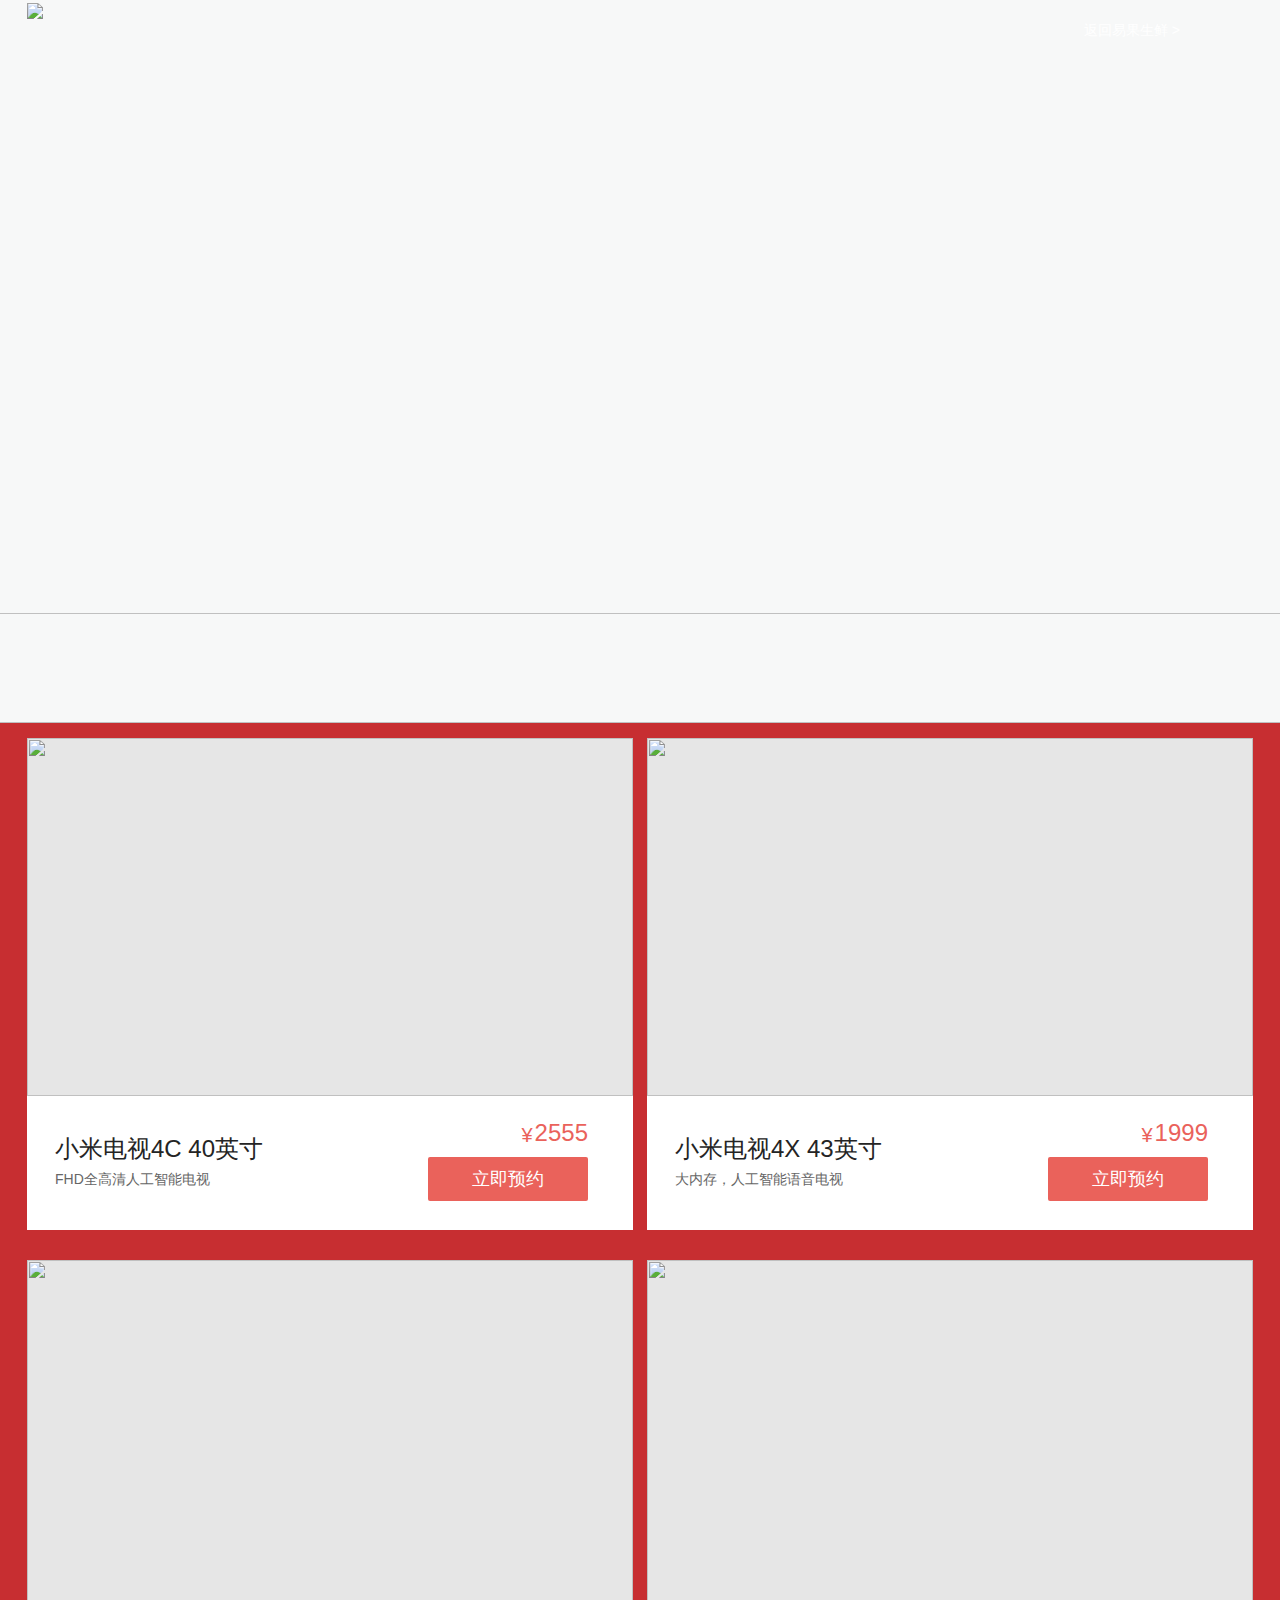
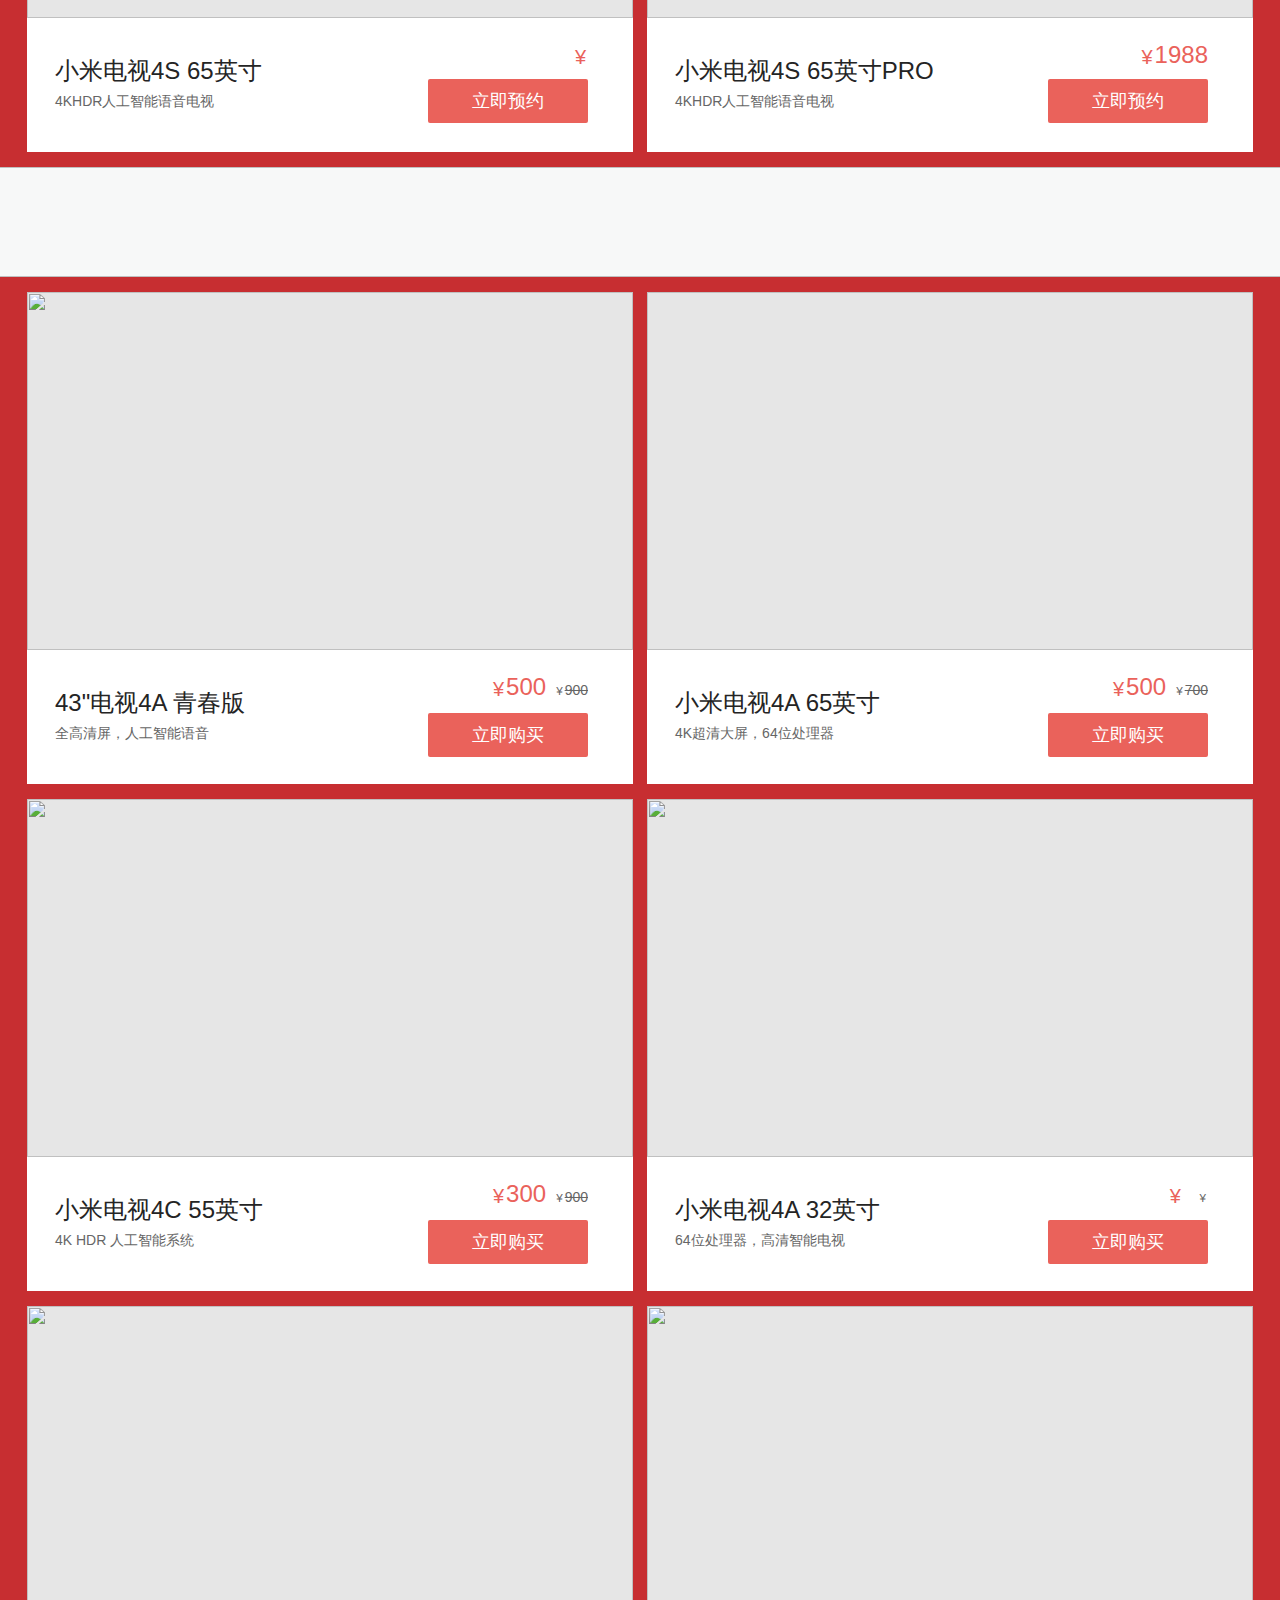
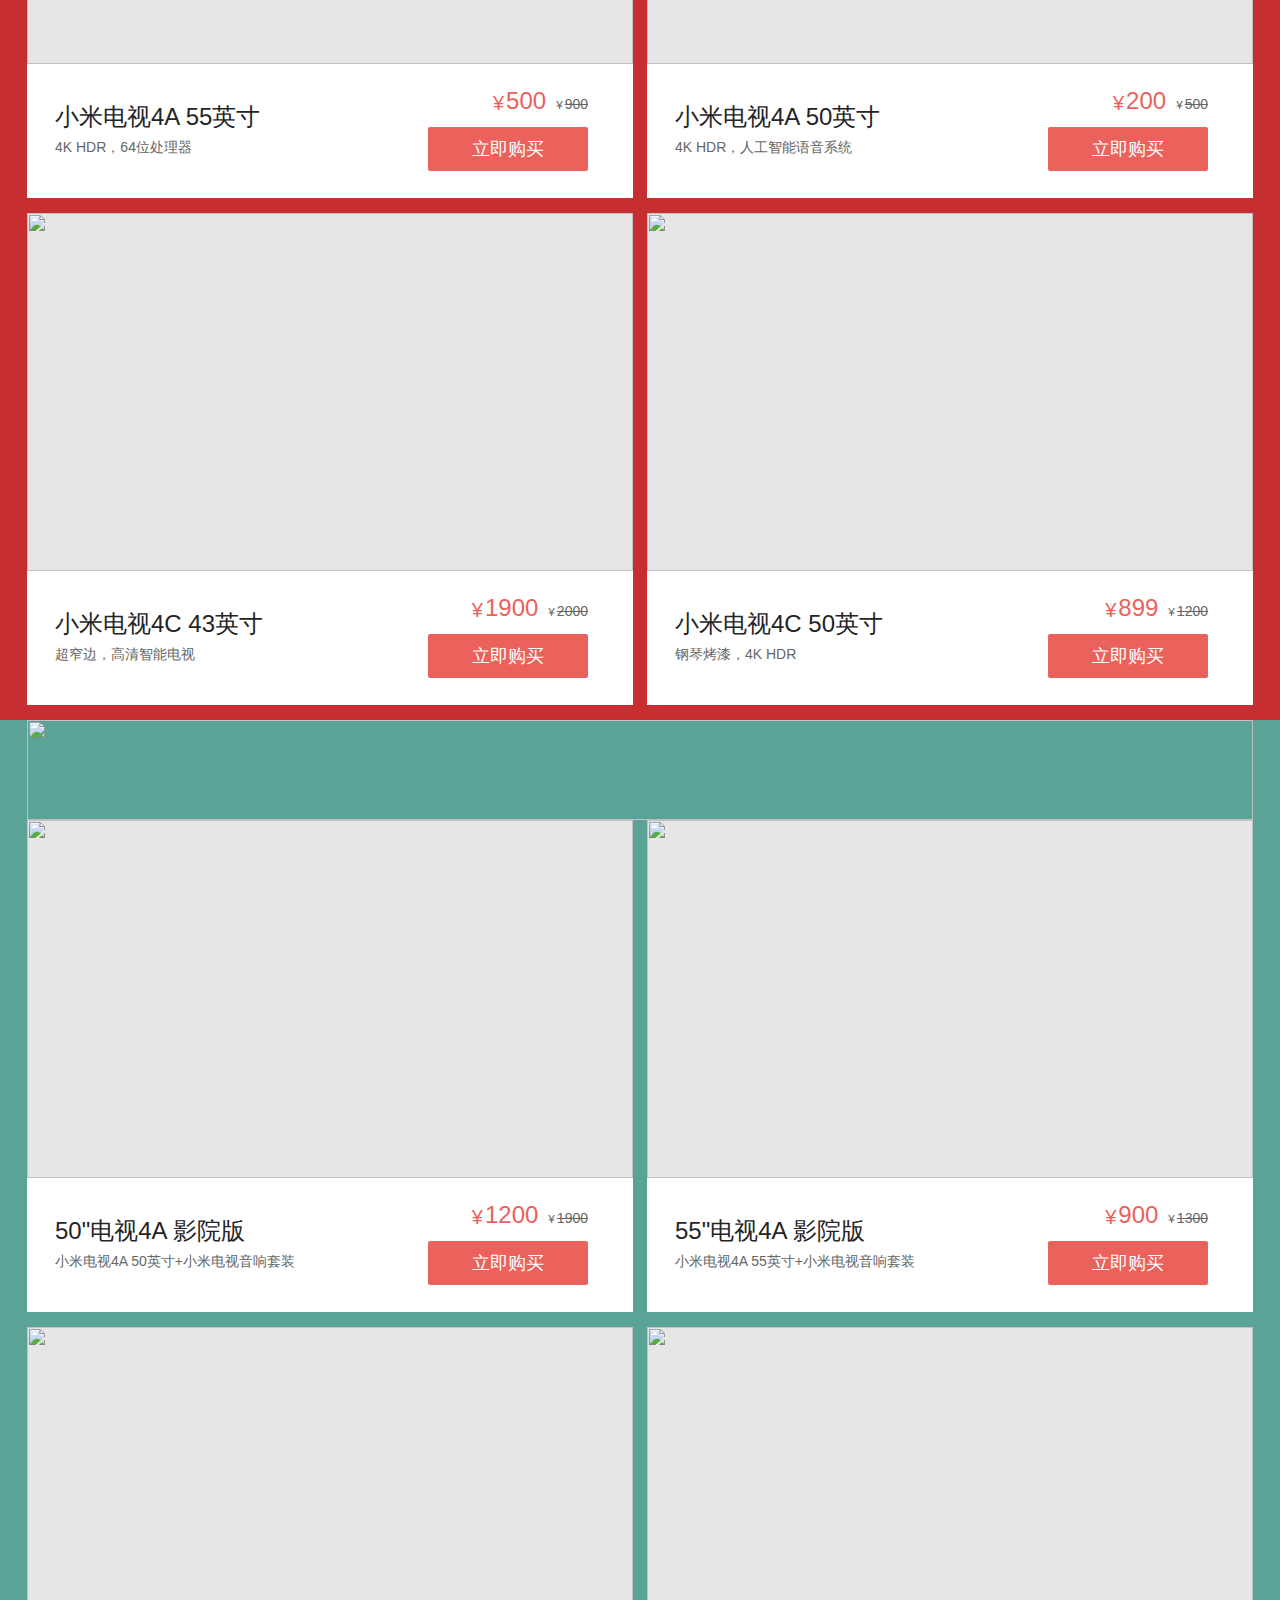
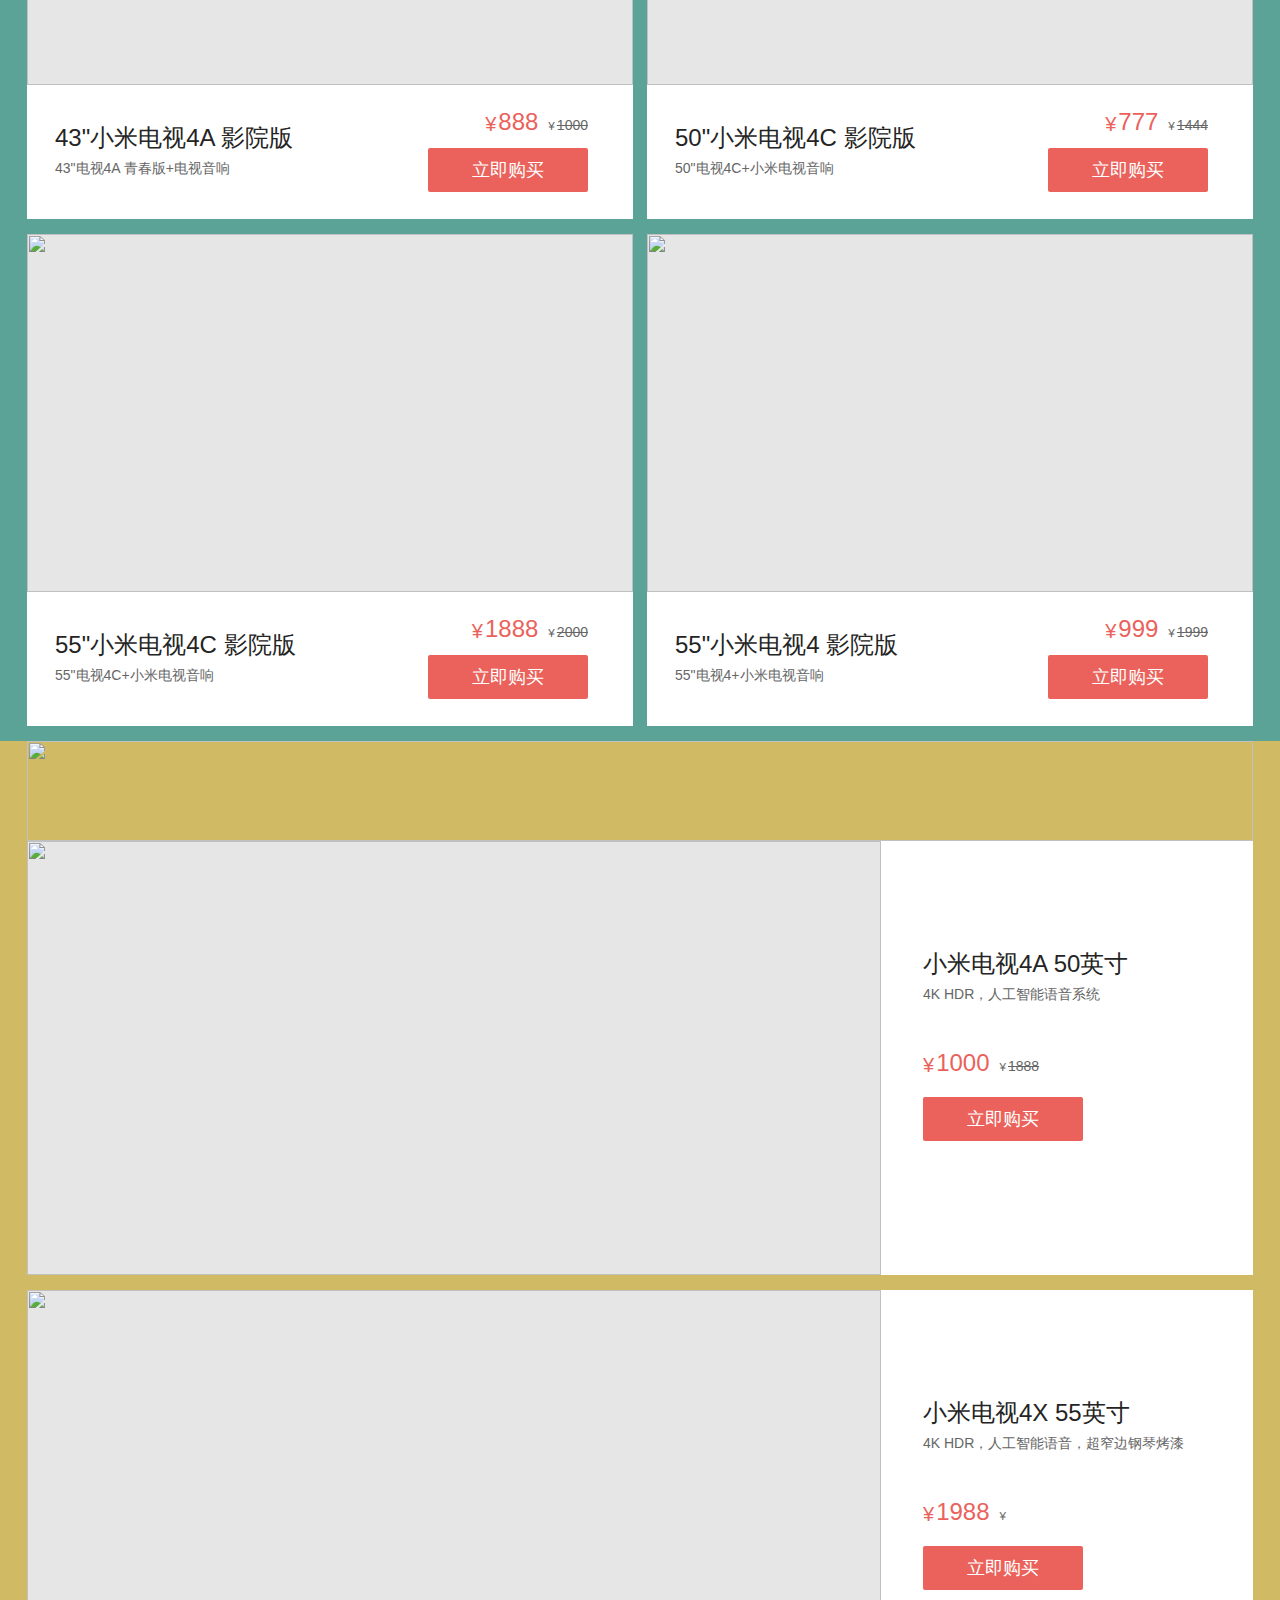
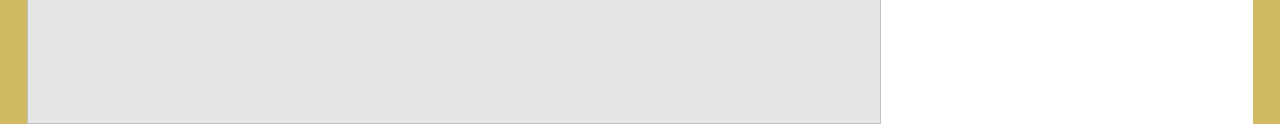
==== commit e08f1c60: "第15次提交" ====
--- a/active.html
+++ b/active.html
@@ -16,7 +16,7 @@
                 <div class="section-header" style="height: 613px;"><img src="https://i8.mifile.cn/b2c-mimall-media/42507aee908df4020124f099f2a89f90.jpg?w=5120&amp;h=1226&amp;bg=FFFFFF" srcset="https://i8.mifile.cn/b2c-mimall-media/42507aee908df4020124f099f2a89f90.jpg?w=5120&amp;h=1226&amp;bg=FFFFFF" class="bg">
                     <div class="container">
                         <a href="javascript:;" class="logo"><img src="https://i8.mifile.cn/b2c-mimall-media/93bafaa5fb8f322cbc8f65cb287720ee.png?w=80&amp;h=80&amp;bg=FFFFFF" srcset="https://i8.mifile.cn/b2c-mimall-media/93bafaa5fb8f322cbc8f65cb287720ee.png?w=80&amp;h=80&amp;bg=FFFFFF" width="40"></a>
-                        <a href="javascript:;" data-log_code="317176pcactivityhead_screen001001#t=normal&amp;act=webview&amp;page=activity&amp;page_id=7176&amp;bid=3333857.1" target="_blank" class="link" style="color: rgb(255, 255, 255);">返回易果生鲜 &gt;</a>
+                        <a href="index.html" target="_blank" class="link" style="color: rgb(255, 255, 255);">返回易果生鲜 &gt;</a>
 
                     </div>
                 </div>
@@ -45,7 +45,7 @@
                                         <p class="infor">FHD全高清人工智能电视</p>
                                     </div>
                                     <div class="con-r">
-                                        <p class="price" style="color: rgb(234, 98, 91);"><sup>¥</sup><span></span>
+                                        <p class="price" style="color: rgb(234, 98, 91);"><sup>¥</sup><span>2555</span>
 
                                         </p><a href="javascript:;" target="_blank" data-log_code="317176pcactivityproduction_list_two001005#t=product&amp;act=other&amp;page=activity&amp;page_id=7176&amp;bid=3339472.1&amp;pid=8909" class="btn" style="color: rgb(255, 255, 255); background: rgb(234, 98, 91);">立即预约</a></div>
                                 </div>
@@ -60,7 +60,7 @@
                                         <p class="infor">大内存，人工智能语音电视</p>
                                     </div>
                                     <div class="con-r">
-                                        <p class="price" style="color: rgb(234, 98, 91);"><sup>¥</sup><span></span>
+                                        <p class="price" style="color: rgb(234, 98, 91);"><sup>¥</sup><span>1999</span>
 
                                         </p><a href="javascript:;" target="_blank" data-log_code="317176pcactivityproduction_list_two002005#t=product&amp;act=other&amp;page=activity&amp;page_id=7176&amp;bid=3339472.2&amp;pid=8912" class="btn" style="color: rgb(255, 255, 255); background: rgb(234, 98, 91);">立即预约</a></div>
                                 </div>
@@ -99,7 +99,7 @@
                                         <p class="infor">4KHDR人工智能语音电视</p>
                                     </div>
                                     <div class="con-r">
-                                        <p class="price" style="color: rgb(234, 98, 91);"><sup>¥</sup><span></span>
+                                        <p class="price" style="color: rgb(234, 98, 91);"><sup>¥</sup><span>1988</span>
 
                                         </p><a href="javascript:;" target="_blank" data-log_code="317176pcactivityproduction_list_two002006#t=product&amp;act=other&amp;page=activity&amp;page_id=7176&amp;bid=3339473.2&amp;pid=8908" class="btn" style="color: rgb(255, 255, 255); background: rgb(234, 98, 91);">立即预约</a></div>
                                 </div>
@@ -138,10 +138,7 @@
                                 </div>
                             </li>
                             <li class="item">
-                                <a href="javascript:;" target="_blank" data-log_code="317176pcactivityproduction_list_two002008#t=product&amp;act=other&amp;page=activity&amp;page_id=7176&amp;bid=3333860.2&amp;pid=5353" class="item-img"><img data-src="https://i8.mifile.cn/b2c-mimall-media/5c50bdc81439be902db6e34a89b785b9.jpg?w=1212&amp;h=716" data-srcset="https://i8.mifile.cn/b2c-mimall-media/5c50bdc81439be902db6e34a89b785b9.jpg?w=1212&amp;h=716" class="pic"
-                                        src="https://i8.mifile.cn/b2c-mimall-media/5c50bdc81439be902db6e34a89b785b9.jpg?w=1212&amp;h=716">
-
-                                </a>
+                                <a href="javascript:;" target="_blank" data-log_code="317176pcactivityproduction_list_two002008#t=product&amp;act=other&amp;page=activity&amp;page_id=7176&amp;bid=3333860.2&amp;pid=5353" class="item-img"><img data-src="https://i8.mifile.cn/b2c-mimall-media/5c50bdc81439be902db6e34a89b785b9.jpg?w=1212&amp;h=716" data-srcset="https://i8.mifile.cn/b2c-mimall-media/5c50bdc81439be902db6e34a89b785b9.jpg?w=1212&amp;h=716" class="pic"></a>
                                 <div class="item-con">
                                     <div class="con-l"><a href="javascript:;" target="_blank" data-log_code="317176pcactivityproduction_list_two002008#t=product&amp;act=other&amp;page=activity&amp;page_id=7176&amp;bid=3333860.2&amp;pid=5353" class="name">小米电视4A 65英寸</a>
                                         <p class="infor">4K超清大屏，64位处理器</p>
@@ -153,9 +150,6 @@
                             </li>
                         </ul>
                     </div>
-
-
-
                 </div>
             </div>
             <div id="" class="section preload is-visible" style="background: rgb(199, 46, 49); padding-top: 15px;">
@@ -414,7 +408,7 @@
                             </a>
                             <div class="item-con"><a href="javascript:;" target="_blank" data-log_code="317176pcactivityproduction_list_one001017#t=product&amp;act=other&amp;page=activity&amp;page_id=7176&amp;bid=3333872.1&amp;pid=7575" class="name">小米电视4A 50英寸</a>
                                 <p class="infor">4K HDR，人工智能语音系统</p>
-                                <p class="price" style="color: rgb(234, 98, 91);"><sup>¥</sup><span></span><del><sup>¥</sup><span></span></del></p><a href="javascript:;" target="_blank" data-log_code="317176pcactivityproduction_list_one001017#t=product&amp;act=other&amp;page=activity&amp;page_id=7176&amp;bid=3333872.1&amp;pid=7575"
+                                <p class="price" style="color: rgb(234, 98, 91);"><sup>¥</sup><span>1000</span><del><sup>¥</sup><span>1888</span></del></p><a href="javascript:;" target="_blank" data-log_code="317176pcactivityproduction_list_one001017#t=product&amp;act=other&amp;page=activity&amp;page_id=7176&amp;bid=3333872.1&amp;pid=7575"
                                     class="btn" style="color: rgb(255, 255, 255); background: rgb(234, 98, 91);">立即购买</a></div>
                         </div>
                     </div>
@@ -431,7 +425,7 @@
                             </a>
                             <div class="item-con"><a href="javascript:;" target="_blank" data-log_code="317176pcactivityproduction_list_one001018#t=product&amp;act=other&amp;page=activity&amp;page_id=7176&amp;bid=3333873.1&amp;pid=8111" class="name">小米电视4X 55英寸</a>
                                 <p class="infor">4K HDR，人工智能语音，超窄边钢琴烤漆</p>
-                                <p class="price" style="color: rgb(234, 98, 91);"><sup>¥</sup><span></span><del><sup>¥</sup><span></span></del></p><a href="javascript:;" target="_blank" data-log_code="317176pcactivityproduction_list_one001018#t=product&amp;act=other&amp;page=activity&amp;page_id=7176&amp;bid=3333873.1&amp;pid=8111"
+                                <p class="price" style="color: rgb(234, 98, 91);"><sup>¥</sup><span>1988</span><del><sup>¥</sup><span></span></del></p><a href="javascript:;" target="_blank" data-log_code="317176pcactivityproduction_list_one001018#t=product&amp;act=other&amp;page=activity&amp;page_id=7176&amp;bid=3333873.1&amp;pid=8111"
                                     class="btn" style="color: rgb(255, 255, 255); background: rgb(234, 98, 91);">立即购买</a></div>
                         </div>
                     </div>
--- a/css/active.css
+++ b/css/active.css
@@ -248,7 +248,11 @@
         font-size: 24px;
         line-height: 1; }
         .pro-col2 .item-con .con-r .price sup {
+          display: inline-block;
+          line-height: 24px;
           top: -3px;
+          height: 24px;
+          vertical-align: middle;
           margin-right: 2px; }
       .pro-col2 .item-con .con-r .btn {
         margin-top: 10px;
@@ -329,7 +333,11 @@
   font-size: 24px;
   line-height: 1; }
   .pro .item-con .price sup {
+    display: inline-block;
+    line-height: 24px;
     top: -3px;
+    height: 24px;
+    vertical-align: middle;
     margin-right: 2px; }
   .pro .item-con .price del {
     font-size: 14px;
@@ -337,7 +345,12 @@
     display: inline-block;
     color: #666; }
     .pro .item-con .price del sup {
-      top: -1px; }
+      display: inline-block;
+      line-height: 24px;
+      top: -3px;
+      height: 24px;
+      vertical-align: middle;
+      margin-right: 2px; }
 
 .pro .item-con .btn {
   background: #fd5452;
